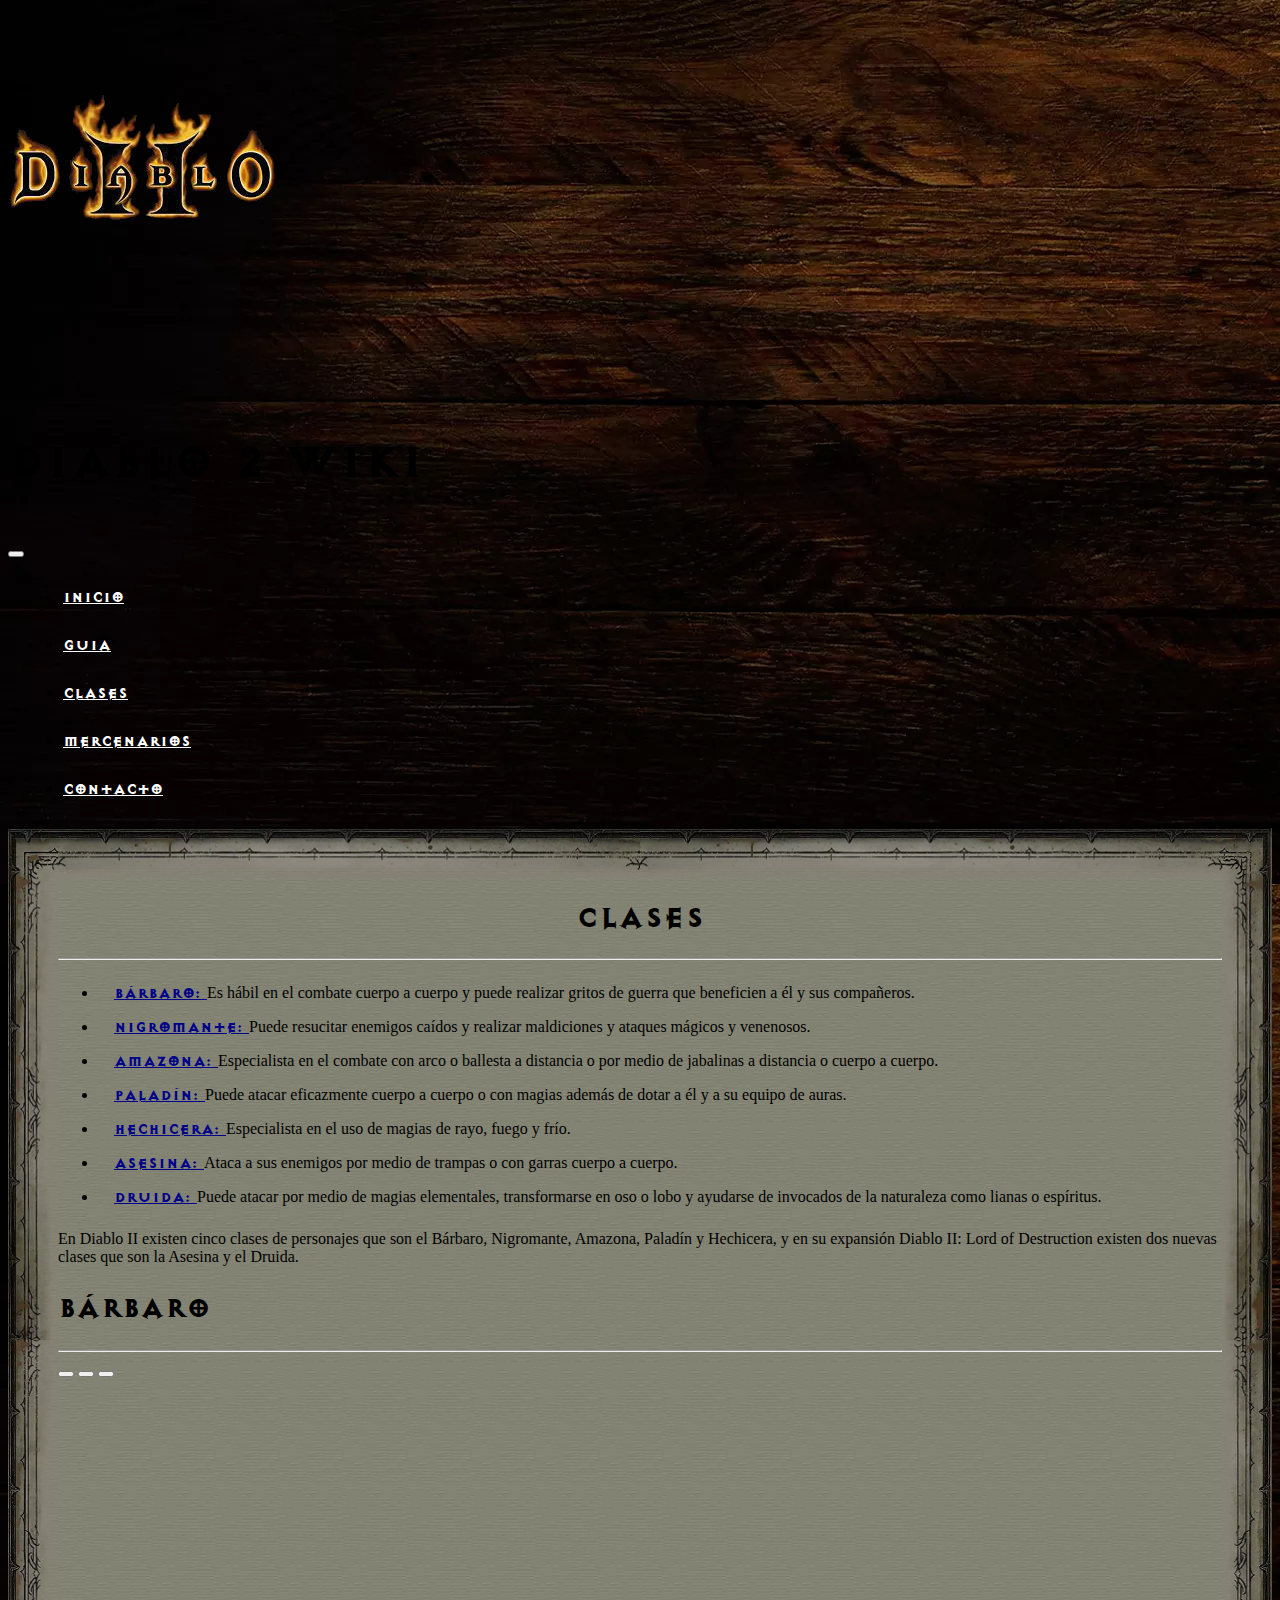
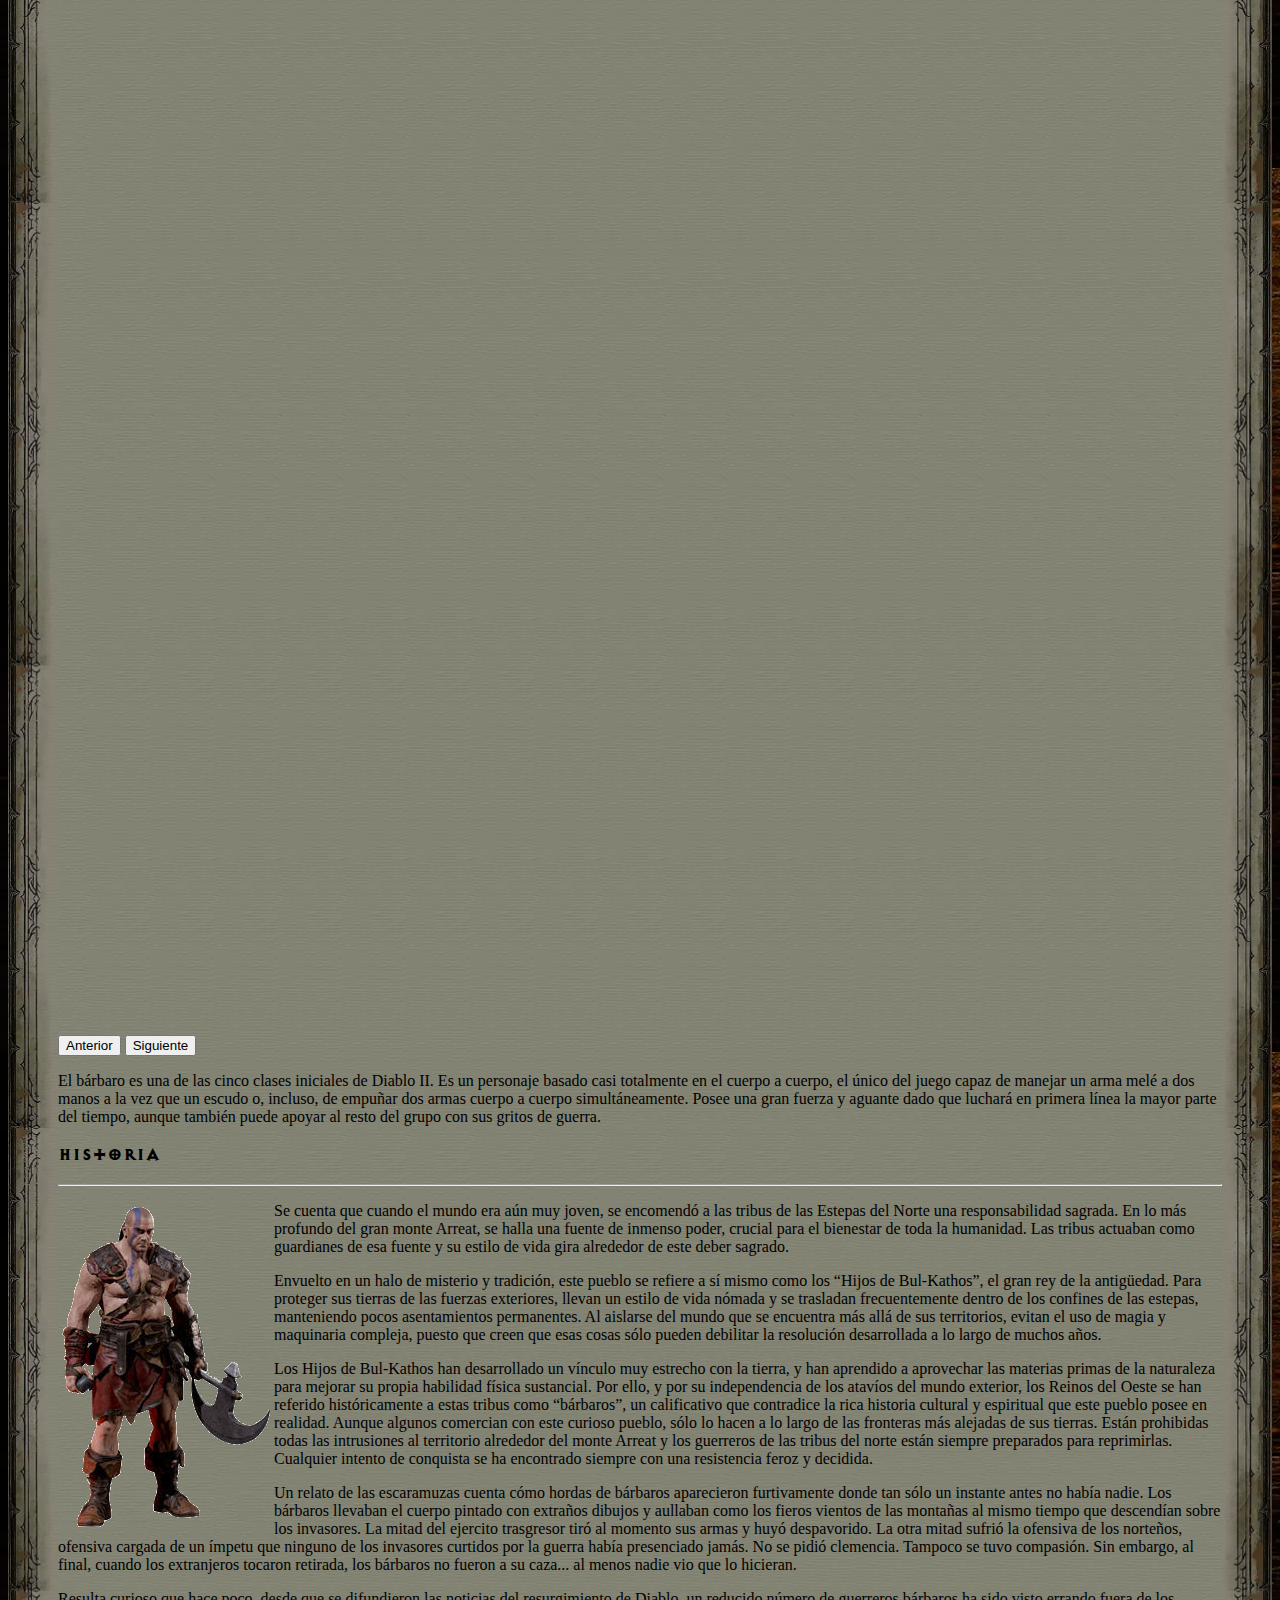
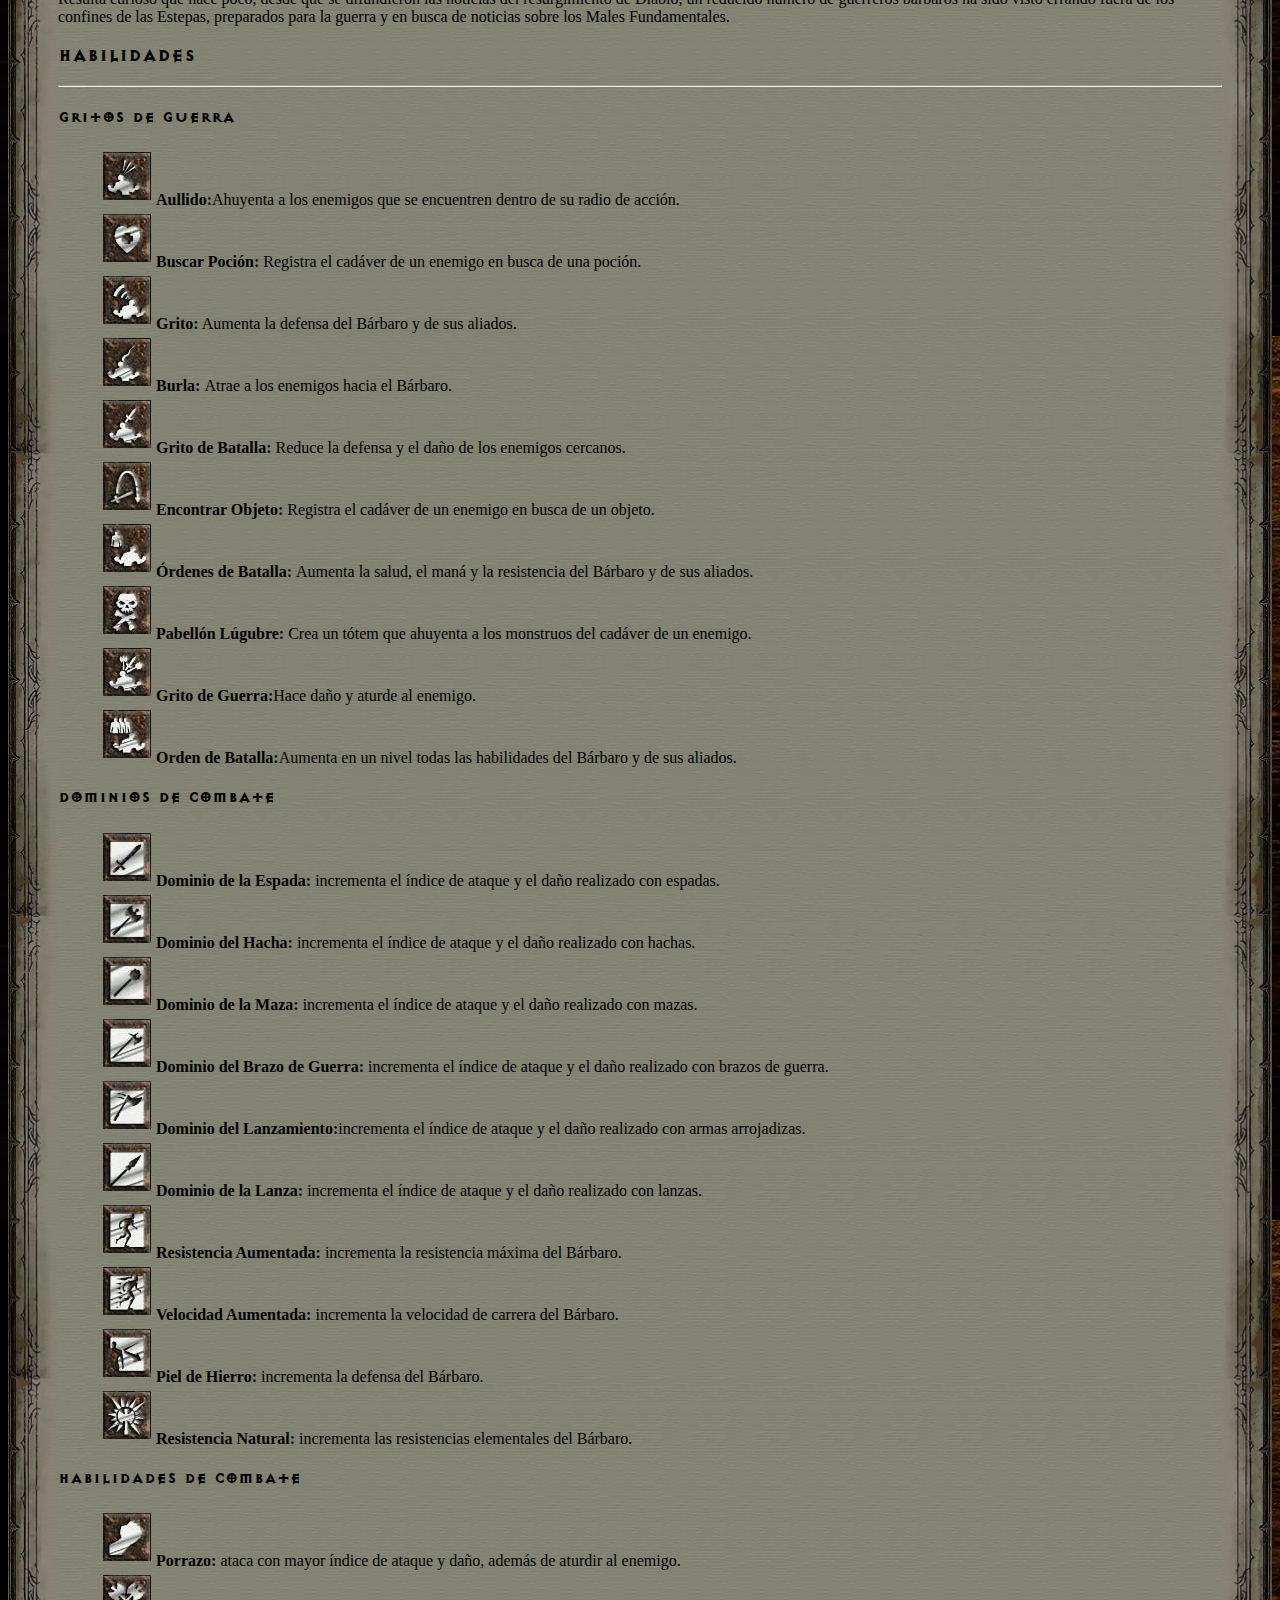
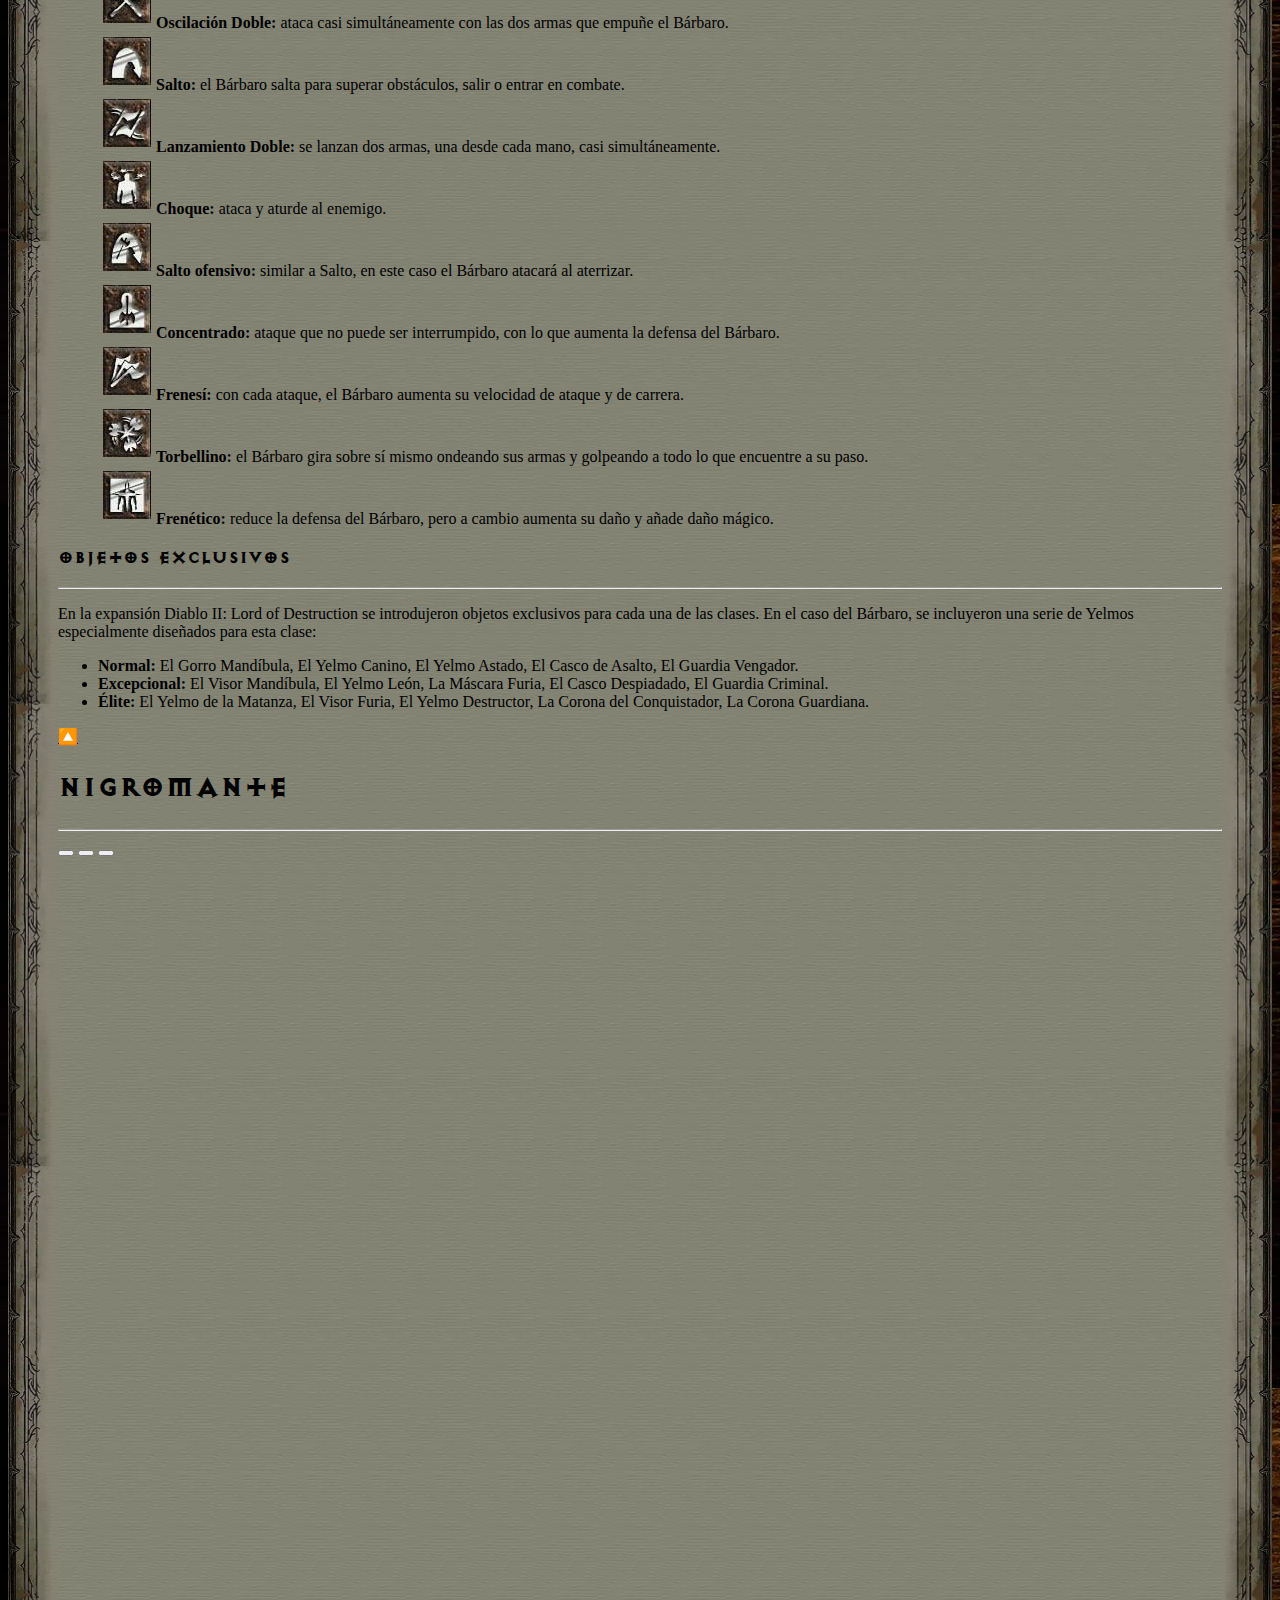
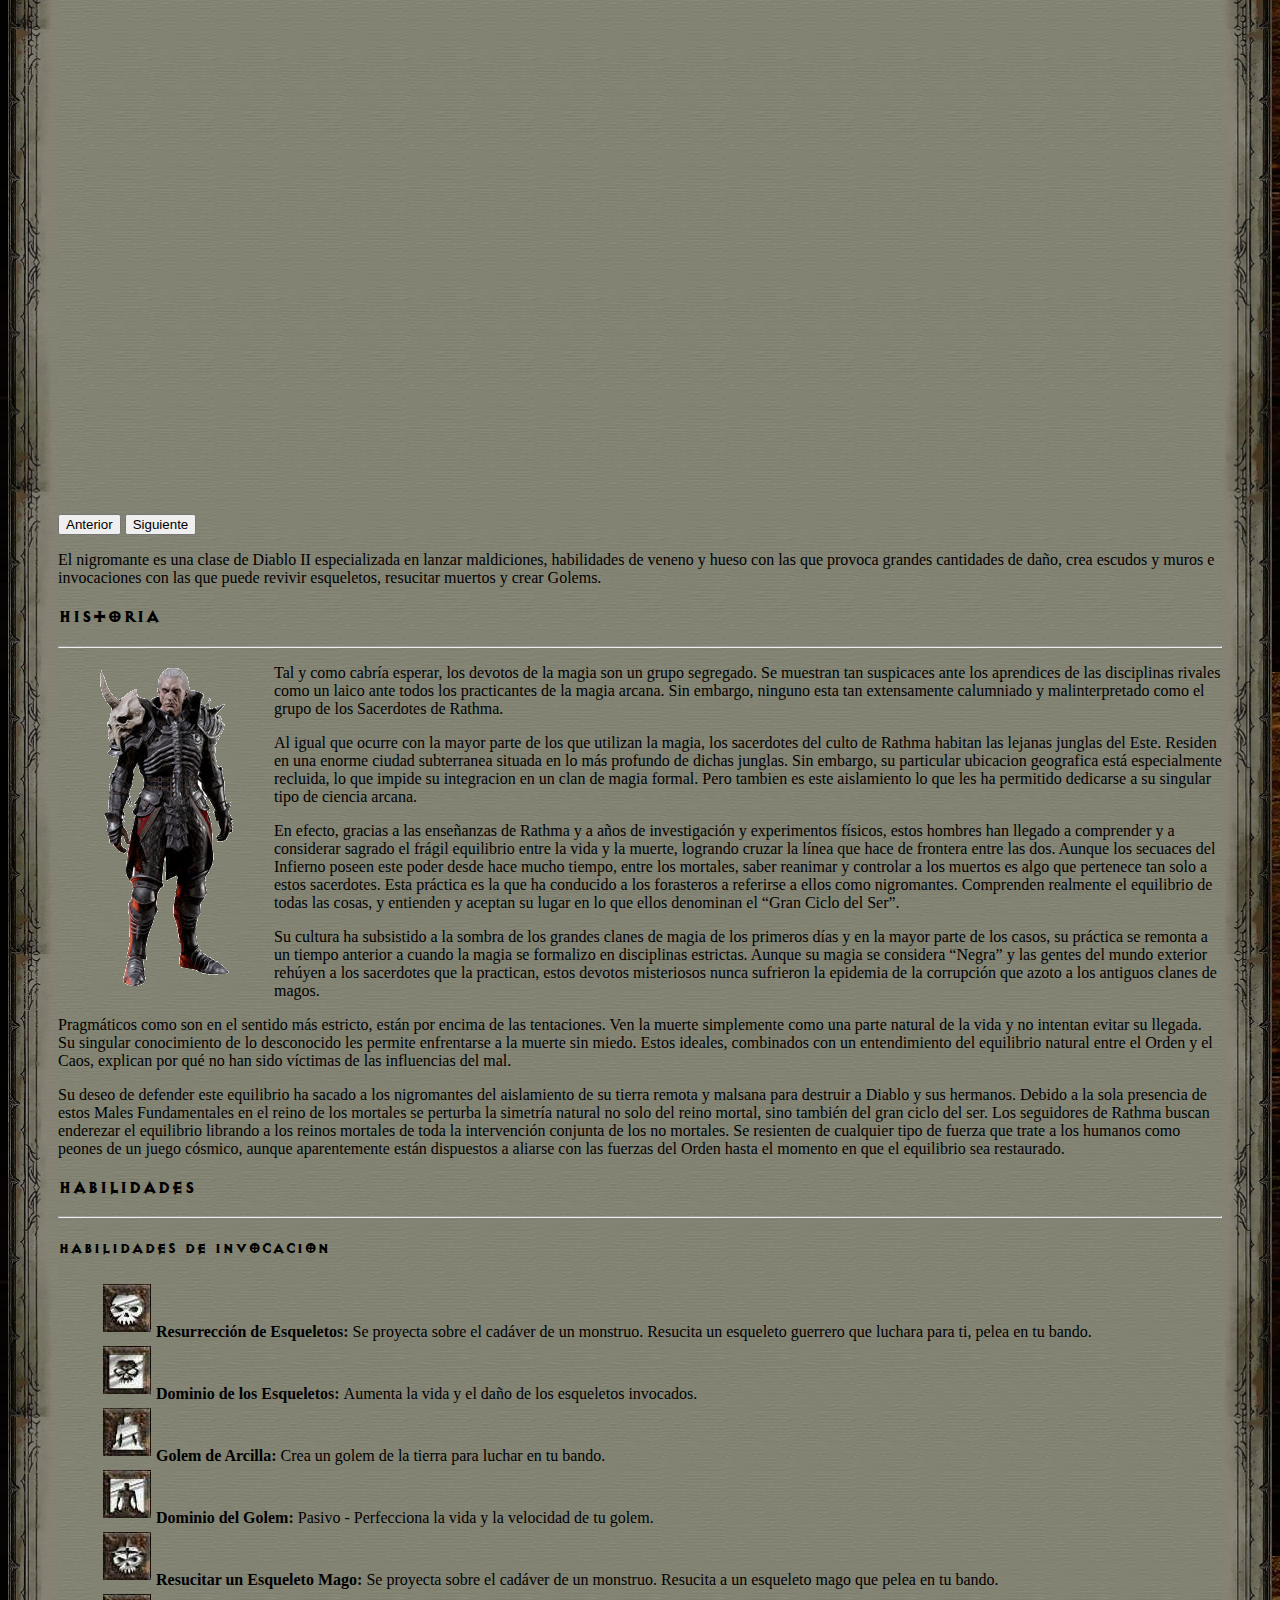
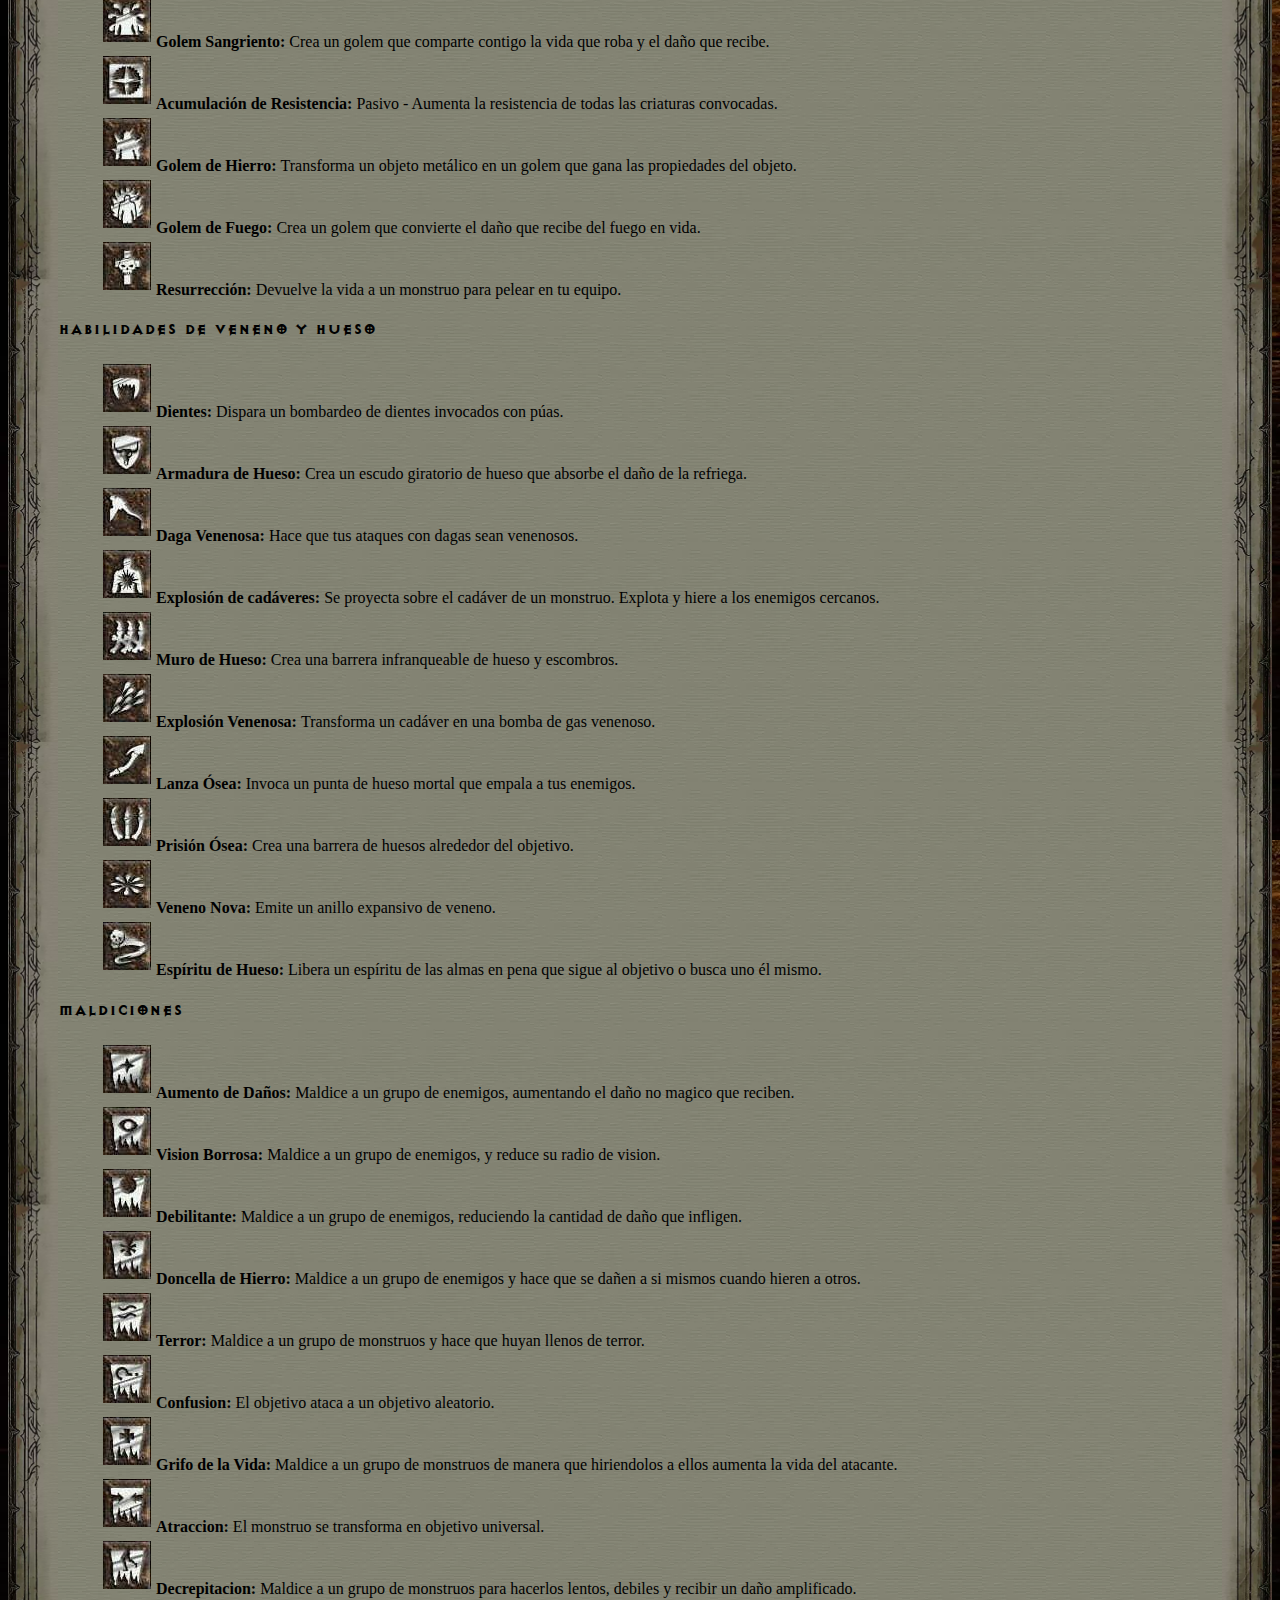
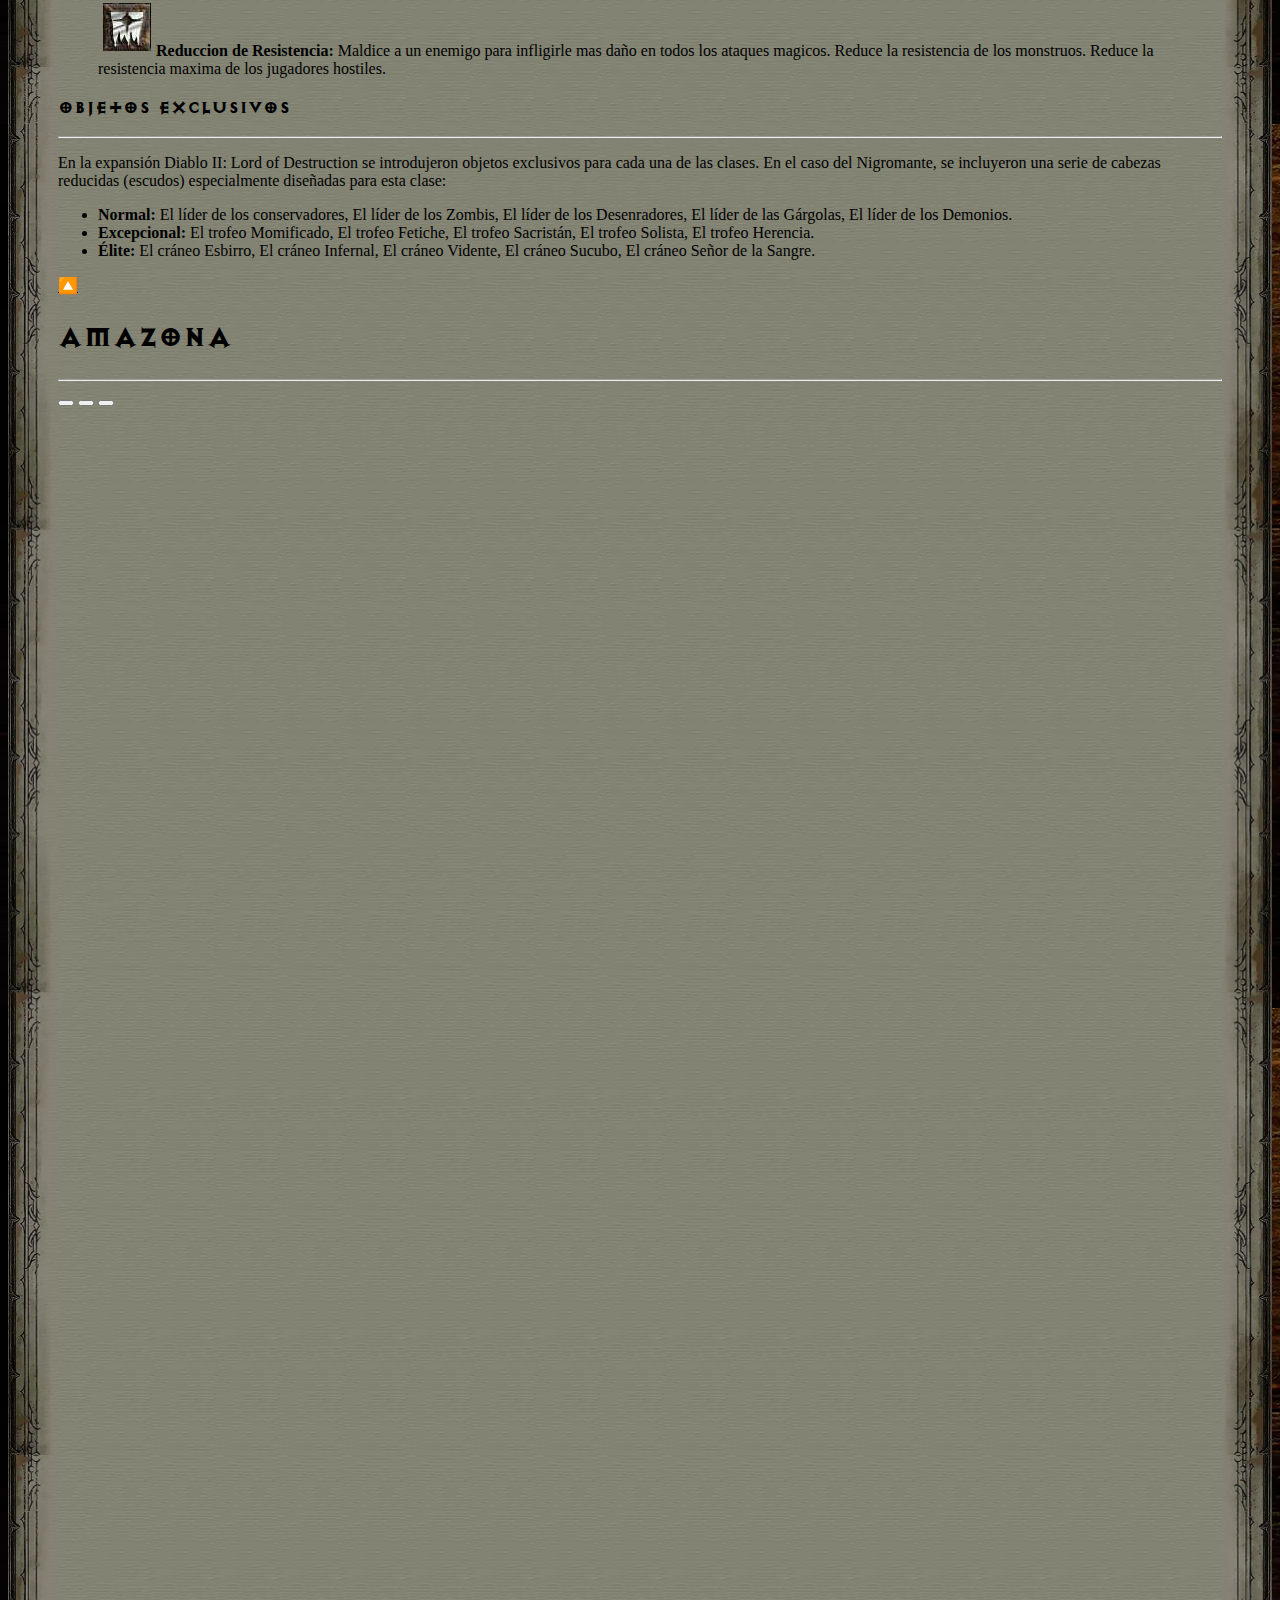
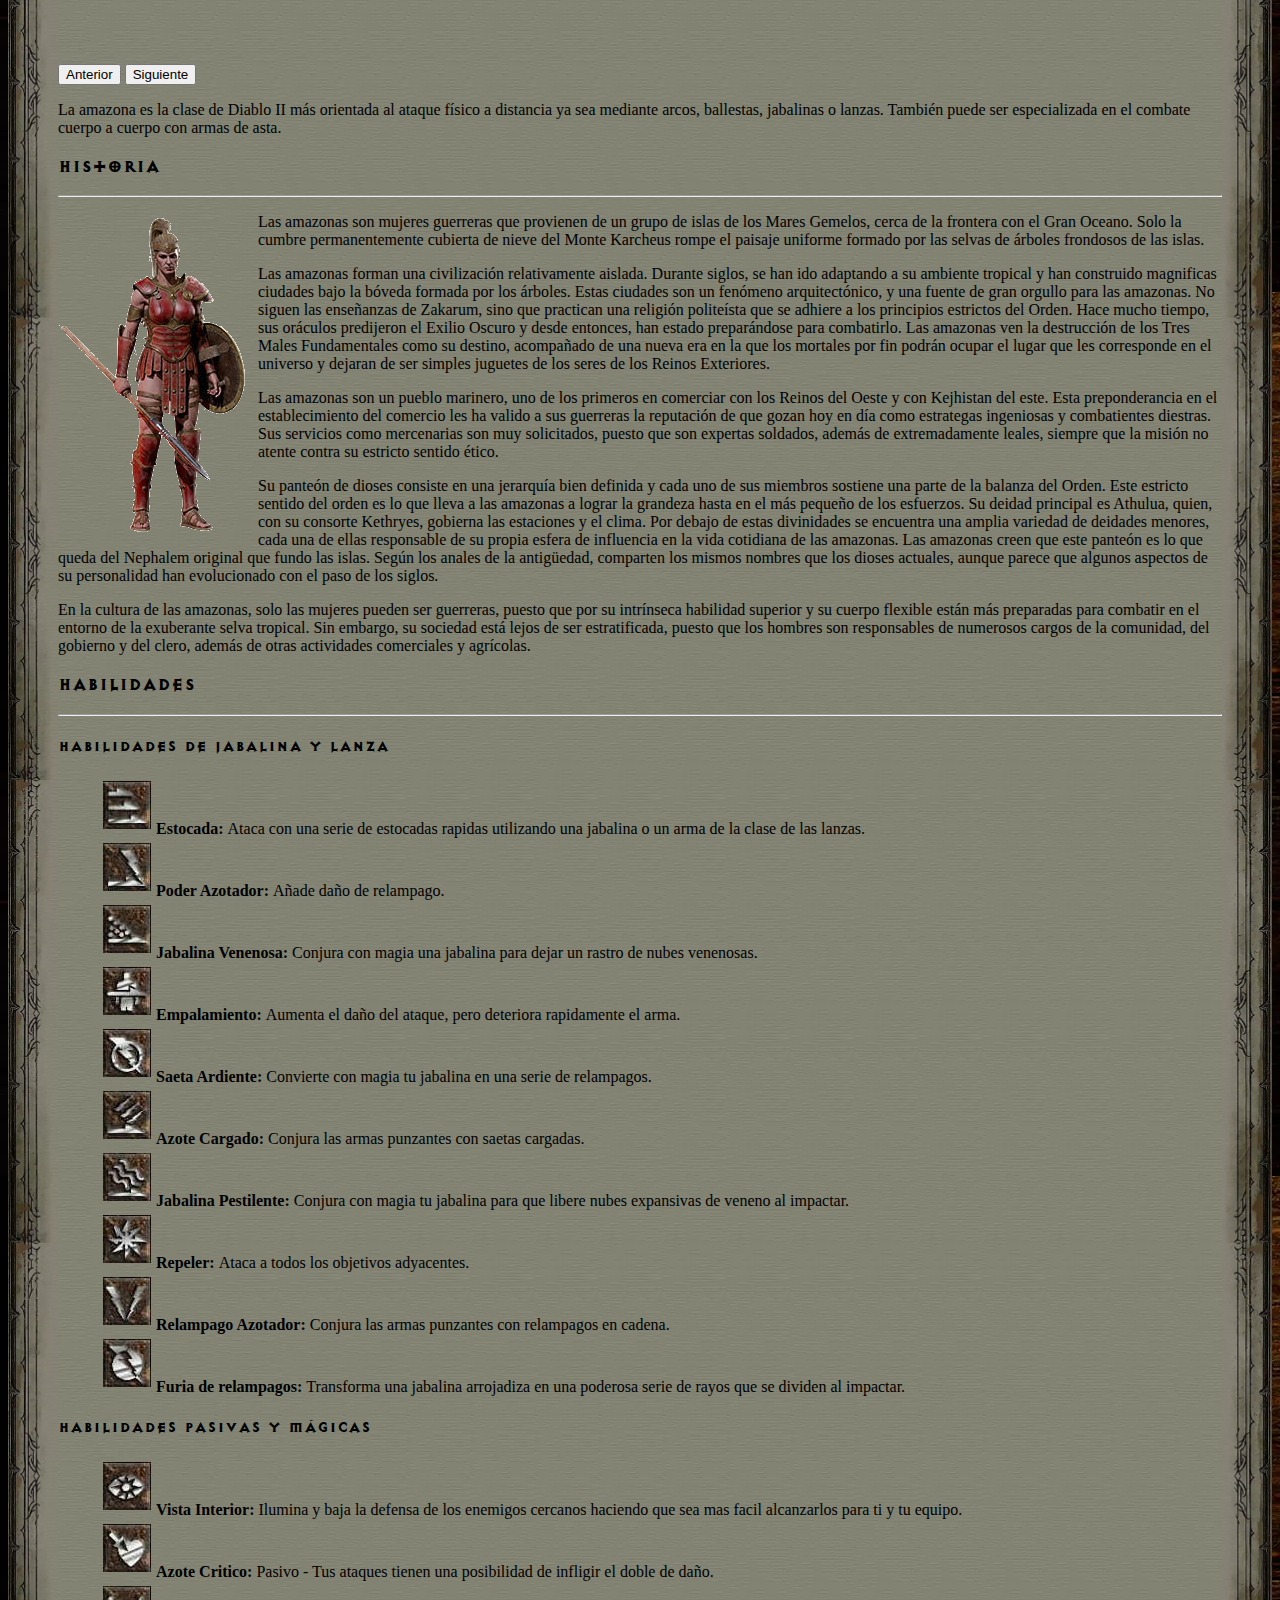
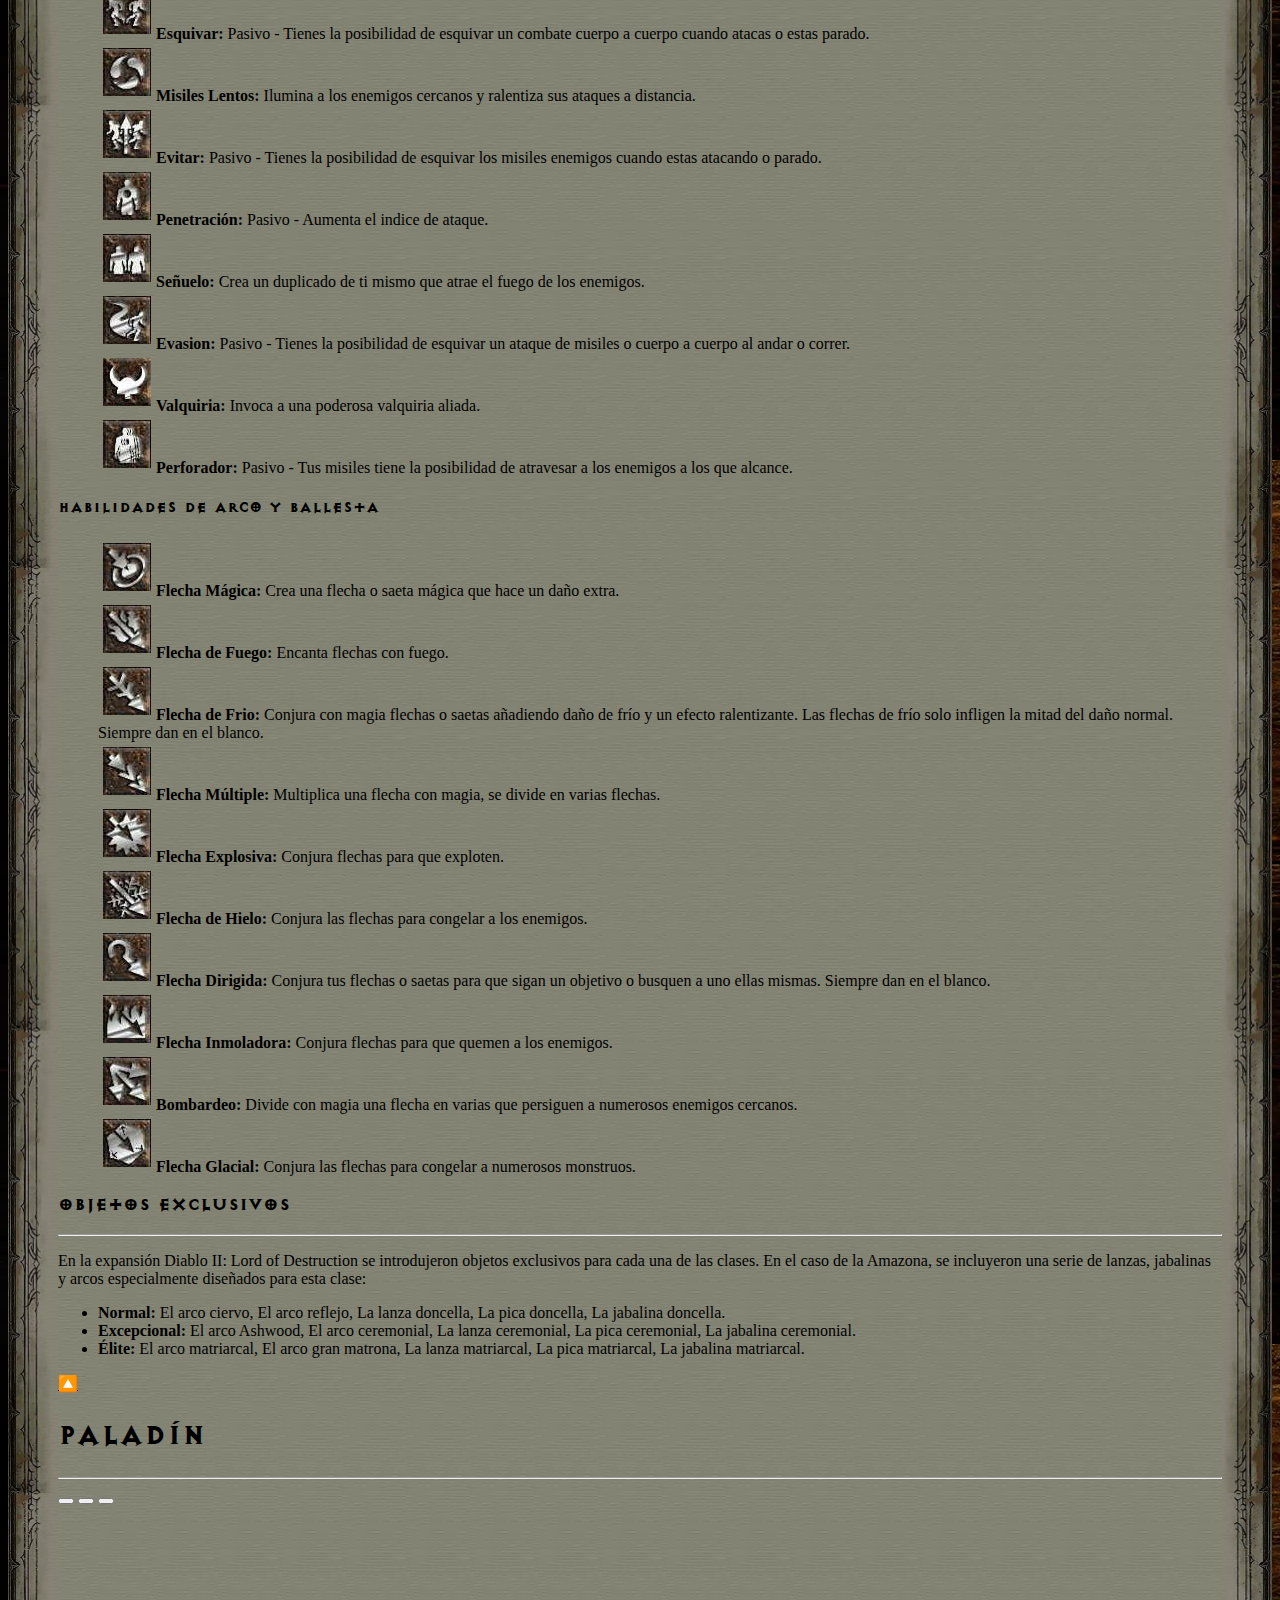
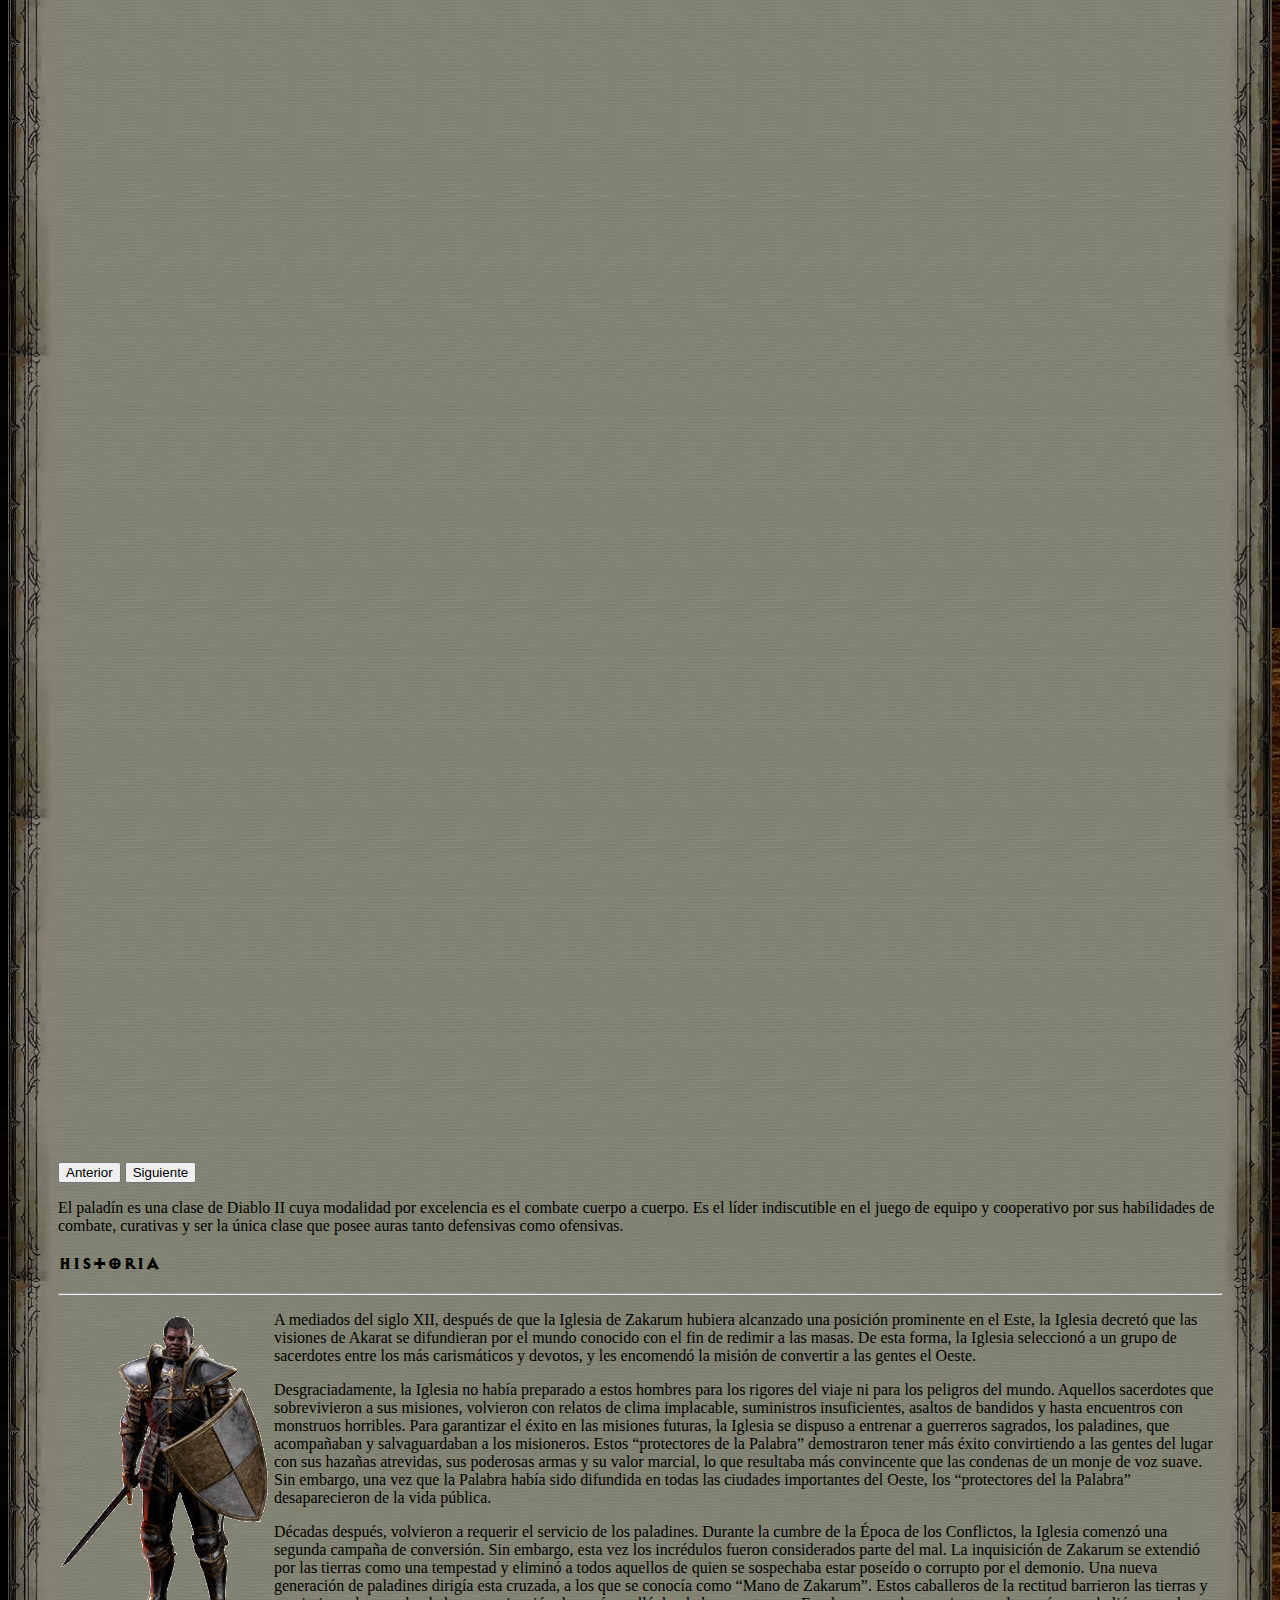
==== pages/clases.html @ ddb71b94 "primer comentario" ====
<!DOCTYPE html>
<html lang="en">

<head>
    <meta charset="UTF-8">
    <meta http-equiv="X-UA-Compatible" content="IE=edge">
    <meta name="viewport" content="width=device-width, initial-scale=1.0">
    <meta name="description"
        content="Clases de Diablo 2, aqui encontraras una guia relacionada con todas las clases de Diablo 2 con sus respectivas habildiades y objetos exclusivos, incluyendo las nuevas clases incluidas en LoD.">
    <link href="https://cdn.jsdelivr.net/npm/bootstrap@5.0.2/dist/css/bootstrap.min.css" rel="stylesheet"
        integrity="sha384-EVSTQN3/azprG1Anm3QDgpJLIm9Nao0Yz1ztcQTwFspd3yD65VohhpuuCOmLASjC" crossorigin="anonymous">
    <link rel="stylesheet" href="https://cdnjs.cloudflare.com/ajax/libs/animate.css/4.1.1/animate.min.css" />
    <link rel="stylesheet" href="../css/styles.css">
    <title>Clases</title>
</head>


<body>
    <!-- div contenedora del layout -->
    <div class="container animate__animated animate__backInDown">
        <header class="row">
            <div class=" col-12 mx-auto d-block logo-header">
                <img class="mx-auto d-block" src="../assets/media/LOGO PRINCIPAL.png" alt="Logo de la pagina">
            </div>
            <!--titulo web-->
            <div class="col-12">
                <p class="text-center text-white titulo-header">
                    Diablo 2 Wiki
                </p>
            </div>
            <!--barra de navegacion y menu hamburguesa-->
            <div>
                <nav class="navbar navbar-expand-md">
                    <div class="col-12">
                        <button type="button" class="navbar-toggler navbar-light col-12" data-bs-toggle="collapse"
                            data-bs-target="#MenuNavegacion">
                            <span class="navbar-toggler-icon"></span>
                        </button>
                        <div id="MenuNavegacion" class="collapse navbar-collapse">
                            <ul class="navbar-nav mx-auto">
                                <li class="nav-item"><a class="nav-link color-dark" href="../index.html">Inicio</a></li>
                                <li class="nav-item"><a class="nav-link" href="../pages/guia.html">Guia</a></li>
                                <li class="nav-item"><a class="nav-link" href="#">Clases</a></li>
                                <li class="nav-item"><a class="nav-link"
                                        href="../pages/mercenarios.html">Mercenarios</a>
                                </li>
                                <li class="nav-item"><a class="nav-link" href="../pages/contacto.html">Contacto</a></li>
                            </ul>
                        </div>
                    </div>
                </nav>
            </div>
        </header>

        <div class="container">
            <main class="main-clases">
                <!--section inicial-->
                <section class="row col-12 inicio-clases">
                    <h1 id="class">Clases</h1>
                    <hr>
                    <!--barra de navegacion interna-->
                    <ul class="col-12 ul-clases nav">
                        <li class="container-fluid"><a class="nav-link" href="clases.html#barb">Bárbaro: </a>Es hábil en
                            el combate cuerpo a
                            cuerpo y puede realizar
                            gritos de guerra que beneficien a él y sus compañeros.</li>
                        <li class="container-fluid"><a class="nav-link" href="clases.html#nigro">Nigromante: </a>Puede
                            resucitar enemigos caídos
                            y realizar maldiciones y
                            ataques mágicos y venenosos.</li>
                        <li class="container-fluid"><a class="nav-link" href="clases.html#amaz">Amazona:
                            </a>Especialista en el combate con arco
                            o ballesta a distancia o
                            por medio de jabalinas a distancia o cuerpo a cuerpo.</li>
                        <li class="container-fluid"><a class="nav-link" href="clases.html#pala">Paladín: </a>Puede
                            atacar eficazmente cuerpo a
                            cuerpo o con magias además
                            de dotar a él y a su equipo de auras.</li>
                        <li class="container-fluid"><a class="nav-link" href="clases.html#hechi">Hechicera:
                            </a>Especialista en el uso de magias
                            de rayo, fuego y frío.
                        </li>
                        <li class="container-fluid"><a class="nav-link" href="clases.html#ase">Asesina: </a>Ataca a sus
                            enemigos por medio de
                            trampas o con garras cuerpo
                            a cuerpo.</li>
                        <li class="container-fluid"><a class="nav-link" href="clases.html#druid">Druida: </a>Puede
                            atacar por medio de magias
                            elementales, transformarse
                            en oso o lobo y ayudarse de invocados de la naturaleza como lianas o espíritus.</li>
                    </ul>
                    <p class="col-12">En Diablo II existen cinco clases de personajes que son el Bárbaro, Nigromante,
                        Amazona, Paladín y
                        Hechicera, y en su expansión Diablo II: Lord of Destruction existen dos nuevas clases que son la
                        Asesina
                        y el Druida. </p>
                </section>
                <!--clase barbaro-->
                <section class="row">
                    <article class="col-12 barbaro">
                        <h2 id="barb" class="text-center">Bárbaro</h2>
                        <hr>
                        <!--carrusel de iframes-->
                        <div id="carouselExampleIndicators" class="carousel slide" data-bs-ride="carousel">
                            <div class="carousel-indicators">
                                <button type="button" data-bs-target="#carouselExampleIndicators" data-bs-slide-to="0"
                                    class="active" aria-current="true" aria-label="Slide 1"></button>
                                <button type="button" data-bs-target="#carouselExampleIndicators" data-bs-slide-to="1"
                                    aria-label="Slide 2"></button>
                                <button type="button" data-bs-target="#carouselExampleIndicators" data-bs-slide-to="2"
                                    aria-label="Slide 3"></button>
                            </div>
                            <div class="carousel-inner text-center">
                                <div class="carousel-item active">
                                    <iframe width="80%" height="415" src="https://www.youtube.com/embed/VhSQr99sKvg"
                                        title="YouTube video player" frameborder="0"
                                        allow="accelerometer; autoplay; clipboard-write; encrypted-media; gyroscope; picture-in-picture"
                                        allowfullscreen></iframe>
                                </div>
                                <div class="carousel-item">
                                    <iframe class="rounded" width="80%" height="415"
                                        src="https://www.youtube.com/embed/NgIuyEMKpkw" title="YouTube video player"
                                        frameborder="0"
                                        allow="accelerometer; autoplay; clipboard-write; encrypted-media; gyroscope; picture-in-picture"
                                        allowfullscreen></iframe>
                                </div>
                                <div class="carousel-item">
                                    <iframe class="rounded" width="80%" height="415"
                                        src="https://www.youtube.com/embed/NgIuyEMKpkw" title="YouTube video player"
                                        frameborder="0"
                                        allow="accelerometer; autoplay; clipboard-write; encrypted-media; gyroscope; picture-in-picture"
                                        allowfullscreen></iframe>
                                </div>
                            </div>
                            <button class="carousel-control-prev" type="button"
                                data-bs-target="#carouselExampleIndicators" data-bs-slide="prev">
                                <span class="carousel-control-prev-icon" aria-hidden="true"></span>
                                <span class="visually-hidden">Anterior</span>
                            </button>
                            <button class="carousel-control-next" type="button"
                                data-bs-target="#carouselExampleIndicators" data-bs-slide="next">
                                <span class="carousel-control-next-icon" aria-hidden="true"></span>
                                <span class="visually-hidden">Siguiente</span>
                            </button>
                        </div>
                        <p>El bárbaro es una de las cinco clases iniciales de Diablo II. Es un personaje basado casi
                            totalmente
                            en el cuerpo a cuerpo, el único del juego capaz de manejar un arma melé a dos manos a la vez
                            que
                            un
                            escudo o, incluso, de empuñar dos armas cuerpo a cuerpo simultáneamente. Posee una gran
                            fuerza y
                            aguante dado que luchará en primera línea la mayor parte del tiempo, aunque también puede
                            apoyar
                            al
                            resto del grupo con sus gritos de guerra. </p>
                        <!--barbaro historia-->
                        <h3>Historia</h3>
                        <hr>
                        <p><img class="imagen-clases" src="../assets/media/barb.png" alt="">Se cuenta que cuando el
                            mundo era aún muy
                            joven, se encomendó a las tribus de las Estepas del
                            Norte
                            una responsabilidad sagrada. En lo más profundo del gran monte Arreat, se halla una fuente
                            de
                            inmenso poder, crucial para el bienestar de toda la humanidad. Las tribus actuaban como
                            guardianes
                            de esa fuente y su estilo de vida gira alrededor de este deber sagrado. </p>
                        <p>Envuelto en un halo de misterio y tradición, este pueblo se refiere a sí mismo como los
                            “Hijos de
                            Bul-Kathos”, el gran rey de la antigüedad. Para proteger sus tierras de las fuerzas
                            exteriores,
                            llevan un estilo de vida nómada y se trasladan frecuentemente dentro de los confines de las
                            estepas,
                            manteniendo pocos asentamientos permanentes. Al aislarse del mundo que se encuentra más allá
                            de
                            sus
                            territorios, evitan el uso de magia y maquinaria compleja, puesto que creen que esas cosas
                            sólo
                            pueden debilitar la resolución desarrollada a lo largo de muchos años. </p>
                        <p>Los Hijos de Bul-Kathos han desarrollado un vínculo muy estrecho con la tierra, y han
                            aprendido a
                            aprovechar las materias primas de la naturaleza para mejorar su propia habilidad física
                            sustancial.
                            Por ello, y por su independencia de los atavíos del mundo exterior, los Reinos del Oeste se
                            han
                            referido históricamente a estas tribus como “bárbaros”, un calificativo que contradice la
                            rica
                            historia cultural y espiritual que este pueblo posee en realidad. Aunque algunos comercian
                            con
                            este
                            curioso pueblo, sólo lo hacen a lo largo de las fronteras más alejadas de sus tierras. Están
                            prohibidas todas las intrusiones al territorio alrededor del monte Arreat y los guerreros de
                            las
                            tribus del norte están siempre preparados para reprimirlas. Cualquier intento de conquista
                            se ha
                            encontrado siempre con una resistencia feroz y decidida. </p>
                        <p>Un relato de las escaramuzas cuenta cómo hordas de bárbaros aparecieron furtivamente donde
                            tan
                            sólo
                            un instante antes no había nadie. Los bárbaros llevaban el cuerpo pintado con extraños
                            dibujos y
                            aullaban como los fieros vientos de las montañas al mismo tiempo que descendían sobre los
                            invasores.
                            La mitad del ejercito trasgresor tiró al momento sus armas y huyó despavorido. La otra mitad
                            sufrió
                            la ofensiva de los norteños, ofensiva cargada de un ímpetu que ninguno de los invasores
                            curtidos
                            por
                            la guerra había presenciado jamás. No se pidió clemencia. Tampoco se tuvo compasión. Sin
                            embargo, al
                            final, cuando los extranjeros tocaron retirada, los bárbaros no fueron a su caza... al menos
                            nadie
                            vio que lo hicieran. </p>
                        <p>Resulta curioso que hace poco, desde que se difundieron las noticias del resurgimiento de
                            Diablo,
                            un
                            reducido número de guerreros bárbaros ha sido visto errando fuera de los confines de las
                            Estepas,
                            preparados para la guerra y en busca de noticias sobre los Males Fundamentales. </p>
                        <!--barbaro habilidades-->
                        <h3>Habilidades</h3>
                        <hr>
                        <h4>Gritos de Guerra</h4>
                        <div class="row col-12">
                            <ul class="navbar container-fluid">
                                <li class="col-12 listas-clases"><img class="" src="../assets/media/barbhab1.jpg"
                                        alt=""><b>Aullido:</b>Ahuyenta a los enemigos que se encuentren dentro de su
                                    radio de acción.
                                </li>
                                <li class="col-12 listas-clases"><img src="../assets/media/barbhab2.jpg"
                                        alt=""><b>Buscar Poción:</b> Registra el
                                    cadáver de un enemigo en busca de una poción.</li>
                                <li class="col-12 listas-clases"><img src="../assets/media/barbhab3.jpg"
                                        alt=""><b>Grito:</b> Aumenta la defensa del
                                    Bárbaro y de sus aliados.</li>
                                <li class="col-12 listas-clases"><img src="../assets/media/barbhab4.jpg"
                                        alt=""><b>Burla: </b> Atrae a los enemigos
                                    hacia el Bárbaro.</li>
                                <li class="col-12 listas-clases"><img src="../assets/media/barbhab5.jpg" alt=""><b>Grito
                                        de Batalla: </b> Reduce la
                                    defensa y el daño de los enemigos cercanos.</li>
                                <li class="col-12 listas-clases"><img src="../assets/media/barbhab6.jpg"
                                        alt=""><b>Encontrar Objeto: </b> Registra el
                                    cadáver de un enemigo en busca de un objeto.</li>
                                <li class="col-12 listas-clases"><img src="../assets/media/barbhab7.jpg"
                                        alt=""><b>Órdenes de Batalla: </b> Aumenta la
                                    salud, el maná y la resistencia del Bárbaro y de
                                    sus
                                    aliados.</li>
                                <li class="col-12 listas-clases"><img src="../assets/media/barbhab8.jpg"
                                        alt=""><b>Pabellón Lúgubre: </b> Crea un
                                    tótem que ahuyenta a los monstruos del cadáver de un
                                    enemigo.
                                </li>
                                <li class="col-12 listas-clases"><img src="../assets/media/barbhab9.jpg" alt=""><b>Grito
                                        de Guerra:</b>Hace daño y
                                    aturde al enemigo.</li>
                                <li class="col-12 listas-clases"><img src="../assets/media/barbhab10.jpg"
                                        alt=""><b>Orden de Batalla:</b>Aumenta en
                                    un nivel todas las habilidades del Bárbaro y de sus
                                    aliados.
                                </li>
                            </ul>
                        </div>
                        <h4>Dominios de Combate</h4>
                        <div class="row col-12">
                            <ul class="navbar container-fluid">
                                <li class="col-12 listas-clases"><img src="../assets/media/barbhab11.jpg"
                                        alt=""><b>Dominio de la Espada: </b> incrementa el índice de ataque y el daño
                                    realizado con
                                    espadas.
                                </li>
                                <li class="col-12 listas-clases"><img src="../assets/media/barbhab12.jpg"
                                        alt=""><b>Dominio del Hacha: </b>incrementa el índice de ataque y el daño
                                    realizado con hachas.
                                </li>
                                <li class="col-12 listas-clases"><img src="../assets/media/barbhab13.jpg"
                                        alt=""><b>Dominio de la Maza: </b> incrementa el índice de ataque y el daño
                                    realizado con
                                    mazas.
                                </li>
                                <li class="col-12 listas-clases"><img src="../assets/media/barbhab14.jpg"
                                        alt=""><b>Dominio del Brazo de Guerra: </b>incrementa el índice de ataque y el
                                    daño realizado
                                    con
                                    brazos de guerra.</li>
                                <li class="col-12 listas-clases"><img src="../assets/media/barbhab15.jpg"
                                        alt=""><b>Dominio del Lanzamiento:</b>incrementa el índice de ataque y el daño
                                    realizado con
                                    armas
                                    arrojadizas.</li>
                                <li class="col-12 listas-clases"><img src="../assets/media/barbhab16.jpg"
                                        alt=""><b>Dominio de la Lanza: </b>incrementa el índice de ataque y el daño
                                    realizado con
                                    lanzas.
                                </li>
                                <li class="col-12 listas-clases"><img src="../assets/media/barbhab17.jpg"
                                        alt=""><b>Resistencia Aumentada: </b>incrementa la resistencia máxima del
                                    Bárbaro.</li>
                                <li class="col-12 listas-clases"><img src="../assets/media/barbhab18.jpg"
                                        alt=""><b>Velocidad Aumentada: </b>incrementa la velocidad de carrera del
                                    Bárbaro.</li>
                                <li class="col-12 listas-clases"><img src="../assets/media/barbhab19.jpg" alt=""><b>Piel
                                        de Hierro: </b>incrementa la defensa del Bárbaro.</li>
                                <li class="col-12 listas-clases"><img src="../assets/media/barbhab20.jpg"
                                        alt=""><b>Resistencia Natural: </b>incrementa las resistencias elementales del
                                    Bárbaro.</li>
                            </ul>
                        </div>
                        <h4>Habilidades de Combate</h4>
                        <div class="row col-12">
                            <ul class="navbar container-fluid">
                                <li class="col-12 listas-clases"><img src="../assets/media/barbhab21.jpg"
                                        alt=""><b>Porrazo: </b>ataca con mayor índice de ataque y daño, además de
                                    aturdir al enemigo.
                                </li>
                                <li class="col-12 listas-clases"><img src="../assets/media/barbhab22.jpg"
                                        alt=""><b>Oscilación Doble: </b>ataca casi simultáneamente con las dos armas que
                                    empuñe el
                                    Bárbaro.
                                </li>
                                <li class="col-12 listas-clases"><img src="../assets/media/barbhab23.jpg"
                                        alt=""><b>Salto: </b>el Bárbaro salta para superar obstáculos, salir o entrar en
                                    combate.</li>
                                <li class="col-12 listas-clases"><img src="../assets/media/barbhab24.jpg"
                                        alt=""><b>Lanzamiento Doble: </b>se lanzan dos armas, una desde cada mano, casi
                                    simultáneamente.
                                </li>
                                <li class="col-12 listas-clases"><img src="../assets/media/barbhab25.jpg"
                                        alt=""><b>Choque: </b>ataca y aturde al enemigo.</li>
                                <li class="col-12 listas-clases"><img src="../assets/media/barbhab26.jpg"
                                        alt=""><b>Salto ofensivo: </b>similar a Salto, en este caso el Bárbaro atacará
                                    al aterrizar.
                                </li>
                                <li class="col-12 listas-clases"><img src="../assets/media/barbhab27.jpg"
                                        alt=""><b>Concentrado: </b>ataque que no puede ser interrumpido, con lo que
                                    aumenta la defensa
                                    del
                                    Bárbaro.</li>
                                <li class="col-12 listas-clases"><img src="../assets/media/barbhab28.jpg"
                                        alt=""><b>Frenesí: </b>con cada ataque, el Bárbaro aumenta su velocidad de
                                    ataque y de carrera.
                                </li>
                                <li class="col-12 listas-clases"><img src="../assets/media/barbhab29.jpg"
                                        alt=""><b>Torbellino: </b>el Bárbaro gira sobre sí mismo ondeando sus armas y
                                    golpeando a todo
                                    lo
                                    que
                                    encuentre a su paso.</li>
                                <li class="col-12 listas-clases"><img src="../assets/media/barbhab30.jpg"
                                        alt=""><b>Frenético: </b>reduce la defensa del Bárbaro, pero a cambio aumenta su
                                    daño y añade
                                    daño
                                    mágico.</li>
                            </ul>
                        </div>
                        <!--barbaro objetos exclusivos-->
                        <h3>Objetos exclusivos</h3>
                        <hr>
                        <p>En la expansión Diablo II: Lord of Destruction se introdujeron objetos exclusivos para cada
                            una
                            de
                            las clases. En el caso del Bárbaro, se incluyeron una serie de Yelmos especialmente
                            diseñados
                            para
                            esta clase: </p>
                        <div class="row col-12">
                            <ul class="lista-objetos">
                                <li class="col-12 list-unstyled"><b>Normal: </b>El Gorro Mandíbula, El Yelmo Canino, El
                                    Yelmo Astado,
                                    El Casco de Asalto,
                                    El
                                    Guardia Vengador.</li>
                                <li class="col-12 list-unstyled"><b>Excepcional: </b>El Visor Mandíbula, El Yelmo León,
                                    La Máscara Furia, El Casco
                                    Despiadado, El
                                    Guardia Criminal.</li>
                                <li class="col-12 list-unstyled"><b>Élite: </b>El Yelmo de la Matanza, El Visor Furia,
                                    El Yelmo Destructor, La Corona
                                    del
                                    Conquistador, La Corona Guardiana.</li>
                            </ul>
                        </div>
                        <a href="clases.html#class"> 🔼 </a>
                    </article>
                </section>
                <!-- clase nigromante -->
                <section class="row">
                    <article class="col-12 nigromante">
                        <h2 id="nigro" class="text-center">Nigromante</h2>
                        <hr>
                        <!--carrusel de iframes-->
                        <div id="carouselExampleIndicators-3" class="carousel slide" data-bs-ride="carousel">
                            <div class="carousel-indicators">
                                <button type="button" data-bs-target="#carouselExampleIndicators-3" data-bs-slide-to="0"
                                    class="active" aria-current="true" aria-label="Slide 1"></button>
                                <button type="button" data-bs-target="#carouselExampleIndicators-3" data-bs-slide-to="1"
                                    aria-label="Slide 2"></button>
                                <button type="button" data-bs-target="#carouselExampleIndicators-3" data-bs-slide-to="2"
                                    aria-label="Slide 3"></button>
                            </div>
                            <div class="carousel-inner text-center">
                                <div class="carousel-item active">
                                    <iframe class="rounded" width="80%" height="415"
                                        src="https://www.youtube.com/embed/NgIuyEMKpkw" title="YouTube video player"
                                        frameborder="0"
                                        allow="accelerometer; autoplay; clipboard-write; encrypted-media; gyroscope; picture-in-picture"
                                        allowfullscreen></iframe>
                                </div>
                                <div class="carousel-item  text-center">
                                    <iframe class="rounded" width="80%" height="415"
                                        src="https://www.youtube.com/embed/NgIuyEMKpkw" title="YouTube video player"
                                        frameborder="0"
                                        allow="accelerometer; autoplay; clipboard-write; encrypted-media; gyroscope; picture-in-picture"
                                        allowfullscreen></iframe>
                                </div>
                                <div class="carousel-item  text-center">
                                    <iframe class="rounded" width="80%" height="415"
                                        src="https://www.youtube.com/embed/NgIuyEMKpkw" title="YouTube video player"
                                        frameborder="0"
                                        allow="accelerometer; autoplay; clipboard-write; encrypted-media; gyroscope; picture-in-picture"
                                        allowfullscreen></iframe>
                                </div>
                            </div>
                            <button class="carousel-control-prev" type="button"
                                data-bs-target="#carouselExampleIndicators-3" data-bs-slide="prev">
                                <span class="carousel-control-prev-icon" aria-hidden="true"></span>
                                <span class="visually-hidden">Anterior</span>
                            </button>
                            <button class="carousel-control-next" type="button"
                                data-bs-target="#carouselExampleIndicators-3" data-bs-slide="next">
                                <span class="carousel-control-next-icon" aria-hidden="true"></span>
                                <span class="visually-hidden">Siguiente</span>
                            </button>
                        </div>
                        <p>El nigromante es una clase de Diablo II especializada en lanzar maldiciones, habilidades de
                            veneno y
                            hueso con las que provoca grandes cantidades de daño, crea escudos y muros e invocaciones
                            con
                            las
                            que puede revivir esqueletos, resucitar muertos y crear Golems. </p>
                        <h3>Historia</h3>
                        <hr>
                        <p><img class="imagen-clases" src="../assets/media/nigro.png" alt="">Tal y como cabría esperar,
                            los devotos
                            de la magia son un grupo segregado. Se muestran tan
                            suspicaces
                            ante los aprendices de las disciplinas rivales como un laico ante todos los practicantes de
                            la
                            magia
                            arcana. Sin embargo, ninguno esta tan extensamente calumniado y malinterpretado como el
                            grupo de
                            los
                            Sacerdotes de Rathma. </p>
                        <p>Al igual que ocurre con la mayor parte de los que utilizan la magia, los sacerdotes del culto
                            de
                            Rathma habitan las lejanas junglas del Este. Residen en una enorme ciudad subterranea
                            situada en
                            lo
                            más profundo de dichas junglas. Sin embargo, su particular ubicacion geografica está
                            especialmente
                            recluida, lo que impide su integracion en un clan de magia formal. Pero tambien es este
                            aislamiento
                            lo que les ha permitido dedicarse a su singular tipo de ciencia arcana. </p>
                        <p>En efecto, gracias a las enseñanzas de Rathma y a años de investigación y experimentos
                            físicos,
                            estos
                            hombres han llegado a comprender y a considerar sagrado el frágil equilibrio entre la vida y
                            la
                            muerte, logrando cruzar la línea que hace de frontera entre las dos. Aunque los secuaces del
                            Infierno poseen este poder desde hace mucho tiempo, entre los mortales, saber reanimar y
                            controlar a
                            los muertos es algo que pertenece tan solo a estos sacerdotes. Esta práctica es la que ha
                            conducido
                            a los forasteros a referirse a ellos como nigromantes. Comprenden realmente el equilibrio de
                            todas
                            las cosas, y entienden y aceptan su lugar en lo que ellos denominan el “Gran Ciclo del Ser”.
                        </p>
                        <p>Su cultura ha subsistido a la sombra de los grandes clanes de magia de los primeros días y en
                            la
                            mayor parte de los casos, su práctica se remonta a un tiempo anterior a cuando la magia se
                            formalizo
                            en disciplinas estrictas. Aunque su magia se considera “Negra” y las gentes del mundo
                            exterior
                            rehúyen a los sacerdotes que la practican, estos devotos misteriosos nunca sufrieron la
                            epidemia
                            de
                            la corrupción que azoto a los antiguos clanes de magos. </p>
                        <p>Pragmáticos como son en el sentido más estricto, están por encima de las tentaciones. Ven la
                            muerte
                            simplemente como una parte natural de la vida y no intentan evitar su llegada. Su singular
                            conocimiento de lo desconocido les permite enfrentarse a la muerte sin miedo. Estos ideales,
                            combinados con un entendimiento del equilibrio natural entre el Orden y el Caos, explican
                            por
                            qué no
                            han sido víctimas de las influencias del mal. </p>
                        <p>Su deseo de defender este equilibrio ha sacado a los nigromantes del aislamiento de su tierra
                            remota
                            y malsana para destruir a Diablo y sus hermanos. Debido a la sola presencia de estos Males
                            Fundamentales en el reino de los mortales se perturba la simetría natural no solo del reino
                            mortal,
                            sino también del gran ciclo del ser. Los seguidores de Rathma buscan enderezar el equilibrio
                            librando a los reinos mortales de toda la intervención conjunta de los no mortales. Se
                            resienten
                            de
                            cualquier tipo de fuerza que trate a los humanos como peones de un juego cósmico, aunque
                            aparentemente están dispuestos a aliarse con las fuerzas del Orden hasta el momento en que
                            el
                            equilibrio sea restaurado. </p>
                        <!-- nigromante habilidades-->
                        <h3>Habilidades</h3>
                        <hr>
                        <h4>Habilidades de Invocacion</h4>
                        <div class="row col-12">
                            <ul class="navbar container-fluid">
                                <li class="col-12 listas-clases"><img class="" src="../assets/media/nigrohab1.jpg"
                                        alt=""><b>Resurrección de Esqueletos: </b>Se proyecta sobre el cadáver de un
                                    monstruo. Resucita
                                    un
                                    esqueleto guerrero que luchara para ti, pelea en tu bando.</li>
                                <li class="col-12 listas-clases"><img class="" src="../assets/media/nigrohab2.jpg"
                                        alt=""><b>Dominio de los Esqueletos: </b>Aumenta la vida y el daño de los
                                    esqueletos invocados.
                                </li>
                                <li class="col-12 listas-clases"><img class="" src="../assets/media/nigrohab3.jpg"
                                        alt=""><b>Golem de Arcilla: </b>Crea un golem de la tierra para luchar en tu
                                    bando.</li>
                                <li class="col-12 listas-clases"><img class="" src="../assets/media/nigrohab4.jpg"
                                        alt=""><b>Dominio del Golem: </b>Pasivo - Perfecciona la vida y la velocidad de
                                    tu golem.</li>
                                <li class="col-12 listas-clases"><img class="" src="../assets/media/nigrohab5.jpg"
                                        alt=""><b>Resucitar un Esqueleto Mago: </b>Se proyecta sobre el cadáver de un
                                    monstruo.
                                    Resucita a
                                    un
                                    esqueleto mago que pelea en tu bando.</li>
                                <li class="col-12 listas-clases"><img class="" src="../assets/media/nigrohab6.jpg"
                                        alt=""><b>Golem Sangriento: </b>Crea un golem que comparte contigo la vida que
                                    roba y el daño
                                    que
                                    recibe.</li>
                                <li class="col-12 listas-clases"><img class="" src="../assets/media/nigrohab7.jpg"
                                        alt=""><b>Acumulación de Resistencia: </b>Pasivo - Aumenta la resistencia de
                                    todas las
                                    criaturas
                                    convocadas.</li>
                                <li class="col-12 listas-clases"><img class="" src="../assets/media/nigrohab8.jpg"
                                        alt=""><b>Golem de Hierro: </b>Transforma un objeto metálico en un golem que
                                    gana las
                                    propiedades
                                    del
                                    objeto.
                                </li>
                                <li class="col-12 listas-clases"><img class="" src="../assets/media/nigrohab9.jpg"
                                        alt=""><b>Golem de Fuego: </b>Crea un golem que convierte el daño que recibe del
                                    fuego en vida.
                                </li>
                                <li class="col-12 listas-clases"><img class="" src="../assets/media/nigrohab10.jpg"
                                        alt=""><b>Resurrección: </b>Devuelve la vida a un monstruo para pelear en tu
                                    equipo.
                                </li>
                            </ul>
                        </div>
                        <h4>Habilidades de Veneno y Hueso</h4>
                        <div class="row col-12">
                            <ul class="navbar container-fluid">
                                <li class="col-12 listas-clases"><img class="" src="../assets/media/nigrohab11.jpg"
                                        alt=""><b>Dientes: </b> Dispara un bombardeo de dientes invocados con púas.
                                </li>
                                <li class="col-12 listas-clases"><img class="" src="../assets/media/nigrohab12.jpg"
                                        alt=""><b>Armadura de Hueso: </b>Crea un escudo giratorio de hueso que absorbe
                                    el daño de la
                                    refriega.
                                </li>
                                <li class="col-12 listas-clases"><img class="" src="../assets/media/nigrohab13.jpg"
                                        alt=""><b>Daga Venenosa: </b> Hace que tus ataques con dagas sean venenosos.
                                </li>
                                <li class="col-12 listas-clases"><img class="" src="../assets/media/nigrohab14.jpg"
                                        alt=""><b>Explosión de cadáveres: </b>Se proyecta sobre el cadáver de un
                                    monstruo. Explota y
                                    hiere
                                    a
                                    los enemigos cercanos.</li>
                                <li class="col-12 listas-clases"><img class="" src="../assets/media/nigrohab15.jpg"
                                        alt=""><b>Muro de Hueso: </b>Crea una barrera infranqueable de hueso y
                                    escombros.</li>
                                <li class="col-12 listas-clases"><img class="" src="../assets/media/nigrohab16.jpg"
                                        alt=""><b>Explosión Venenosa: </b>Transforma un cadáver en una bomba de gas
                                    venenoso.</li>
                                <li class="col-12 listas-clases"><img class="" src="../assets/media/nigrohab17.jpg"
                                        alt=""><b>Lanza Ósea: </b>Invoca un punta de hueso mortal que empala a tus
                                    enemigos.</li>
                                <li class="col-12 listas-clases"><img class="" src="../assets/media/nigrohab18.jpg"
                                        alt=""><b>Prisión Ósea: </b>Crea una barrera de huesos alrededor del objetivo.
                                </li>
                                <li class="col-12 listas-clases"><img class="" src="../assets/media/nigrohab19.jpg"
                                        alt=""><b>Veneno Nova: </b>Emite un anillo expansivo de veneno.</li>
                                <li class="col-12 listas-clases"><img class="" src="../assets/media/nigrohab20.jpg"
                                        alt=""><b>Espíritu de Hueso: </b>Libera un espíritu de las almas en pena que
                                    sigue al objetivo
                                    o
                                    busca
                                    uno él mismo.</li>
                            </ul>
                        </div>
                        <h4>Maldiciones</h4>
                        <div class="row col-12">
                            <ul class="navbar container-fluid">
                                <li class="col-12 listas-clases"><img class="" src="../assets/media/nigrohab21.jpg"
                                        alt=""><b>Aumento de Daños: </b>Maldice a un grupo de enemigos, aumentando el
                                    daño no magico
                                    que
                                    reciben.</li>
                                <li class="col-12 listas-clases"><img class="" src="../assets/media/nigrohab22.jpg"
                                        alt=""><b>Vision Borrosa: </b>Maldice a un grupo de enemigos, y reduce su radio
                                    de vision.
                                </li>
                                <li class="col-12 listas-clases"><img class="" src="../assets/media/nigrohab23.jpg"
                                        alt=""><b>Debilitante: </b>Maldice a un grupo de enemigos, reduciendo la
                                    cantidad de daño que
                                    infligen.
                                </li>
                                <li class="col-12 listas-clases"><img class="" src="../assets/media/nigrohab24.jpg"
                                        alt=""><b>Doncella de Hierro: </b>Maldice a un grupo de enemigos y hace que se
                                    dañen a si
                                    mismos
                                    cuando
                                    hieren a otros.</li>
                                <li class="col-12 listas-clases"><img class="" src="../assets/media/nigrohab25.jpg"
                                        alt=""><b>Terror: </b>Maldice a un grupo de monstruos y hace que huyan llenos de
                                    terror.</li>
                                <li class="col-12 listas-clases"><img class="" src="../assets/media/nigrohab26.jpg"
                                        alt=""><b>Confusion: </b>El objetivo ataca a un objetivo aleatorio.</li>
                                <li class="col-12 listas-clases"><img class="" src="../assets/media/nigrohab27.jpg"
                                        alt=""><b>Grifo de la Vida: </b>Maldice a un grupo de monstruos de manera que
                                    hiriendolos a
                                    ellos
                                    aumenta la vida del atacante.</li>
                                <li class="col-12 listas-clases"><img class="" src="../assets/media/nigrohab28.jpg"
                                        alt=""><b>Atraccion: </b>El monstruo se transforma en objetivo universal.</li>
                                <li class="col-12 listas-clases"><img class="" src="../assets/media/nigrohab29.jpg"
                                        alt=""><b>Decrepitacion: </b>Maldice a un grupo de monstruos para hacerlos
                                    lentos, debiles y
                                    recibir un
                                    daño amplificado.</li>
                                <li class="col-12 listas-clases"><img class="" src="../assets/media/nigrohab30.jpg"
                                        alt=""><b>Reduccion de Resistencia: </b>Maldice a un enemigo para infligirle mas
                                    daño en todos
                                    los
                                    ataques magicos. Reduce la resistencia de los monstruos. Reduce la resistencia
                                    maxima de
                                    los
                                    jugadores hostiles.</li>
                            </ul>
                        </div>
                        <!-- nigromante objetos exclusivos -->
                        <h3>Objetos exclusivos</h3>
                        <hr>
                        <p>En la expansión Diablo II: Lord of Destruction se introdujeron objetos exclusivos para cada
                            una
                            de
                            las clases. En el caso del Nigromante, se incluyeron una serie de cabezas reducidas
                            (escudos)
                            especialmente diseñadas para esta clase: </p>
                        <div class="row col-12">
                            <ul class="lista-objetos">
                                <li class="col-12 list-unstyled"><b>Normal: </b>El líder de los conservadores, El líder
                                    de los Zombis, El líder de los
                                    Desenradores, El líder de las Gárgolas, El líder de los Demonios.</li>
                                <li class="col-12 list-unstyled"><b>Excepcional: </b>El trofeo Momificado, El trofeo
                                    Fetiche, El trofeo Sacristán, El
                                    trofeo
                                    Solista, El trofeo Herencia.</li>
                                <li class="col-12 list-unstyled"><b>Élite: </b>El cráneo Esbirro, El cráneo Infernal, El
                                    cráneo Vidente, El cráneo
                                    Sucubo, El
                                    cráneo Señor de la Sangre.</li>
                            </ul>
                        </div>
                        <a href="clases.html#class"> 🔼 </a>
                </section>
                <!-- clase amazona -->
                <section class="row">
                    <article class="col-12 amazona">
                        <h2 id="amaz" class="text-center">Amazona</h2>
                        <hr>
                        <!--carrusel de iframes-->
                        <div id="carouselExampleIndicators-2" class="carousel slide" data-bs-ride="carousel">
                            <div class="carousel-indicators">
                                <button type="button" data-bs-target="#carouselExampleIndicators-2" data-bs-slide-to="0"
                                    class="active" aria-current="true" aria-label="Slide 1"></button>
                                <button type="button" data-bs-target="#carouselExampleIndicators-2" data-bs-slide-to="1"
                                    aria-label="Slide 2"></button>
                                <button type="button" data-bs-target="#carouselExampleIndicators-2" data-bs-slide-to="2"
                                    aria-label="Slide 3"></button>
                            </div>
                            <div class="carousel-inner">
                                <div class="carousel-item active  text-center">
                                    <iframe class="rounded" width="80%" height="415"
                                        src="https://www.youtube.com/embed/NgIuyEMKpkw" title="YouTube video player"
                                        frameborder="0"
                                        allow="accelerometer; autoplay; clipboard-write; encrypted-media; gyroscope; picture-in-picture"
                                        allowfullscreen></iframe>
                                </div>
                                <div class="carousel-item  text-center">
                                    <iframe class="rounded" width="80%" height="415"
                                        src="https://www.youtube.com/embed/NgIuyEMKpkw" title="YouTube video player"
                                        frameborder="0"
                                        allow="accelerometer; autoplay; clipboard-write; encrypted-media; gyroscope; picture-in-picture"
                                        allowfullscreen></iframe>
                                </div>
                                <div class="carousel-item  text-center">
                                    <iframe class="rounded" width="80%" height="415"
                                        src="https://www.youtube.com/embed/NgIuyEMKpkw" title="YouTube video player"
                                        frameborder="0"
                                        allow="accelerometer; autoplay; clipboard-write; encrypted-media; gyroscope; picture-in-picture"
                                        allowfullscreen></iframe>
                                </div>
                            </div>
                            <button class="carousel-control-prev" type="button"
                                data-bs-target="#carouselExampleIndicators-2" data-bs-slide="prev">
                                <span class="carousel-control-prev-icon" aria-hidden="true"></span>
                                <span class="visually-hidden">Anterior</span>
                            </button>
                            <button class="carousel-control-next" type="button"
                                data-bs-target="#carouselExampleIndicators-2" data-bs-slide="next">
                                <span class="carousel-control-next-icon" aria-hidden="true"></span>
                                <span class="visually-hidden">Siguiente</span>
                            </button>
                        </div>
                        <p>La amazona es la clase de Diablo II más orientada al ataque físico a distancia ya sea
                            mediante
                            arcos,
                            ballestas, jabalinas o lanzas. También puede ser especializada en el combate cuerpo a cuerpo
                            con
                            armas de asta.</p>
                        <!--amazona historia -->
                        <h3>Historia</h3>
                        <hr>
                        <p><img class="imagen-clases" src="../assets/media/amazona.png" alt="">Las amazonas son mujeres
                            guerreras que
                            provienen
                            de un grupo de islas de los Mares Gemelos,
                            cerca
                            de
                            la frontera con el Gran Oceano. Solo la cumbre permanentemente cubierta de nieve del Monte
                            Karcheus
                            rompe el paisaje uniforme formado por las selvas de árboles frondosos de las islas.</p>
                        <p>Las amazonas forman una civilización relativamente aislada. Durante siglos, se han ido
                            adaptando
                            a su
                            ambiente tropical y han construido magnificas ciudades bajo la bóveda formada por los
                            árboles.
                            Estas
                            ciudades son un fenómeno arquitectónico, y una fuente de gran orgullo para las amazonas. No
                            siguen
                            las enseñanzas de Zakarum, sino que practican una religión politeísta que se adhiere a los
                            principios estrictos del Orden. Hace mucho tiempo, sus oráculos predijeron el Exilio Oscuro
                            y
                            desde
                            entonces, han estado preparándose para combatirlo. Las amazonas ven la destrucción de los
                            Tres
                            Males
                            Fundamentales como su destino, acompañado de una nueva era en la que los mortales por fin
                            podrán
                            ocupar el lugar que les corresponde en el universo y dejaran de ser simples juguetes de los
                            seres de
                            los Reinos Exteriores. </p>
                        <p>Las amazonas son un pueblo marinero, uno de los primeros en comerciar con los Reinos del
                            Oeste y
                            con
                            Kejhistan del este. Esta preponderancia en el establecimiento del comercio les ha valido a
                            sus
                            guerreras la reputación de que gozan hoy en día como estrategas ingeniosas y combatientes
                            diestras.
                            Sus servicios como mercenarias son muy solicitados, puesto que son expertas soldados, además
                            de
                            extremadamente leales, siempre que la misión no atente contra su estricto sentido ético.
                        </p>
                        <p>Su panteón de dioses consiste en una jerarquía bien definida y cada uno de sus miembros
                            sostiene
                            una
                            parte de la balanza del Orden. Este estricto sentido del orden es lo que lleva a las
                            amazonas a
                            lograr la grandeza hasta en el más pequeño de los esfuerzos. Su deidad principal es Athulua,
                            quien,
                            con su consorte Kethryes, gobierna las estaciones y el clima. Por debajo de estas
                            divinidades se
                            encuentra una amplia variedad de deidades menores, cada una de ellas responsable de su
                            propia
                            esfera
                            de influencia en la vida cotidiana de las amazonas. Las amazonas creen que este panteón es
                            lo
                            que
                            queda del Nephalem original que fundo las islas. Según los anales de la antigüedad,
                            comparten
                            los
                            mismos nombres que los dioses actuales, aunque parece que algunos aspectos de su
                            personalidad
                            han
                            evolucionado con el paso de los siglos. </p>
                        <p>En la cultura de las amazonas, solo las mujeres pueden ser guerreras, puesto que por su
                            intrínseca
                            habilidad superior y su cuerpo flexible están más preparadas para combatir en el entorno de
                            la
                            exuberante selva tropical. Sin embargo, su sociedad está lejos de ser estratificada, puesto
                            que
                            los
                            hombres son responsables de numerosos cargos de la comunidad, del gobierno y del clero,
                            además
                            de
                            otras actividades comerciales y agrícolas. </p>
                        <h3>Habilidades</h3>
                        <hr>
                        <!-- amazona habilidades -->
                        <h4>Habilidades de Jabalina y Lanza</h4>
                        <div class="row col-12">
                            <ul class="navbar container-fluid">
                                <li class="col-12 listas-clases"><img class="" src="../assets/media/amazhab1.jpg"
                                        alt=""><b>Estocada: </b>Ataca con una serie de estocadas rapidas utilizando una
                                    jabalina o
                                    un
                                    arma
                                    de
                                    la clase de las lanzas.</li>
                                <li class="col-12 listas-clases"><img class="" src="../assets/media/amazhab2.jpg"
                                        alt=""><b>Poder Azotador: </b>Añade daño de relampago.</li>
                                <li class="col-12 listas-clases"><img class="" src="../assets/media/amazhab3.jpg"
                                        alt=""><b>Jabalina Venenosa: </b>Conjura con magia una jabalina para dejar un
                                    rastro de
                                    nubes
                                    venenosas.</li>
                                <li class="col-12 listas-clases"><img class="" src="../assets/media/amazhab4.jpg"
                                        alt=""><b>Empalamiento: </b>Aumenta el daño del ataque, pero deteriora
                                    rapidamente el arma.
                                </li>
                                <li class="col-12 listas-clases"><img class="" src="../assets/media/amazhab5.jpg"
                                        alt=""><b>Saeta Ardiente: </b>Convierte con magia tu jabalina en una serie de
                                    relampagos.
                                </li>
                                <li class="col-12 listas-clases"><img class="" src="../assets/media/amazhab6.jpg"
                                        alt=""><b>Azote Cargado: </b>Conjura las armas punzantes con saetas cargadas.
                                </li>
                                <li class="col-12 listas-clases"><img class="" src="../assets/media/amazhab7.jpg"
                                        alt=""><b>Jabalina Pestilente: </b>Conjura con magia tu jabalina para que libere
                                    nubes
                                    expansivas
                                    de
                                    veneno al impactar.</li>
                                <li class="col-12 listas-clases"><img class="" src="../assets/media/amazhab8.jpg"
                                        alt=""><b>Repeler: </b>Ataca a todos los objetivos adyacentes.</li>
                                <li class="col-12 listas-clases"><img class="" src="../assets/media/amazhab9.jpg"
                                        alt=""><b>Relampago Azotador: </b>Conjura las armas punzantes con relampagos en
                                    cadena.
                                </li>
                                <li class="col-12 listas-clases"><img class="" src="../assets/media/amazhab10.jpg"
                                        alt=""><b>Furia de relampagos: </b>Transforma una jabalina arrojadiza en una
                                    poderosa serie
                                    de
                                    rayos
                                    que se dividen al impactar.
                                </li>
                            </ul>
                            <h4>Habilidades pasivas y Mágicas</h4>
                            <ul class="navbar container-fluid">
                                <li class="col-12 listas-clases"><img class="" src="../assets/media/amazhab11.jpg"
                                        alt=""><b>Vista Interior: </b> Ilumina y baja la defensa de los enemigos
                                    cercanos haciendo
                                    que
                                    sea
                                    mas
                                    facil alcanzarlos para ti y tu equipo.
                                </li>
                                <li class="col-12 listas-clases"><img class="" src="../assets/media/amazhab12.jpg"
                                        alt=""><b>Azote Critico: </b>Pasivo - Tus ataques tienen una posibilidad de
                                    infligir el
                                    doble
                                    de
                                    daño.
                                </li>
                                <li class="col-12 listas-clases"><img class="" src="../assets/media/amazhab13.jpg"
                                        alt=""><b>Esquivar: </b> Pasivo - Tienes la posibilidad de esquivar un combate
                                    cuerpo a
                                    cuerpo
                                    cuando
                                    atacas o estas parado.</li>
                                <li class="col-12 listas-clases"><img class="" src="../assets/media/amazhab14.jpg"
                                        alt=""><b>Misiles Lentos: </b>Ilumina a los enemigos cercanos y ralentiza sus
                                    ataques a
                                    distancia.
                                </li>
                                <li class="col-12 listas-clases"><img class="" src="../assets/media/amazhab15.jpg"
                                        alt=""><b>Evitar: </b>Pasivo - Tienes la posibilidad de esquivar los misiles
                                    enemigos
                                    cuando
                                    estas
                                    atacando o parado.</li>
                                <li class="col-12 listas-clases"><img class="" src="../assets/media/amazhab16.jpg"
                                        alt=""><b>Penetración: </b>Pasivo - Aumenta el indice de ataque.</li>
                                <li class="col-12 listas-clases"><img class="" src="../assets/media/amazhab17.jpg"
                                        alt=""><b>Señuelo: </b>Crea un duplicado de ti mismo que atrae el fuego de los
                                    enemigos.
                                </li>
                                <li class="col-12 listas-clases"><img class="" src="../assets/media/amazhab18.jpg"
                                        alt=""><b>Evasion: </b>Pasivo - Tienes la posibilidad de esquivar un ataque de
                                    misiles o
                                    cuerpo
                                    a
                                    cuerpo al andar o correr.</li>
                                <li class="col-12 listas-clases"><img class="" src="../assets/media/amazhab19.jpg"
                                        alt=""><b>Valquiria: </b>Invoca a una poderosa valquiria aliada.</li>
                                <li class="col-12 listas-clases"><img class="" src="../assets/media/amazhab20.jpg"
                                        alt=""><b>Perforador: </b>Pasivo - Tus misiles tiene la posibilidad de atravesar
                                    a los
                                    enemigos
                                    a
                                    los
                                    que alcance.</li>
                            </ul>
                            <h4>Habilidades de Arco y Ballesta</h4>
                            <ul class="navbar container-fluid">
                                <li class="col-12 listas-clases"><img class="" src="../assets/media/amazhab21.jpg"
                                        alt=""><b>Flecha Mágica: </b>Crea una flecha o saeta mágica que hace un daño
                                    extra.</li>
                                <li class="col-12 listas-clases"><img class="" src="../assets/media/amazhab22.jpg"
                                        alt=""><b>Flecha de Fuego: </b>Encanta flechas con fuego.
                                </li>
                                <li class="col-12 listas-clases"><img class="" src="../assets/media/amazhab23.jpg"
                                        alt=""><b>Flecha de Frio: </b>Conjura con magia flechas o saetas añadiendo daño
                                    de frío y
                                    un
                                    efecto
                                    ralentizante. Las flechas de frío solo infligen la mitad del daño normal. Siempre
                                    dan en
                                    el
                                    blanco.
                                </li>
                                <li class="col-12 listas-clases"><img class="" src="../assets/media/amazhab24.jpg"
                                        alt=""><b>Flecha Múltiple: </b>Multiplica una flecha con magia, se divide en
                                    varias
                                    flechas.
                                </li>
                                <li class="col-12 listas-clases"><img class="" src="../assets/media/amazhab25.jpg"
                                        alt=""><b>Flecha Explosiva: </b>Conjura flechas para que exploten.</li>
                                <li class="col-12 listas-clases"><img class="" src="../assets/media/amazhab26.jpg"
                                        alt=""><b>Flecha de Hielo: </b>Conjura las flechas para congelar a los enemigos.
                                </li>
                                <li class="col-12 listas-clases"><img class="" src="../assets/media/amazhab27.jpg"
                                        alt=""><b>Flecha Dirigida: </b>Conjura tus flechas o saetas para que sigan un
                                    objetivo o
                                    busquen a
                                    uno
                                    ellas mismas. Siempre dan en el blanco.</li>
                                <li class="col-12 listas-clases"><img class="" src="../assets/media/amazhab28.jpg"
                                        alt=""><b>Flecha Inmoladora: </b>Conjura flechas para que quemen a los enemigos.
                                </li>
                                <li class="col-12 listas-clases"><img class="" src="../assets/media/amazhab29.jpg"
                                        alt=""><b>Bombardeo: </b>Divide con magia una flecha en varias que persiguen a
                                    numerosos
                                    enemigos
                                    cercanos.</li>
                                <li class="col-12 listas-clases"><img class="" src="../assets/media/amazhab30.jpg"
                                        alt=""><b>Flecha Glacial: </b>Conjura las flechas para congelar a numerosos
                                    monstruos.</li>
                            </ul>
                        </div>
                        <h3>Objetos exclusivos</h3>
                        <hr>
                        <p>En la expansión Diablo II: Lord of Destruction se introdujeron objetos exclusivos para cada
                            una
                            de
                            las clases. En el caso de la Amazona, se incluyeron una serie de lanzas, jabalinas y arcos
                            especialmente diseñados para esta clase: </p>
                        <div class="row col-12">
                            <ul class="lista-objetos">
                                <li class="col-12 list-unstyled"><b>Normal: </b>El arco ciervo, El arco reflejo, La
                                    lanza doncella, La pica doncella, La
                                    jabalina
                                    doncella.</li>
                                <li class="col-12 list-unstyled"><b>Excepcional: </b>El arco Ashwood, El arco
                                    ceremonial, La lanza ceremonial, La pica
                                    ceremonial, La jabalina ceremonial.</li>
                                <li class="col-12 list-unstyled"><b>Élite: </b>El arco matriarcal, El arco gran matrona,
                                    La lanza matriarcal, La pica
                                    matriarcal,
                                    La jabalina matriarcal.</li>
                            </ul>
                        </div>
                        <a href="clases.html#class"> 🔼 </a>
                </section>
                <section class="row">
                    <article class="col-12 paladin">
                        <h2 id="pala" class="text-center">Paladín</h2>
                        <hr>
                        <!--carrusel de iframes-->
                        <div id="carouselExampleIndicators-4" class="carousel slide" data-bs-ride="carousel">
                            <div class="carousel-indicators">
                                <button type="button" data-bs-target="#carouselExampleIndicators-4" data-bs-slide-to="0"
                                    class="active" aria-current="true" aria-label="Slide 1"></button>
                                <button type="button" data-bs-target="#carouselExampleIndicators-4" data-bs-slide-to="1"
                                    aria-label="Slide 2"></button>
                                <button type="button" data-bs-target="#carouselExampleIndicators-4" data-bs-slide-to="2"
                                    aria-label="Slide 3"></button>
                            </div>
                            <div class="carousel-inner">
                                <div class="carousel-item active  text-center">
                                    <iframe class="rounded" width="80%" height="415"
                                        src="https://www.youtube.com/embed/NgIuyEMKpkw" title="YouTube video player"
                                        frameborder="0"
                                        allow="accelerometer; autoplay; clipboard-write; encrypted-media; gyroscope; picture-in-picture"
                                        allowfullscreen></iframe>
                                </div>
                                <div class="carousel-item  text-center">
                                    <iframe class="rounded" width="80%" height="415"
                                        src="https://www.youtube.com/embed/NgIuyEMKpkw" title="YouTube video player"
                                        frameborder="0"
                                        allow="accelerometer; autoplay; clipboard-write; encrypted-media; gyroscope; picture-in-picture"
                                        allowfullscreen></iframe>
                                </div>
                                <div class="carousel-item  text-center">
                                    <iframe class="rounded" width="80%" height="415"
                                        src="https://www.youtube.com/embed/NgIuyEMKpkw" title="YouTube video player"
                                        frameborder="0"
                                        allow="accelerometer; autoplay; clipboard-write; encrypted-media; gyroscope; picture-in-picture"
                                        allowfullscreen></iframe>
                                </div>
                            </div>
                            <button class="carousel-control-prev" type="button"
                                data-bs-target="#carouselExampleIndicators-4" data-bs-slide="prev">
                                <span class="carousel-control-prev-icon" aria-hidden="true"></span>
                                <span class="visually-hidden">Anterior</span>
                            </button>
                            <button class="carousel-control-next" type="button"
                                data-bs-target="#carouselExampleIndicators-4" data-bs-slide="next">
                                <span class="carousel-control-next-icon" aria-hidden="true"></span>
                                <span class="visually-hidden">Siguiente</span>
                            </button>
                        </div>
                        <p>El paladín es una clase de Diablo II cuya modalidad por excelencia es el combate cuerpo a
                            cuerpo.
                            Es
                            el líder indiscutible en el juego de equipo y cooperativo por sus habilidades de combate,
                            curativas
                            y ser la única clase que posee auras tanto defensivas como ofensivas. </p>
                        <!-- paladin historia-->
                        <h3>Historia</h3>
                        <hr>
                        <p><img class="imagen-clases" src="../assets/media/paladin.png" alt="">A mediados del siglo XII,
                            después de que la
                            Iglesia de Zakarum hubiera alcanzado una posición
                            prominente en el Este, la Iglesia decretó que las visiones de Akarat se difundieran por el
                            mundo
                            conocido con el fin de redimir a las masas. De esta forma, la Iglesia seleccionó a un grupo
                            de
                            sacerdotes entre los más carismáticos y devotos, y les encomendó la misión de convertir a
                            las
                            gentes
                            el Oeste. </p>
                        <p>Desgraciadamente, la Iglesia no había preparado a estos hombres para los rigores del viaje ni
                            para
                            los peligros del mundo. Aquellos sacerdotes que sobrevivieron a sus misiones, volvieron con
                            relatos
                            de clima implacable, suministros insuficientes, asaltos de bandidos y hasta encuentros con
                            monstruos
                            horribles. Para garantizar el éxito en las misiones futuras, la Iglesia se dispuso a
                            entrenar a
                            guerreros sagrados, los paladines, que acompañaban y salvaguardaban a los misioneros. Estos
                            “protectores de la Palabra” demostraron tener más éxito convirtiendo a las gentes del lugar
                            con
                            sus
                            hazañas atrevidas, sus poderosas armas y su valor marcial, lo que resultaba más convincente
                            que
                            las
                            condenas de un monje de voz suave. Sin embargo, una vez que la Palabra había sido difundida
                            en
                            todas
                            las ciudades importantes del Oeste, los “protectores del la Palabra” desaparecieron de la
                            vida
                            pública. </p>
                        <p>Décadas después, volvieron a requerir el servicio de los paladines. Durante la cumbre de la
                            Época
                            de
                            los Conflictos, la Iglesia comenzó una segunda campaña de conversión. Sin embargo, esta vez
                            los
                            incrédulos fueron considerados parte del mal. La inquisición de Zakarum se extendió por las
                            tierras
                            como una tempestad y eliminó a todos aquellos de quien se sospechaba estar poseído o
                            corrupto
                            por el
                            demonio. Una nueva generación de paladines dirigía esta cruzada, a los que se conocía como
                            “Mano
                            de
                            Zakarum”. Estos caballeros de la rectitud barrieron las tierras y suprimieron la mancha de
                            la
                            contaminación demoníaca allá donde la encontraron. En plena cruzada sangrienta, se levantó
                            una
                            rebelión entre las filas de los paladines de Zakarum. Los rebeldes condenaban los métodos de
                            la
                            inquisición y proclamaban que su nueva Orden de Paladines protegía a los inocentes y que la
                            corrupción del mal que combatían era una viva muestra del fracaso de sus antepasados.
                            Decidieron
                            luchar contra la verdaderde Fuerza de la corrupción, los Tres Males Fundamentales (Diablo,
                            Mefisto y
                            Baal). Y de esta manera, los paladines rebeldes abandonaron a los hermanos de Zakarum y se
                            aventuraron hacia el Oeste. </p>
                        <!-- paladin habilidades-->
                        <h3>Habilidades</h3>
                        <hr>
                        <h4>Habilidades de Combate</h4>
                        <div class="row col-12">
                            <ul class="navbar container-fluid">
                                <li class="col-12 listas-clases"><img class="" src="../assets/media/palahab1.jpg"
                                        alt=""><b>Sacrificio: </b>Aumenta la precision y el daño a costa de la vida.
                                </li>
                                <li class="col-12 listas-clases"><img class="" src="../assets/media/palahab2.jpg"
                                        alt=""><b>Golpe: </b>Aturde temporalmente a tu enemigo golpeandolo con el
                                    escudo.</li>
                                <li class="col-12 listas-clases"><img class="" src="../assets/media/palahab3.jpg"
                                        alt=""><b>Rayo Sagrado: </b>Un rayo de energia divina que hiere a los muertos
                                    vivientes
                                    enemigos o
                                    cura
                                    a los aliados.</li>
                                <li class="col-12 listas-clases"><img class="" src="../assets/media/palahab4.jpg"
                                        alt=""><b>Ahinco: </b>Te permite atacar a numerosos enemigos adyacentes con un
                                    solo asalto.
                                </li>
                                <li class="col-12 listas-clases"><img class="" src="../assets/media/palahab5.jpg"
                                        alt=""><b>Embestida: </b>Lanzarse al combate y atacara a un enemigo.</li>
                                <li class="col-12 listas-clases"><img class="" src="../assets/media/palahab6.jpg"
                                        alt=""><b>Venganza: </b>Se añade daño de fuego, relampago y frio, en cada ataque
                                    efectivo.
                                </li>
                                <li class="col-12 listas-clases"><img class="" src="../assets/media/palahab7.jpg"
                                        alt=""><b>Martillo Bendito: </b>Invoca un martillo etereo que gira hacia fuera y
                                    hiere a
                                    los
                                    enemigos
                                    que alcanza.</li>
                                <li class="col-12 listas-clases"><img class="" src="../assets/media/palahab8.jpg"
                                        alt=""><b>Conversion: </b>Convierte a los monstruos para que luchen contra otros
                                    demonios y
                                    bestias
                                    atroces.</li>
                                <li class="col-12 listas-clases"><img class="" src="../assets/media/palahab9.jpg"
                                        alt=""><b>Escudo Sagrado: </b>Mejora tu escudo con el poder divino.</li>
                                <li class="col-12 listas-clases"><img class="" src="../assets/media/palahab10.jpg"
                                        alt=""><b>Puño de los Cielos: </b>El relampago azota al objetivo porque los
                                    rayos sagrados
                                    van
                                    en
                                    busca
                                    de los enemigos cercanos.
                                </li>
                            </ul>
                            <h4>Auras Defensivas</h4>
                            <ul class="navbar container-fluid">
                                <li class="col-12 listas-clases"><img class="" src="../assets/media/palahab11.jpg"
                                        alt=""><b>Plegaria: </b> Cuando esta activa, el aura regenera lentamente tu vida
                                    y la de tu
                                    equipo.
                                </li>
                                <li class="col-12 listas-clases"><img class="" src="../assets/media/palahab12.jpg"
                                        alt=""><b>Resistencia al Fuego: </b>Cuando esta activa, el aura reduce el daño
                                    de fuego
                                    infligido a
                                    ti
                                    y a tu equipo.
                                </li>
                                <li class="col-12 listas-clases"><img class="" src="../assets/media/palahab13.jpg"
                                        alt=""><b>Resistencia al frío: </b> Cuando esta activa, el aura reduce el daño
                                    de frío
                                    infligido a
                                    ti y
                                    a tu equipo.</li>
                                <li class="col-12 listas-clases"><img class="" src="../assets/media/palahab14.jpg"
                                        alt=""><b>Resistencia a los Rayos: </b>Cuando esta activa, el aura reduce el
                                    daño de
                                    relámpago
                                    infligido a ti y a tu equipo.</li>
                                <li class="col-12 listas-clases"><img class="" src="../assets/media/palahab15.jpg"
                                        alt=""><b>Desafío: </b>Cuando esta activa, el aura aumenta tu índice de defensa
                                    y el de tu
                                    equipo.
                                </li>
                                <li class="col-12 listas-clases"><img class="" src="../assets/media/palahab16.jpg"
                                        alt=""><b>Purificación: </b>Cuando esta activa, el aura reduce la longitud del
                                    tiempo que
                                    tu y
                                    tu
                                    equipo permaneceréis envenenados.</li>
                                <li class="col-12 listas-clases"><img class="" src="../assets/media/palahab17.jpg"
                                        alt=""><b>Vigor: </b>Cuando esta activa, el aura aumenta la velocidad de
                                    recuperación de
                                    resistencia,
                                    la resistencia máxima, y la velocidad de movimiento para ti y tu equipo.</li>
                                <li class="col-12 listas-clases"><img class="" src="../assets/media/palahab18.jpg"
                                        alt=""><b>Meditación: </b>Cuando esta activa, el aura aumenta la recuperación de
                                    maná para
                                    ti y
                                    tu
                                    equipo.</li>
                                <li class="col-12 listas-clases"><img class="" src="../assets/media/palahab19.jpg"
                                        alt=""><b>Redención: </b>Cuando esta activa, el aura intenta redimir las almas
                                    de los
                                    enemigos
                                    muertos
                                    para entregar la vida y el maná a ti y a tu equipo.</li>
                                <li class="col-12 listas-clases"><img class="" src="../assets/media/palahab20.jpg"
                                        alt=""><b>Salvación: </b>Cuando esta activa, el aura reduce el daño de fuego,
                                    frío y
                                    relámpago
                                    infligido a ti y a tu equipo.</li>
                            </ul>
                            <h4>Auras Ofensivas</h4>
                            <ul class="navbar container-fluid">
                                <li class="col-12 listas-clases"><img class="" src="../assets/media/palahab21.jpg"
                                        alt=""><b>Fuerza: </b>Cuando esta activa, el aura aumenta el daño causado por ti
                                    y por tu
                                    equipo.
                                </li>
                                <li class="col-12 listas-clases"><img class="" src="../assets/media/palahab22.jpg"
                                        alt=""><b>Fuego Sagrado: </b>Cuando esta activa, el aura hiere a los enemigos
                                    cercanos con
                                    llamas
                                    de
                                    fuego.
                                </li>
                                <li class="col-12 listas-clases"><img class="" src="../assets/media/palahab23.jpg"
                                        alt=""><b>Espinas: </b>Cuando esta activa, el aura devuelve el daño que te han
                                    infligido a
                                    tu
                                    atacante.
                                </li>
                                <li class="col-12 listas-clases"><img class="" src="../assets/media/palahab24.jpg"
                                        alt=""><b>Objetivo Bendecido: </b>Cuando esta activa, el aura aumenta el indice
                                    de ataque
                                    para
                                    ti y
                                    tu
                                    equipo.</li>
                                <li class="col-12 listas-clases"><img class="" src="../assets/media/palahab25.jpg"
                                        alt=""><b>Concentracion: </b>Cuando esta activa, el aura aumenta el daño y
                                    reduce la
                                    posibilidad de
                                    que
                                    el ataque sea interrumpido por ti y tu equipo</li>
                                <li class="col-12 listas-clases"><img class="" src="../assets/media/palahab26.jpg"
                                        alt=""><b>Ola de frio Sagrada: </b>Produce daño de frio periodicamente
                                    relentizando a los
                                    enemigos
                                    cercanos.</li>
                                <li class="col-12 listas-clases"><img class="" src="../assets/media/palahab27.jpg"
                                        alt=""><b>Golpe Sagrado: </b>Cuando esta activa, el aura causa pulsaciones de
                                    electricidad
                                    para
                                    dañar a
                                    tus enemigos cercanos. Añade daño de rayos a tu ataque.</li>
                                <li class="col-12 listas-clases"><img class="" src="../assets/media/palahab28.jpg"
                                        alt=""><b>Santuario: </b>Cuando esta activa, el aura hiere a los muertos
                                    vivientes y los
                                    deja
                                    tumbados.
                                </li>
                                <li class="col-12 listas-clases"><img class="" src="../assets/media/palahab29.jpg"
                                        alt=""><b>Fanatismo: </b>Cuando esta activa, el aura aumenta el daño, la
                                    velocidad de
                                    ataque y
                                    la
                                    puntuacion de ataque para ti y tus aliados.</li>
                                <li class="col-12 listas-clases"><img class="" src="../assets/media/palahab30.jpg"
                                        alt=""><b>Conviccion: </b>Reduce la defensa y la resistencia de todos los
                                    enemigos.</li>
                            </ul>
                        </div>
                        <!-- paladin objetos exclusivos -->
                        <h3>Objetos exclusivos</h3>
                        <hr>
                        <p>En la expansión Diablo II: Lord of Destruction se introdujeron objetos exclusivos para cada
                            una
                            de
                            las clases. En el caso del Paladín, se incluyeron una serie de escudos especialmente
                            diseñados
                            para
                            esta clase: </p>
                        <div class="row col-12">
                            <ul class="lista-objetos">
                                <li class="col-12 list-unstyled"><b>Normal: </b>El escudo redondo, El escudo pequeño, El
                                    escudo heráldico, El escudo
                                    Aerin,
                                    El
                                    escudo coronado.</li>
                                <li class="col-12 list-unstyled"><b>Excepcional: </b>El escudo redondo de Akaran, El
                                    escudo pequeño de Akaran, El escudo
                                    protector, El escudo dorado, El escudo real.</li>
                                <li class="col-12 list-unstyled"><b>Élite: </b>El escudo redondo sagrado, El escudo
                                    pequeño sagrado, El escudo de Kurast,
                                    El
                                    escudo de Zakarum, El escudo vortice.</li>
                            </ul>
                        </div>
                        <a href="clases.html#class"> 🔼 </a>
                </section>
                <!-- clase hechicera-->
                <section class="row">
                    <article class="col-12 hechicera">
                        <h2 id="hechi" class="text-center">Hechicera</h2>
                        <hr>
                        <!--carrusel de iframes-->
                        <div id="carouselExampleIndicators-5" class="carousel slide" data-bs-ride="carousel">
                            <div class="carousel-indicators">
                                <button type="button" data-bs-target="#carouselExampleIndicators-5" data-bs-slide-to="0"
                                    class="active" aria-current="true" aria-label="Slide 1"></button>
                                <button type="button" data-bs-target="#carouselExampleIndicators-5" data-bs-slide-to="1"
                                    aria-label="Slide 2"></button>
                                <button type="button" data-bs-target="#carouselExampleIndicators-5" data-bs-slide-to="2"
                                    aria-label="Slide 3"></button>
                            </div>
                            <div class="carousel-inner">
                                <div class="carousel-item active  text-center">
                                    <iframe class="rounded" width="80%" height="415"
                                        src="https://www.youtube.com/embed/NgIuyEMKpkw" title="YouTube video player"
                                        frameborder="0"
                                        allow="accelerometer; autoplay; clipboard-write; encrypted-media; gyroscope; picture-in-picture"
                                        allowfullscreen></iframe>
                                </div>
                                <div class="carousel-item  text-center">
                                    <iframe class="rounded" width="80%" height="415"
                                        src="https://www.youtube.com/embed/NgIuyEMKpkw" title="YouTube video player"
                                        frameborder="0"
                                        allow="accelerometer; autoplay; clipboard-write; encrypted-media; gyroscope; picture-in-picture"
                                        allowfullscreen></iframe>
                                </div>
                                <div class="carousel-item  text-center">
                                    <iframe class="rounded" width="80%" height="415"
                                        src="https://www.youtube.com/embed/NgIuyEMKpkw" title="YouTube video player"
                                        frameborder="0"
                                        allow="accelerometer; autoplay; clipboard-write; encrypted-media; gyroscope; picture-in-picture"
                                        allowfullscreen></iframe>
                                </div>
                            </div>
                            <button class="carousel-control-prev" type="button"
                                data-bs-target="#carouselExampleIndicators-5" data-bs-slide="prev">
                                <span class="carousel-control-prev-icon" aria-hidden="true"></span>
                                <span class="visually-hidden">Anterior</span>
                            </button>
                            <button class="carousel-control-next" type="button"
                                data-bs-target="#carouselExampleIndicators-5" data-bs-slide="next">
                                <span class="carousel-control-next-icon" aria-hidden="true"></span>
                                <span class="visually-hidden">Siguiente</span>
                            </button>
                        </div>
                        <p>La hechicera es una clase de Diablo II dedicada a la magia elemental. Moldean los elementos
                            básicos y los transforman en las formas mágicas que necesitan para derrotar a sus enemigos,
                            utilizándo habilidades de Fuego, Relámpago y Frío. Mediante su habilidad para
                            teletransportarse,
                            llegan al objetivo antes que los demás. Gracias a esto, son muy útiles en el juego
                            cooperativo
                            además de realizar encantamientos, hacer grandes cantidades de daño, y congelar, bien sea a
                            un
                            sólo objetivo o a un grupo de enemigos. </p>
                        <!-- hechicera historia-->
                        <h3>Historia</h3>
                        <p><img class="imagen-clases" src="../assets/media/hechicera.png" alt="">El clan de magas de
                            Zann Esu es uno de los
                            más
                            veteranos de los clanes antiguos, aunque poco se
                            sabe de él hoy en día. Hace siglos, los catorce poderosos clanes de brujas de Esu se
                            reunieron
                            por primera vez desde hacía generaciones. Lo que discutieron no se conoce, pero las brujas
                            abandonaron su estilo de vida anterior y, como grupo, desaparecieron en las selvas del Este.
                        </p>
                        <p>La ubicación exacta de su comunidad es un misterio. Hasta hace poco, su único contacto con el
                            mundo exterior se producía durante las campañas de alistamiento. Una vez cada siete años,
                            las
                            seguidoras de Zann Esu visitaban a determinadas familias del territorio de Santuario. Estas
                            familias tenían una cosa en común: cada una de ellas tenía una hija de siete años. Las
                            visitantes Zann Esu, siempre amables y corteses, se reunían con las niñas, hacían algunas
                            preguntas y luego, se marchaban. Visitaban por segunda vez a una selección de niñas y se les
                            ofrecía ser aprendices. Las familias de estas elegidas siempre disfrutaban de una gran
                            fortuna
                            durante muchos años. </p>
                        <p>Las Zann Esu, o hechiceras, como se las conoce generalmente, realizan una búsqueda de la
                            pureza,
                            persiguen la magia “perfecta”. Creen que las otras disciplinas de magia son fortuitas y en
                            su
                            lugar, eligen centrarse estrictamente en la magia elemental. Moldean los elementos básicos y
                            los
                            transforman en las formas mágicas que necesitan, amenazando a todas las otras disciplinas
                            mágicas con volverlas obsoletas. Con el fin de alcanzar la perfección en estas
                            transmutaciones
                            elementales, seleccionan sólo a aquellas hijas de Santuario con el nivel más alto de
                            sintonía
                            con los elementos mágicos. </p>
                        <p>La hechiceras creen que es mediante la búsqueda de la perfección como alcanzarán la pureza
                            suprema y ascenderán al lugar al que están destinadas como las magas más poderosas de
                            Santuario.
                            Durante siglos han estudiado en secreto, perfeccionando su arte y aguardando hasta el
                            momento en
                            que se produzca la Aparición del Mal. Luego, se enfrentarán a su mayor reto: probar la
                            pureza de
                            su magia o bien desparecer de la faz de la tierra. </p>
                        <p>Los oráculos de Zann Esu han decretado que el momento de la Aparición está al llegar. La
                            destrucción de los Males Fundamentales será la mayor prueba que tendrá que superar el clan.
                            Hace
                            poco, las hechiceras han empezado a aparecer misteriosamente por los territorios de
                            Santuario
                            para combatir a los secuaces del Mal allá donde los encuentren. </p>
                        <!-- hechicera habilidades-->
                        <h3>Habilidades</h3>
                        <hr>
                        <h4>Magia de Frío</h4>
                        <div class="row col-12">
                            <ul class="navbar container-fluid">
                                <li class="col-12 listas-clases"><img class="" src="../assets/media/hechihab1.jpg"
                                        alt=""><b>Saeta de Hielo: </b>Crea un rayo magico de hielo que hiere y ralentiza
                                    al
                                    enemigo.
                                </li>
                                <li class="col-12 listas-clases"><img class="" src="../assets/media/hechihab2.jpg"
                                        alt=""><b>Armadura Helada: </b>Aumenta la puntuacion de defensa y congela a los
                                    enemigos
                                    que te
                                    alcanzan.</li>
                                <li class="col-12 listas-clases"><img class="" src="../assets/media/hechihab3.jpg"
                                        alt=""><b>Nova de Escarcha: </b>Crea un anillo expansivo de hielo que hiere y
                                    ralentiza a
                                    todos
                                    los
                                    enemigos cercanos.</li>
                                <li class="col-12 listas-clases"><img class="" src="../assets/media/hechihab4.jpg"
                                        alt=""><b>Rafaga de Hielo: </b>Crea una esfera magica de hielo que hiere y
                                    congela a los
                                    enemigos.
                                </li>
                                <li class="col-12 listas-clases"><img class="" src="../assets/media/hechihab5.jpg"
                                        alt=""><b>Armadura Gelida: </b>Aumenta el indice de defensa. Congela y hiere a
                                    los enemigos
                                    a
                                    los
                                    que alcanza.</li>
                                <li class="col-12 listas-clases"><img class="" src="../assets/media/hechihab6.jpg"
                                        alt=""><b>Punta Glacial: </b>Crea un cometa de hielo magico que congela o mata a
                                    los
                                    enemigos
                                    cercanos.</li>
                                <li class="col-12 listas-clases"><img class="" src="../assets/media/hechihab7.jpg"
                                        alt=""><b>Ventisca: </b>Invoca fragmentos de hielo para destruir a tus enemigos.
                                </li>
                                <li class="col-12 listas-clases"><img class="" src="../assets/media/hechihab8.jpg"
                                        alt=""><b>Armadura Glacial: </b>Aumenta la defensa y descarga un rayo de hielo
                                    en
                                    represalia
                                    contra
                                    los atacantes a distancia.</li>
                                <li class="col-12 listas-clases"><img class="" src="../assets/media/hechihab9.jpg"
                                        alt=""><b>Orbe Helada: </b>Crea un globo magico que pulveriza un torrente de
                                    rayos de hielo
                                    para
                                    destrozar al enemigo</li>
                                <li class="col-12 listas-clases"><img class="" src="../assets/media/hechihab10.jpg"
                                        alt=""><b>Dominio del frio: </b>Pasivo - Aumenta el daño provocado por tus
                                    ataques de frio
                                    y
                                    atraviesa la resistencia de los enemigos.
                                </li>
                            </ul>
                            <h4>Magia de Fuego</h4>
                            <ul class="navbar container-fluid">
                                <li class="col-12 listas-clases"><img class="" src="../assets/media/hechihab11.jpg"
                                        alt=""><b>Saeta de Fuego: </b>Crea un misil llameante mágico.
                                </li>
                                <li class="col-12 listas-clases"><img class="" src="../assets/media/hechihab12.jpg"
                                        alt=""><b>Calor: </b>Pasivo - Aumenta la Velocidad a la que recuperas el maná.
                                </li>
                                <li class="col-12 listas-clases"><img class="" src="../assets/media/hechihab13.jpg"
                                        alt=""><b>Infierno: </b> Crea un chorro continuo de llamas para hacer arder a
                                    tus enemigos.
                                </li>
                                <li class="col-12 listas-clases"><img class="" src="../assets/media/hechihab14.jpg"
                                        alt=""><b>Llamarada: </b>Crea un
                                    muro de fuego a tu alrededor para quemar a los
                                    enemigos.
                                </li>
                                <li class="col-12 listas-clases"><img class="" src="../assets/media/hechihab15.jpg"
                                        alt=""><b>Bola de Fuego: </b>Crea una esfera explosiva de muerte por abrasión
                                    que rodea a
                                    tus
                                    enemigos.</li>
                                <li class="col-12 listas-clases"><img class="" src="../assets/media/hechihab16.jpg"
                                        alt=""><b>Muro de Fuego: </b>Crea un muro de llamas que bloquea y quema a tus
                                    enemigos.
                                </li>
                                <li class="col-12 listas-clases"><img class="" src="../assets/media/hechihab17.jpg"
                                        alt=""><b>Encantamiento: </b>Conjura las armas de corto y largo alcance con
                                    fuego.</li>
                                <li class="col-12 listas-clases"><img class="" src="../assets/media/hechihab18.jpg"
                                        alt=""><b>Meteoro: </b>Invoca un Meteoroo de los cielos que aplasta e incinera a
                                    tus
                                    enemigos.
                                </li>
                                <li class="col-12 listas-clases"><img class="" src="../assets/media/hechihab19.jpg"
                                        alt=""><b>Dominio del Fuego: </b>Pasivo - Aumenta todo el daño causado por tus
                                    ataques de
                                    fuego.
                                </li>
                                <li class="col-12 listas-clases"><img class="" src="../assets/media/hechihab20.jpg"
                                        alt=""><b>Hidra: </b>Invoca a una bestia de fuego de varias cabezas.</li>
                            </ul>
                            <h4>Magia de Rayo</h4>
                            <ul class="navbar container-fluid">
                                <li class="col-12 listas-clases"><img class="" src="../assets/media/hechihab21.jpg"
                                        alt=""><b>Saeta Cargada: </b>Crea muchas saetas de energia electrica, dirigidas
                                    al azar.
                                </li>
                                <li class="col-12 listas-clases"><img class="" src="../assets/media/hechihab22.jpg"
                                        alt=""><b>Telequinesis: </b>Utiliza el poder de la mente para recoger objetos,
                                    utilizar
                                    objetos
                                    y
                                    tumbar a los enemigos.
                                </li>
                                <li class="col-12 listas-clases"><img class="" src="../assets/media/hechihab23.jpg"
                                        alt=""><b>Campo Estatico: </b>Crea un campo electrico que reduce la vida de
                                    todos los
                                    enemigos
                                    que
                                    se encuentran en el rango de la habilidad.
                                </li>
                                <li class="col-12 listas-clases"><img class="" src="../assets/media/hechihab24.jpg"
                                        alt=""><b>Relampago: </b>Crea una poderosa saeta ardiente que destroza a tus
                                    enemigos.</li>
                                <li class="col-12 listas-clases"><img class="" src="../assets/media/hechihab25.jpg"
                                        alt=""><b>Nova: </b>Crea un anillo de relampagos que golpea a los enemigos
                                    cercanos.</li>
                                <li class="col-12 listas-clases"><img class="" src="../assets/media/hechihab26.jpg"
                                        alt=""><b>Cadena de relampagos: </b>Crea un serie de relampagos que forman arcos
                                    a traves
                                    de
                                    varios
                                <li class="col-12 listas-clases"><img class="" src="../assets/media/hechihab27.jpg"
                                        alt=""><b>Teletransportador: </b>Avanza hasta su destino inmediatamente dentro
                                    de tu linea
                                    de
                                    vision.</li>
                                <li class="col-12 listas-clases"><img class="" src="../assets/media/hechihab28.jpg"
                                        alt=""><b>Tormenta Atronadora: </b>Invoca una tormenta mortal que azota a tus
                                    enemigos con
                                    rayos.
                                </li>
                                <li class="col-12 listas-clases"><img class="" src="../assets/media/hechihab29.jpg"
                                        alt=""><b>Escudo de Energia: </b>Crea un escudo magico que consume mana en lugar
                                    de salud
                                    cuando te
                                    han herido.</li>
                                <li class="col-12 listas-clases"><img class="" src="../assets/media/hechihab30.jpg"
                                        alt=""><b>Dominio del Rayo: </b>Pasivo - Aumenta todo el daño causado por tus
                                    conjuros de
                                    rayos.
                                </li>
                            </ul>
                        </div>
                        <!--hechicera objetos exlusivos -->
                        <h3>Objetos Exclusivos</h3>
                        <hr>
                        <p>En la expansión Diablo II: Lord of Destruction se introdujeron objetos exclusivos para cada
                            una
                            de las clases. En el caso de la Hechicera, se incluyeron una serie de Orbes especialmente
                            diseñados para esta clase: </p>
                        <div class="row col-12">
                            <ul class="lista-objetos">
                                <li class="col-12 list-unstyled"><b>Normal: </b>El orbe águila, El globo sagrado, La
                                    esfera ahumada, El orbe de broche,
                                    La
                                    piedra de Jared.</li>
                                <li class="col-12 list-unstyled"><b>Excepcional: </b>El orbe encendido, El globo
                                    cristalino, La esfera turbia, La bola
                                    centelleante, El cristal giratorio.</li>
                                <li class="col-12 list-unstyled"><b>Élite: </b>La piedra celestial, El orbe Eldritch, El
                                    corazón demonio, El orbe
                                    vórtice, El
                                    fragmento dimensional.</li>
                            </ul>
                        </div>
                        <a href="clases.html#class"> 🔼 </a>
                </section>
                <section class="row">
                    <article class="col-12 asesina">
                        <h2 id="ase" class="text-center">Asesina</h2>
                        <hr>
                        <!--carrusel de iframes-->
                        <div id="carouselExampleIndicators-6" class="carousel slide" data-bs-ride="carousel">
                            <div class="carousel-indicators">
                                <button type="button" data-bs-target="#carouselExampleIndicators-6" data-bs-slide-to="0"
                                    class="active" aria-current="true" aria-label="Slide 1"></button>
                                <button type="button" data-bs-target="#carouselExampleIndicators-6" data-bs-slide-to="1"
                                    aria-label="Slide 2"></button>
                                <button type="button" data-bs-target="#carouselExampleIndicators-6" data-bs-slide-to="2"
                                    aria-label="Slide 3"></button>
                            </div>
                            <div class="carousel-inner">
                                <div class="carousel-item active  text-center">
                                    <iframe class="rounded" width="80%" height="415"
                                        src="https://www.youtube.com/embed/NgIuyEMKpkw" title="YouTube video player"
                                        frameborder="0"
                                        allow="accelerometer; autoplay; clipboard-write; encrypted-media; gyroscope; picture-in-picture"
                                        allowfullscreen></iframe>
                                </div>
                                <div class="carousel-item  text-center">
                                    <iframe class="rounded" width="80%" height="415"
                                        src="https://www.youtube.com/embed/NgIuyEMKpkw" title="YouTube video player"
                                        frameborder="0"
                                        allow="accelerometer; autoplay; clipboard-write; encrypted-media; gyroscope; picture-in-picture"
                                        allowfullscreen></iframe>
                                </div>
                                <div class="carousel-item  text-center">
                                    <iframe class="rounded" width="80%" height="415"
                                        src="https://www.youtube.com/embed/NgIuyEMKpkw" title="YouTube video player"
                                        frameborder="0"
                                        allow="accelerometer; autoplay; clipboard-write; encrypted-media; gyroscope; picture-in-picture"
                                        allowfullscreen></iframe>
                                </div>
                            </div>
                            <button class="carousel-control-prev" type="button"
                                data-bs-target="#carouselExampleIndicators-6" data-bs-slide="prev">
                                <span class="carousel-control-prev-icon" aria-hidden="true"></span>
                                <span class="visually-hidden">Anterior</span>
                            </button>
                            <button class="carousel-control-next" type="button"
                                data-bs-target="#carouselExampleIndicators-6" data-bs-slide="next">
                                <span class="carousel-control-next-icon" aria-hidden="true"></span>
                                <span class="visually-hidden">Siguiente</span>
                            </button>
                        </div>
                        <p>La asesina es una de las dos nuevas clases que fueron añadidas en la expansión Diablo II:
                            Lord of
                            Destruction. Se caracteriza por su combate a corta distancia, por su manejo de las armas de
                            puño, su
                            caminata sigilosa y la rapidez de sus golpes. Su cuerpo sutil resulta atractivo a simple
                            vista,
                            es
                            la consecuencia, sin duda, de un entrenamiento diestro. </p>
                        <!-- asesina historia-->
                        <h3>Historia</h3>
                        <hr>
                        <p><img class="imagen-clases" src="../assets/media/asesina.png" alt="">En el tercer siglo, dos
                            hermanos
                            pertenecientes a las filas del clan de magos Vizjerei llegaron
                            al
                            poder. Sus nombres eran Horazon y Bartuc. Ambos eran igual de poderosos y ambiciosos, ambos
                            estaban
                            fascinados por el poder que podían obtener a través de la práctica de magias demoníacas. Sin
                            embargo, se diferenciaban por el método que preferían para estudiar a los demonios. Horazon
                            veía
                            a
                            los demonios como una gran fuerza de poder, sentía que para sacar el mayor partido a esde
                            Fuerza
                            debía hacerse con uno y doblegarlo a su voluntad. Su hermano, sin embargo, llegó a sentir
                            simpatía
                            por los poderes demoníacos y pensaba (influenciado en gran medida por los demonios) que la
                            mejor
                            forma de entender las fuerzas demoníacas era aliarse con las autoridades infernales para que
                            compartiesen con él sus secretos libremente. Eso es exactamente lo que hizo. Sus filosofías
                            opuestas
                            causaron una gran escisión que dividió las filas y desgarró el clan Vizjerei.
                        </p>
                        <p>Cuando por fin su fiera rivalidad culminó en el inevitable violento enfrentamiento, los
                            combatientes
                            se dieron cuenta demasiado tarde de que habían sido utilizados como títeres por el ejercito
                            demoníaco. La siguiente batalla tuvo tales proporciones que llenó de luz el firmamento y,
                            cuando
                            todo hubo terminado y sólo quedo el silencio del remordimiento, Bartuc yacía muerto, Horazon
                            había
                            desaparecido en un exilio que él mismo se impuso, y los Vizjerei habían aprendido una
                            lección a
                            un
                            precio muy elevado. </p>
                        <p>El pequeño grupo de hechiceros supervivientes, vestigios del que fuese el gran clan Vizjerei,
                            decidió
                            rechazar la magia demoníaca a partir de ese momento y continuar con su estudio de la magia
                            elemental. Para asegurarse de que tragedia similar no volviese a tener lugar, formaron una
                            orden
                            secreta con el único propósito de supervisar los clanes mágicos y destruir la corrupción
                            allá
                            donde
                            la encontrasen. Así nació el Viz-Jaq’Taar, la Orden de los criminales mágicos, también
                            conocidos
                            como las asesinas. </p>
                        <p>Los Vizjerei, conscientes de que la propia orden podría corromperse si se expusiese a los
                            poderes
                            de
                            la magia, consideraron esencial que estas asesinas mantuviesen sus mentes tan llenas de
                            pureza y
                            concentración como fuera posible. Debían vivir en la meditación y adquirir lde Fuerza en su
                            interior, no a partir de fuerzas externas que pudieran enmascarar una influencia demoníaca.
                            Con
                            este
                            propósito, la Orden no utilizaría directamente las artes mágicas: en su lugar utilizarían
                            ingeniosos
                            dispositivos y objetos encantados para luchar contra los que sí las utilizan. Para ampliar
                            su
                            campaña contra la corrupción demoníaca, se concentraron en perfeccionar las habilidades
                            marciales
                            naturales de sus cuerpos, tanto físicas como mentales. </p>
                        <p>Debido al carácter secreto de la Orden, poca gente, incluso entre los magos, conoce algo más
                            que
                            los
                            rumores que corren sobre esta misteriosa organización. Su reputación está envuelta en un
                            velo de
                            ambigüedad. Leyendas sobre su incondicional vigilancia y el miedo generalizado a sus
                            represalias
                            han
                            mantenido a muchos magos alejados de la tentación de la corrupción, así que se les ha visto
                            en
                            pocas
                            ocasiones. Sin embargo, con la reaparición de los Tres, y el subsiguiente aumento de
                            manifestaciones
                            demoníacas en el mundo, la Orden se ha mostrado últimamente mucho más en público. </p>
                        <!-- asesina habilidades -->
                        <h3>Habilidades</h3>
                        <hr>
                        <h4>Artes Marciales</h4>
                        <div class="row col-12">
                            <ul class="navbar container-fluid">
                                <li class="col-12 listas-clases"><img class="" src="../assets/media/asehab1.jpg"
                                        alt=""><b>Azote de Tigre: </b>Ataca sobre los puntos debiles naturales de los
                                    enemigos.</li>
                                <li class="col-12 listas-clases"><img class="" src="../assets/media/asehab2.jpg"
                                        alt=""><b>Uña de Dragón: </b>Ataca con una patada.</li>
                                <li class="col-12 listas-clases"><img class="" src="../assets/media/asehab3.jpg"
                                        alt=""><b>Puños de fuego: </b>Añade daño por fuegoal ataque.</li>
                                <li class="col-12 listas-clases"><img class="" src="../assets/media/asehab4.jpg"
                                        alt=""><b>Garra de dragón: </b>Ataca con dos garras a la vez (requiere llevar
                                    equipadas dos
                                    garras).
                                </li>
                                <li class="col-12 listas-clases"><img class="" src="../assets/media/asehab5.jpg"
                                        alt=""><b>Azote de cobra: </b>Quita vida y mana al enemigo y los absorve la
                                    asesina.</li>
                                <li class="col-12 listas-clases"><img class="" src="../assets/media/asehab6.jpg"
                                        alt=""><b>Garras de trueno: </b>Añade daño por electricidad al ataque.</li>
                                <li class="col-12 listas-clases"><img class="" src="../assets/media/asehab7.jpg"
                                        alt=""><b>Cola de dragón: </b>Ataca con una patada y genera una explosión en el
                                    punto de impacto.
                                </li>
                                <li class="col-12 listas-clases"><img class="" src="../assets/media/asehab8.jpg"
                                        alt=""><b>Espadas de hielo: </b>Añade daño por frio al ataque.</li>
                                <li class="col-12 listas-clases"><img class="" src="../assets/media/asehab9.jpg"
                                        alt=""><b>Vuelo de dragón: </b>La asesina se lanza sobre el enemigo a atacar.
                                </li>
                                <li class="col-12 listas-clases"><img class="" src="../assets/media/asehab10.jpg"
                                        alt=""><b>Azote de Fénix: </b>Puede atacar con cualquiera de los elementos
                                    anteriores dependiendo
                                    de
                                    que carga se use.
                                </li>
                            </ul>
                            <h4>Disciplinas Tenebrosas</h4>
                            <ul class="navbar container-fluid">
                                <li class="col-12 listas-clases"><img class="" src="../assets/media/asehab11.jpg"
                                        alt=""><b>Dominio de la garra: </b>Aumenta el daño al usar estas armas.
                                </li>
                                <li class="col-12 listas-clases"><img class="" src="../assets/media/asehab12.jpg"
                                        alt=""><b>Martillo psiquico: </b>Daña y impulsa hacia atras al enemigo.
                                </li>
                                <li class="col-12 listas-clases"><img class="" src="../assets/media/asehab13.jpg"
                                        alt=""><b>Ráfaga de velocidad: </b> Aumenta temporalmente la velocidad de ataque
                                    y movimiento.</li>
                                <li class="col-12 listas-clases"><img class="" src="../assets/media/asehab14.jpg"
                                        alt=""><b>Bloqueo de armas: </b>Permite bloquear ataques al usar dos garras.
                                </li>
                                <li class="col-12 listas-clases"><img class="" src="../assets/media/asehab15.jpg"
                                        alt=""><b>Capa de las sombras: </b>Ciega a los enemigos y les baja la defensa
                                    asi como sube la
                                    tuya.
                                </li>
                                <li class="col-12 listas-clases"><img class="" src="../assets/media/asehab16.jpg"
                                        alt=""><b>Fundido: </b>Aumenta temporalmente las resistencias.</li>
                                <li class="col-12 listas-clases"><img class="" src="../assets/media/asehab17.jpg"
                                        alt=""><b>Guerrero de las sombras: </b>Invoca una sombra de la asesina que ataca
                                    con las mismas
                                    habilidades que ella.</li>
                                <li class="col-12 listas-clases"><img class="" src="../assets/media/asehab18.jpg"
                                        alt=""><b>Ráfaga de mente: </b>Aturde o confunde a los enemigos.</li>
                                <li class="col-12 listas-clases"><img class="" src="../assets/media/asehab19.jpg"
                                        alt=""><b>Veneno: </b>Añade daño de veneno a los ataques.
                                </li>
                                <li class="col-12 listas-clases"><img class="" src="../assets/media/asehab20.jpg"
                                        alt=""><b>Maestro de las sombras: </b>Invoca un guerrero que tiene acceso a
                                    todas las habilidades
                                    de la
                                    asesina.</li>
                            </ul>
                            <h4>Trampas</h4>
                            <ul class="navbar container-fluid">
                                <li class="col-12 listas-clases"><img class="" src="../assets/media/asehab21.jpg"
                                        alt=""><b>Ráfaga de fuego: </b>Lanza pequeñas granadas.</li>
                                <li class="col-12 listas-clases"><img class="" src="../assets/media/asehab22.jpg"
                                        alt=""><b>Red de conmoción: </b>Daño por electricidad en la zona donde se lance.
                                </li>
                                <li class="col-12 listas-clases"><img class="" src="../assets/media/asehab23.jpg"
                                        alt=""><b>Centinela con espada: </b>Lanza una cuchilla que irá y volverá dañando
                                    a los enemigos en
                                    su
                                    trayectoria.
                                </li>
                                <li class="col-12 listas-clases"><img class="" src="../assets/media/asehab24.jpg"
                                        alt=""><b>Centinela con saetas cargadas: </b>Trampa que lanza saetas (similar a
                                    saeta cargada).
                                </li>
                                <li class="col-12 listas-clases"><img class="" src="../assets/media/asehab25.jpg"
                                        alt=""><b>Estela de fuego: </b>Trampa que ataca con fuego a los enemigos.</li>
                                <li class="col-12 listas-clases"><img class="" src="../assets/media/asehab26.jpg"
                                        alt=""><b>Furia de espadas: </b>Lanza estrellas metálicas al punto designado.
                                </li>
                                <li class="col-12 listas-clases"><img class="" src="../assets/media/asehab27.jpg"
                                        alt=""><b>Centinela con rayos: </b>Trampa que lanza rayos.</li>
                                <li class="col-12 listas-clases"><img class="" src="../assets/media/asehab28.jpg"
                                        alt=""><b>Estela infernal: </b>Trampa que lanza un chorro de fuego a los
                                    enemigos (similar a
                                    Inferno).
                                </li>
                                <li class="col-12 listas-clases"><img class="" src="../assets/media/asehab29.jpg"
                                        alt=""><b>Centinela mortal: </b>Hace explotar los cadáveres cercanos a los
                                    enemigos (similar a
                                    explosión de cadaveres).</li>
                                <li class="col-12 listas-clases"><img class="" src="../assets/media/asehab30.jpg"
                                        alt=""><b>Escudo de espadas: </b>Daña a los enemigos que se acerquen a la
                                    asesina.
                                </li>
                            </ul>
                        </div>
                        <!-- asesina objetos exclusivos -->
                        <h3>Objetos Exclusivos</h3>
                        <hr>
                        <p>En la expansión Diablo II: Lord of Destruction se introdujeron objetos exclusivos para cada
                            una
                            de
                            las clases. En el caso de la asesina, se incluyeron una serie de armas especialmente
                            diseñados
                            para
                            esta clase: (Nobres en inglés) </p>
                        <div class="row col-12">
                            <ul class="lista-objetos">
                                <li class="col-12 list-unstyled"><b>Normal: </b>Katar, Wrist Blade, Hatchet Hands,
                                    Cestus, Claws, Blade Talons, Scissors
                                    Katar.
                                </li>
                                <li class="col-12 list-unstyled"><b>Excepcional: </b>Quhab, Wrist Spike, Fascia, Hand
                                    Scythe, Greater Claws, Greater
                                    Talons,
                                    Scissors Quhab.</li>
                                <li class="col-12 list-unstyled"><b>Élite: </b>Suwayyah, Wrist Sword, War Fist, Battle
                                    Cestus, Feral Claws, Runic Talons,
                                    Scissors Suwayyah.</li>
                            </ul>
                        </div>
                        <a href="clases.html#class"> 🔼 </a>
                </section>
                <!-- clase druida -->
                <section class="row">
                    <article class="col-12 druida">
                        <h2 id="druid" class="text-center">Druida</h2>
                        <hr>
                        <!--carrusel de iframes-->
                        <div id="carouselExampleIndicators-7" class="carousel slide" data-bs-ride="carousel">
                            <div class="carousel-indicators">
                                <button type="button" data-bs-target="#carouselExampleIndicators-7" data-bs-slide-to="0"
                                    class="active" aria-current="true" aria-label="Slide 1"></button>
                                <button type="button" data-bs-target="#carouselExampleIndicators-7" data-bs-slide-to="1"
                                    aria-label="Slide 2"></button>
                                <button type="button" data-bs-target="#carouselExampleIndicators-7" data-bs-slide-to="2"
                                    aria-label="Slide 3"></button>
                            </div>
                            <div class="carousel-inner">
                                <div class="carousel-item active  text-center">
                                    <iframe class="rounded" width="80%" height="415"
                                        src="https://www.youtube.com/embed/NgIuyEMKpkw" title="YouTube video player"
                                        frameborder="0"
                                        allow="accelerometer; autoplay; clipboard-write; encrypted-media; gyroscope; picture-in-picture"
                                        allowfullscreen></iframe>
                                </div>
                                <div class="carousel-item  text-center">
                                    <iframe class="rounded" width="80%" height="415"
                                        src="https://www.youtube.com/embed/NgIuyEMKpkw" title="YouTube video player"
                                        frameborder="0"
                                        allow="accelerometer; autoplay; clipboard-write; encrypted-media; gyroscope; picture-in-picture"
                                        allowfullscreen></iframe>
                                </div>
                                <div class="carousel-item  text-center">
                                    <iframe class="rounded" width="80%" height="415"
                                        src="https://www.youtube.com/embed/NgIuyEMKpkw" title="YouTube video player"
                                        frameborder="0"
                                        allow="accelerometer; autoplay; clipboard-write; encrypted-media; gyroscope; picture-in-picture"
                                        allowfullscreen></iframe>
                                </div>
                            </div>
                            <button class="carousel-control-prev" type="button"
                                data-bs-target="#carouselExampleIndicators-7" data-bs-slide="prev">
                                <span class="carousel-control-prev-icon" aria-hidden="true"></span>
                                <span class="visually-hidden">Anterior</span>
                            </button>
                            <button class="carousel-control-next" type="button"
                                data-bs-target="#carouselExampleIndicators-7" data-bs-slide="next">
                                <span class="carousel-control-next-icon" aria-hidden="true"></span>
                                <span class="visually-hidden">Siguiente</span>
                            </button>
                        </div>
                        <p>Familiares de los bárbaros, los druidas son una organización de guerreros nómadas con
                            afinidad
                            con la
                            naturaleza. Ttienen su hogar en Scosglen. El druida es una de las dos nuevas clases que
                            fueron
                            añadidas en la expansión Diablo II: Lord of Destruction, junto a la Asesina. Tiene una gran
                            amplitud
                            de habilidades, desde invocar animales y espíritus que le ayudan, hasta realizar ataques
                            elementales
                            o transformarse en hombre lobo u hombre oso. </p>
                        <!-- druida historia -->
                        <h3>Historia</h3>
                        <hr>
                        <p><img class="imagen-clases" src="../assets/media/druida.png" alt="">En el antiguo tomo de los
                            druidas, el Scéal
                            Fada, está escrito que Bul-Kathos, el gran y antiguo
                            rey
                            de las tribus bárbaras, confía en un misterioso confidente, al que se hace referencia sólo
                            como
                            Fiacla-Géar. A veces se describe a este hombre como el amigo más íntimo de Bul-Kathos y, en
                            otros
                            momentos, se hace referencia a él como su hermano.
                        </p>
                        <p>Fuere cual fuere su relación, estaban muy unidos y compartían los secretos de sus ancestros:
                            los
                            que
                            hablaban de los misterios ocultos bajo la cima del monte Arreat, de la venerada misión de
                            protección
                            de dichos misterios por parte de su gente y de las profecías relacionadas con los oscuros
                            tiempos
                            que estaban por llegar. Ambos estaban de acuerdo en que, para cumplir con su tarea sagrada,
                            su
                            gente
                            debería consagrarse a esta empresa. Sin embargo, no se ponían de acuerdo en cuál era
                            exactamente
                            la
                            mejor forma de llevar esto a cabo. Bul-Kathos creía que solo si se unían las tribus y las
                            entrenaban
                            en una estricta disciplina marcial, podrían realmente concentrarse en su objetivo durante
                            generaciones. Fiacla-Géar, por otro lado, pensaba que sólo si conseguían la unión espiritual
                            con
                            la
                            tierra que habían jurado proteger podrían realmente apreciar la importancia de su labor.
                            Ambos
                            estaban de acuerdo en que la filosofía del contrario tenía su valor y, por lo tanto, cuando
                            Bul-Kathos unió a las tribus, Fiacla-Géar reunió a un pequeño grupo compuesto de los
                            guerreros-poetas y chamanes más importantes de las tribus y se retiró, envuelto en el
                            misterio,
                            al
                            bosque que rodeaba la zona conocida como Scosglen. Allí, el y su gente crearon la primera
                            escuela de
                            druidas: unas enormes torres de piedra sin mortero, cubiertas de lianas y escondidas para su
                            seguridad bajo las hojas de la bóveda del denso bosque. Allí vivieron desde ese momento,
                            creando
                            para sí mismos una nueva forma de vida. Crearon una nueva cultura y lenguaje, alejándose de
                            sus
                            parientes los bárbaros y de sus costumbres, jurando que no volverían nunca a las estepas del
                            monte
                            Arreat hasta que llegase el momento de Uileloscadh Mór: la batalla final entre los hombres
                            de
                            este
                            mundo y los demonios del infierno. </p>
                        <p>Aquí, como preparación para el inminente conflicto, les enseñó el Caoi Dúlra, una forma de
                            pensar, en
                            cuyo núcleo de creencias intrínsecas se encuentra la armonía con los objetos naturales del
                            mundo,
                            sus plantas y animales, ya que son la personificación del mundo que los druidas han jurado
                            proteger.
                            No solo Caoi Dúlra era la base de su sistema de valores sino que, además, a través de su
                            estudio
                            y
                            puesta en práctica los druidas aprendieron el vínculo con las entidades naturales de
                            Santuario.
                            Esta
                            unión era tan absoluta que después de un tiempo descubrieron cómo hablar a las plantas y
                            animales, y
                            estos seres comenzaron a revelarles los secretos del mundo natural. Les enseñaron los
                            métodos
                            para
                            llamar a los animales desde muy lejos, para convocar a plantas centinelas de la tierra, para
                            cambiar
                            su propia apariencia y para compartir sus fuerzas con sus parientes animales; incluso les
                            enseñaron,
                            hasta un cierto límite, métodos para controlar el tiempo. </p>
                        <p>En el Túr Dúlra, la mayor escuela de druidas, se encuentra el magnífico roble
                            Glór-an-Fháidha.
                            Este
                            árbol es la fuente más venerada para los druidas, como guía y por sus enseñanzas. Bajo sus
                            ramas,
                            durante siglos, los druidas de Scosglen pusieron a punto no sólo su poderoso arsenal de
                            magia
                            natural, sino también las habilidades marciales que retuvieron de sus ancestros bárbaros.
                            Actúan
                            de
                            este modo porque piensan que serán la última línea de defensa llegado el momento del gran
                            conflicto,
                            un momento que a su parecer está a punto de llegar. Tras la reciente aparición de habitantes
                            infernales y del Leathdhiabhala - corrupciones demoníacas de todas las criaturas que los
                            druidas
                            habían jurado defender-, no han tenido más remedio que salir de sus bosques y enfrentarse a
                            los
                            últimos esbirros del caos. </p>
                        <!-- druida habilidades -->
                        <h3>Habilidades</h3>
                        <hr>
                        <h4>Elemental</h4>
                        <div class="row col-12">
                            <ul class="navbar container-fluid">
                                <li class="col-12 listas-clases"><img class="" src="../assets/media/druidhab1.jpg"
                                        alt=""><b>Tormenta de Fuego: </b>Desencadena una llamarada que ataca a los
                                    enemigos cercanos.</li>
                                <li class="col-12 listas-clases"><img class="" src="../assets/media/druidhab2.jpg"
                                        alt=""><b>Roca Líquida: </b>Lanza una roca ígnea que ataca a todos los enemigos
                                    que haya en línea
                                    recta.</li>
                                <li class="col-12 listas-clases"><img class="" src="../assets/media/druidhab3.jpg"
                                        alt=""><b>Ráfaga Ártica: </b>Dispara un chorro contínuo de hielo que congela a
                                    los enemigos.</li>
                                <li class="col-12 listas-clases"><img class="" src="../assets/media/druidhab4.jpg"
                                        alt=""><b>Fisura: </b>Realiza fisuras ígneas en el suelo que hacen daño a los
                                    enemigos que las
                                    pisan.
                                </li>
                                <li class="col-12 listas-clases"><img class="" src="../assets/media/druidhab5.jpg"
                                        alt=""><b>Armadura de Ciclón: </b>Se protege temporalmente con una armadura que
                                    reduce el daño
                                    elemental.</li>
                                <li class="col-12 listas-clases"><img class="" src="../assets/media/druidhab6.jpg"
                                        alt=""><b>Torbellino: </b>Lanza pequeños torbellinos que aturden y se abren
                                    camino entre sus
                                    enemigos.
                                </li>
                                <li class="col-12 listas-clases"><img class="" src="../assets/media/druidhab7.jpg"
                                        alt=""><b>Volcán: </b>Invoca un volcan que lanza fuego y ataca a los enemigos
                                    dentro de su radio.
                                </li>
                                <li class="col-12 listas-clases"><img class="" src="../assets/media/druidhab8.jpg"
                                        alt=""><b>Tornado: </b>Lanza un gran torbellino que realiza mucho más daño.
                                </li>
                                <li class="col-12 listas-clases"><img class="" src="../assets/media/druidhab9.jpg"
                                        alt=""><b>Armagedón: </b>Invoca una lluvia de meteoritos temporal que sigue al
                                    druida y ataca a sus
                                    enemigos.</li>
                                <li class="col-12 listas-clases"><img class="" src="../assets/media/druidhab10.jpg"
                                        alt=""><b>Huracán: </b>Invoca un huracán temporal que sigue al druida y ataca a
                                    sus enemigos.</li>
                            </ul>
                            <h4>Forma Cambiante</h4>
                            <ul class="navbar container-fluid">
                                <li class="col-12 listas-clases"><img class="" src="../assets/media/druidhab11.jpg"
                                        alt=""><b>Hombre Lobo: </b>Se transforma en un hombre lobo con mayor velocidad,
                                    puntuación de
                                    ataque y
                                    vida.
                                </li>
                                <li class="col-12 listas-clases"><img class="" src="../assets/media/druidhab12.jpg"
                                        alt=""><b>Licantropía: </b>Habilidad pasiva que mejora la duración y la vida
                                    cuando se es hombre
                                    lobo u
                                    hombre oso.
                                </li>
                                <li class="col-12 listas-clases"><img class="" src="../assets/media/druidhab13.jpg"
                                        alt=""><b>Hombre Oso: </b>Se transforma en un hombre oso con mayor defensa,
                                    daño y vida.</li>
                                <li class="col-12 listas-clases"><img class="" src="../assets/media/druidhab14.jpg"
                                        alt=""><b>Cólera Salvaje: </b>Cuando tiene forma de hombre lobo, realiza
                                    ataques que en cadena
                                    permiten
                                    robar vida al enemigo y atacar con mayor velocidad.</li>
                                <li class="col-12 listas-clases"><img class="" src="../assets/media/druidhab15.jpg"
                                        alt=""><b>Destrozar: </b>Cuando tiene forma de hombre oso, agrega daño
                                    adicional a los siguientes
                                    ataques.
                                </li>
                                <li class="col-12 listas-clases"><img class="" src="../assets/media/druidhab16.jpg"
                                        alt=""><b>Rabia: </b>Cuando tiene forma de hombre lobo, realiza mayor daño y
                                    envenena a los
                                    enemigos
                                    que estos a su vez envenenan a los demás.</li>
                                <li class="col-12 listas-clases"><img class="" src="../assets/media/druidhab17.jpg"
                                        alt=""><b>Garras de Fuego: </b>Cuando está transformado, ataca al enemigo con
                                    daño extra físico y
                                    de
                                    fuego.</li>
                                <li class="col-12 listas-clases"><img class="" src="../assets/media/druidhab18.jpg"
                                        alt=""><b>Hambre: </b>Cuando está transformado, ataca al enemigo con un daño
                                    menor pero robando
                                    vida y
                                    maná.</li>
                                <li class="col-12 listas-clases"><img class="" src="../assets/media/druidhab19.jpg"
                                        alt=""><b>Onda de Choque: </b>Cuando tiene forma de hombre oso, golpea el suelo
                                    aturdiendo a sus
                                    enemigos.
                                </li>
                                <li class="col-12 listas-clases"><img class="" src="../assets/media/druidhab20.jpg"
                                        alt=""><b>Furia: </b>Cuando tiene forma de hombre lobo, ataca a varios
                                    objetivos cercanos repetidas
                                    veces y aumenta su puntuación de ataque.</li>
                            </ul>
                            <h4>Invocando</h4>
                            <ul class="navbar container-fluid">
                                <li class="col-12 listas-clases"><img class="" src="../assets/media/druidhab21.jpg"
                                        alt=""><b>Cuervo: </b>Invoca hasta cinco cuervos que golpean y ciegan a los
                                    enemigos desde el aire.
                                </li>
                                <li class="col-12 listas-clases"><img class="" src="../assets/media/druidhab22.jpg"
                                        alt=""><b>Enredadera Venenosa: </b>Invoca una enredadera que envenena a los
                                    enemigos bajo tierra.
                                </li>
                                <li class="col-12 listas-clases"><img class="" src="../assets/media/druidhab23.jpg"
                                        alt=""><b>Savia de Roble: </b>Invoca un espíritu que aumenta la vida de todo el
                                    equipo.
                                </li>
                                <li class="col-12 listas-clases"><img class="" src="../assets/media/druidhab24.jpg"
                                        alt=""><b>Invoca al Lobo del Espíritu: </b>Invoca varios lobos que atacan a los
                                    enemigos.</li>
                                <li class="col-12 listas-clases"><img class="" src="../assets/media/druidhab25.jpg"
                                        alt=""><b>Liana Carroñera: </b>Invoca una liana que devora los cadáveres
                                    enemigos para recuperar la
                                    vida del druida.</li>
                                <li class="col-12 listas-clases"><img class="" src="../assets/media/druidhab26.jpg"
                                        alt=""><b>Corazón Lobezno: </b>Invoca un espíritu que aumenta el daño y la
                                    puntuación de ataque de
                                    todo
                                    el equipo.</li>
                                <li class="col-12 listas-clases"><img class="" src="../assets/media/druidhab27.jpg"
                                        alt=""><b>Invoca al Lobo Atroz: </b>Invoca varios lobos, más fuertes que los
                                    lobos del espíritu,
                                    que
                                    atacan a los enemigos.</li>
                                <li class="col-12 listas-clases"><img class="" src="../assets/media/druidhab28.jpg"
                                        alt=""><b>Enredadera Solar: </b>Invoca una enredadera que devora los cadáveres
                                    enemigos para
                                    recuperar
                                    el maná del druida.
                                </li>
                                <li class="col-12 listas-clases"><img class="" src="../assets/media/druidhab29.jpg"
                                        alt=""><b>Espíritu de Púas: </b>Invoca un espíritu que otorga al equipo de un
                                    aura que devuelve
                                    parte
                                    del daño recibido.</li>
                                <li class="col-12 listas-clases"><img class="" src="../assets/media/druidhab30.jpg"
                                        alt=""><b>Invoca al Oso Pardo: </b>Invoca un oso con mucha vida que ataca al
                                    enemigo.
                                </li>
                            </ul>
                        </div>
                        <!-- druida objetos exclusivos -->
                        <h3>Objetos Exclusivos</h3>
                        <hr>
                        <p>En la expansión Diablo II: Lord of Destruction se introdujeron objetos exclusivos para cada
                            una
                            de
                            las clases. En el caso del Druida, se incluyeron una serie de Yelmos especialmente diseñados
                            para
                            esta clase: </p>
                        <div class="row col-12">
                            <ul class="lista-objetos">
                                <li class="col-12 list-unstyled"><b>Normal: </b>El Líder de los Lobos, El Casco Halcón,
                                    Los Cuernos, La Máscara Halcón,
                                    La
                                    Máscara Espíritu.
                                </li>
                                <li class="col-12 list-unstyled"><b>Excepcional: </b>El Yelmo Alfa, El Tocado de Grifo,
                                    El Disfraz Cazador, Las Plumas
                                    Sagradas,
                                    La Máscara Totémica.</li>
                                <li class="col-12 list-unstyled"><b>Élite: </b>El Espíritu de Sangre, El Espíritu del
                                    Sol, El Espíritu de la Tierra, El
                                    Espíritu
                                    del Cielo, El Espíritu del Sueño.</li>
                            </ul>
                        </div>
                        <a href="clases.html#class"> 🔼 </a>
                </section>
                </ul>
            </main>
        </div>

        <footer class="container">
            <div class="footer">
                <h3 class="titulo-footer text-center">¿ Necesitas Ayuda ?</h3>
                <hr>
                <a class="nav-link text-center text-indigo-800" href="./pages/contacto.html">CONTACTANOS</a>
                <p class="text-center">
                    <small>
                        Pagina sin fines de lucro, contenido unicamente informativo. Derechos
                        reservados por: ©2022 Blizzard Entertainment, Inc. Todos los derechos reservados.
                        Todas las marcas comerciales
                        a las que se hace referencia son propiedad de sus respectivos dueños.
                    </small>
                </p>
            </div>
        </footer>
    </div>

    <script src="https://cdn.jsdelivr.net/npm/@popperjs/core@2.9.2/dist/umd/popper.min.js"
        integrity="sha384-IQsoLXl5PILFhosVNubq5LC7Qb9DXgDA9i+tQ8Zj3iwWAwPtgFTxbJ8NT4GN1R8p" crossorigin="anonymous">
    </script>
    <script src="https://cdn.jsdelivr.net/npm/bootstrap@5.0.2/dist/js/bootstrap.min.js"
        integrity="sha384-cVKIPhGWiC2Al4u+LWgxfKTRIcfu0JTxR+EQDz/bgldoEyl4H0zUF0QKbrJ0EcQF" crossorigin="anonymous">
    </script>
</body>

</html>
---- css/styles.css ----
@font-face {
    font-family: exorcet;
    src: url(../css/fonts/films.EXH_____.ttf);
}

html {
    scroll-behavior: smooth;
}

body {
    background-image: url(../assets/media/woodtable.webp);
    height: 100%;
}

 /* ETIQUETAS GENERALES */
p {
    color: black;
}

h1 {
    color: black;
    font-family: exorcet;
    text-align: center;
    
}

h2 {
    color: black;
    font-family: exorcet;
    font-size: 30px;
}

h2 img {
    padding-right: 20px;
}

h3 {
    color: black;
    font-family: exorcet;
}

h4 {
    color: black;
    font-family: exorcet;
}

/* HEADER */
        /* LOGO */
.logo-header img {
    max-width: 100%;
    max-height: 100%;
}

.logo-header {
    height: 300px;
    width: 300px; 
    padding-top: 75px;
}

        /* TITULO */
.titulo-header {
    font-size: 50px;
    font-family: exorcet;
}

        /* NAVBAR */
.navbar-nav li {
    margin: 30px 15px 30px 15px;
    font-family: exorcet;
}

.navbar-nav li a {
    color: white;
    transition: all 500ms ease;
        border-bottom: 5px solid transparent;
}

.navbar-nav li a:hover {
    color: darkblue;
    border-bottom: 5px solid;
}

.navbar-light .navbar-toggler-icon {
    background-image: url("data:image/svg+xml,%3csvg xmlns='http://www.w3.org/2000/svg' viewBox='0 0 30 30'%3e%3cpath stroke='rgba%2800, 0, 0, 0.55%29' stroke-linecap='round' stroke-miterlimit='10' stroke-width='2' d='M4 7h22M4 15h22M4 23h22'/%3e%3c/svg%3e");
    background-color: white;
    border-radius: 5px;
}

/* MAIN */
        /* INDEX */

.main-index {
    border: 50px solid transparent;
    border-image-outset: 0;
    border-image-repeat: stretch;
    border-image-slice: 100%;
    border-image-source: none;
    border-image: url(../assets/media/marcosecciones.webp) 8% round;
    background-image: url(../assets/media/fondosecciones.webp);
}

.titulo-index {
    color: black;
    font-family: exorcet;
}

        /* GUIA */
.main-guia {
    border: 50px solid transparent;
    border-image-outset: 0;
    border-image-repeat: stretch;
    border-image-slice: 100%;
    border-image-source: none;
    border-image: url(../assets/media/marcosecciones.webp) 8% round;
    background-image: url(../assets/media/fondosecciones.webp);
}

/* nav interna */
.ul-guia li a {
    text-decoration: none;
    color: darkblue;
    font-family: exorcet;
}

/* sections */
.titulo-actos {
    margin: 20px 0px;
}

        /* CLASES */
.main-clases {
    border: 50px solid transparent;
    border-image-outset: 0;
    border-image-repeat: stretch;
    border-image-slice: 100%;
    border-image-source: none;
    border-image: url(../assets/media/marcosecciones.webp) 8% round;
    background-image: url(../assets/media/fondosecciones.webp);
}

.ul-clases li {
    padding: .5rem 1rem;
    color: black;
}

.ul-clases li a {
    margin: 0 !important;
    padding: 0 !important;
    color: darkblue;
    font-family: exorcet;
}

.imagen-clases {
    float: left;
}

li img {
    padding: 5px;
}

.listas-clases {
    display: block;
    color: black;
    text-decoration: none;
}

.lista-objetos {
    color: black;
}

/* MERCENARIOS */
.main-mercenarios {
    border: 50px solid transparent;
    border-image-outset: 0;
    border-image-repeat: stretch;
    border-image-slice: 100%;
    border-image-source: none;
    border-image: url(../assets/media/marcosecciones.webp) 8% round;
    background-image: url(../assets/media/fondosecciones.webp);
}

.ul-mercenarios {
    color: black;
}

.ul-mercenarios li a {
    color: darkblue;
    font-family: exorcet;
}

/* CONTACTO */
.main-contacto {
    border: 50px solid transparent;
    border-image-outset: 0;
    border-image-repeat: stretch;
    border-image-slice: 100%;
    border-image-source: none;
    border-image: url(../assets/media/marcosecciones.webp) 8% round;
    background-image: url(../assets/media/fondosecciones.webp);
}

textarea {
    min-height: 100px;
    max-height: 200px;
    max-width: 100%;
}

/* FOOTER */
footer {
    margin-top: 50px;
    margin-bottom: 50px;
}

        /* BORDE IMG */
.footer {
    border: 50px solid transparent;
    border-image-outset: 0;
    border-image-repeat: stretch;
    border-image-slice: 100%;
    border-image-source: none;
    border-image: url(../assets/media/marcosecciones.webp) 8% round;
    background-image: url(../assets/media/fondosecciones.webp);
}

@media (max-width:992px) {
    h2 {
        font-size: 20px;
    }

    h3 {
        font-size: 20px;
    }

    .titulo-actos img {
        width: 30px;
    }

    .listas-clases {
        display: block;
        color: black;
    }
}

@media (max-width:768px) {
    h2 {
        font-size: 15px;
    }

    h3 {
        font-size: 15px;
        margin: 0;
        padding: 0;
    }

    h4 {
        font-size: 15px;
    }

    .titulo-actos img {
        width: 20px;
    }

    .listas-clases {
        display: block;
        color: black;
    }

    .ul-mercenarios li {
        text-align: center;
    }
}

@media (max-width:576px) {
    h3 {
        font-size: 12px;
        text-align: center;
    }

    .titulo-actos img {
        width: 30px;
    }

    .actos-img {
        display: flex;
        justify-content: center;
        align-items: center;
        padding-bottom: 10px;
    }

    .listas-clases {
        display: block;
        color: black;
    }

    .listas-clases img {
        width: 40px;
        float: none;
    }

    .imagen-clases {
        width: 50%;
    }

    .ul-mercenarios li {
        text-align: center;
    }
}
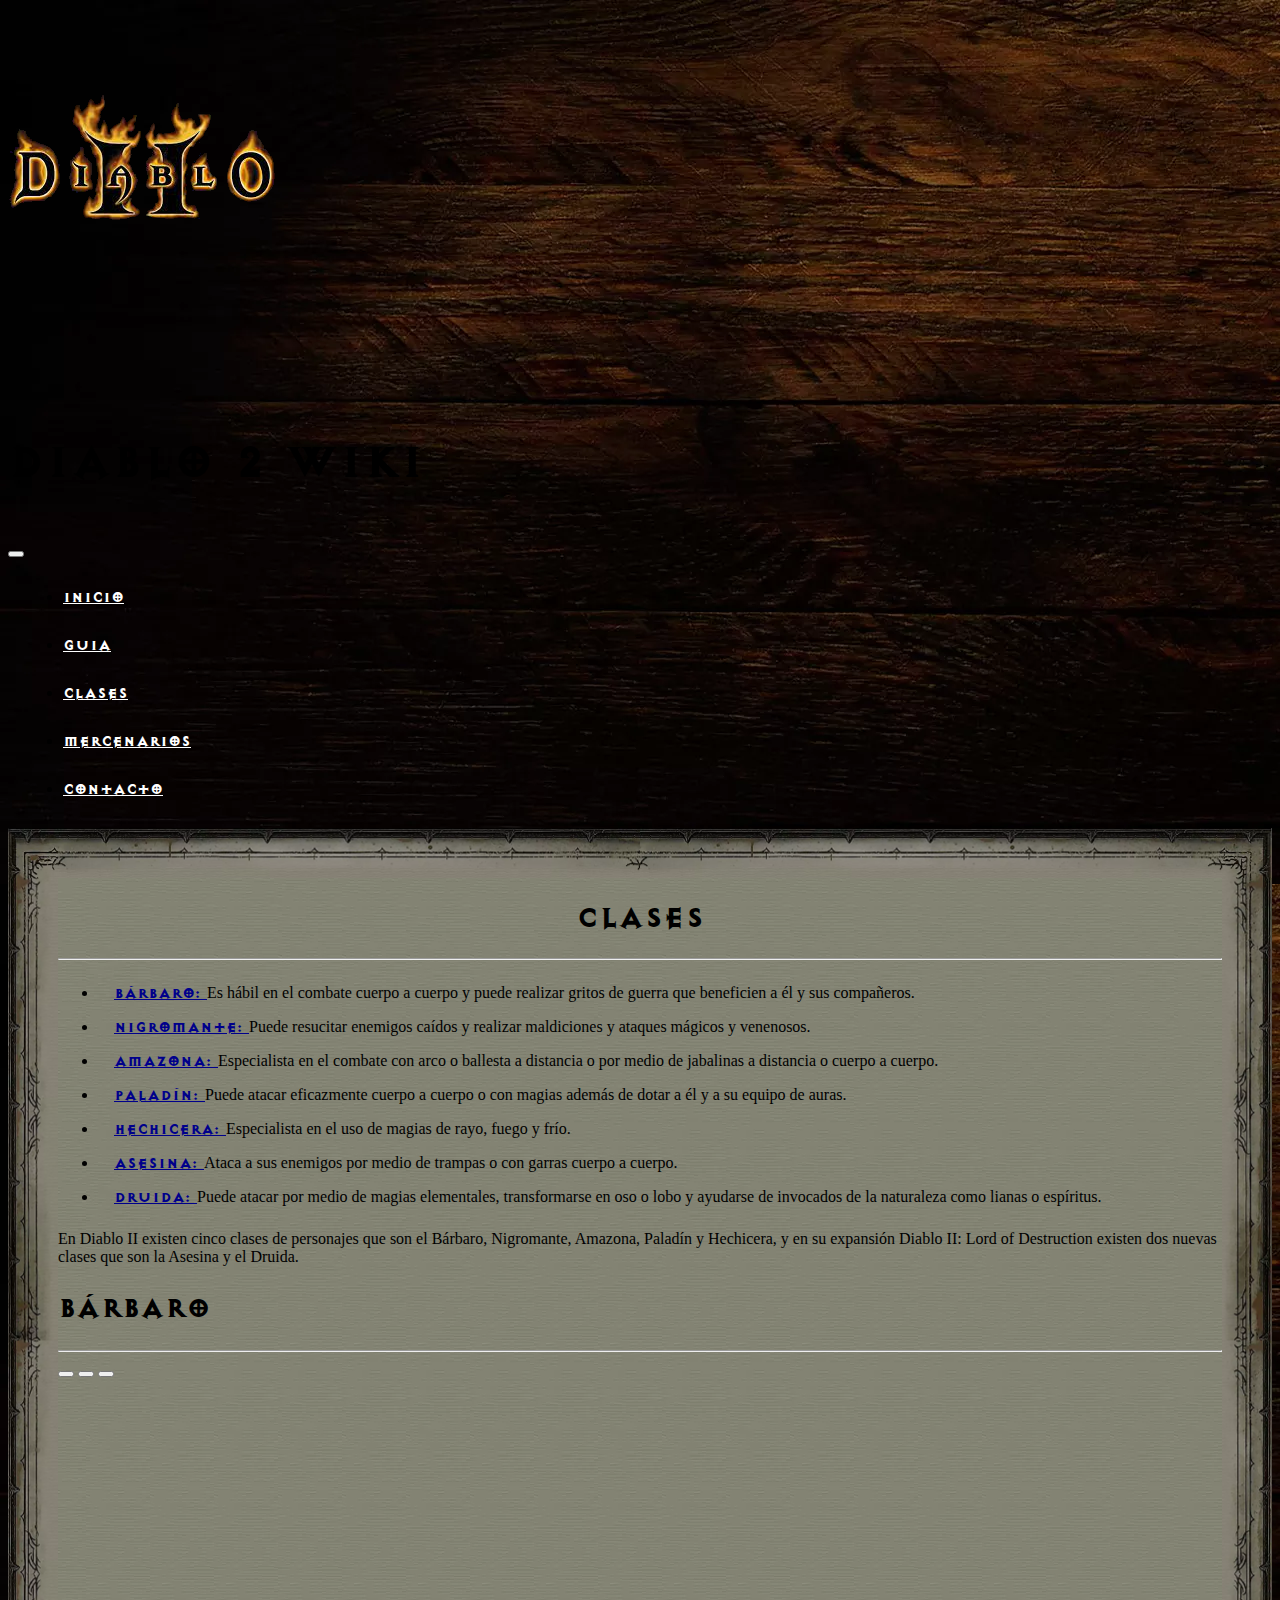
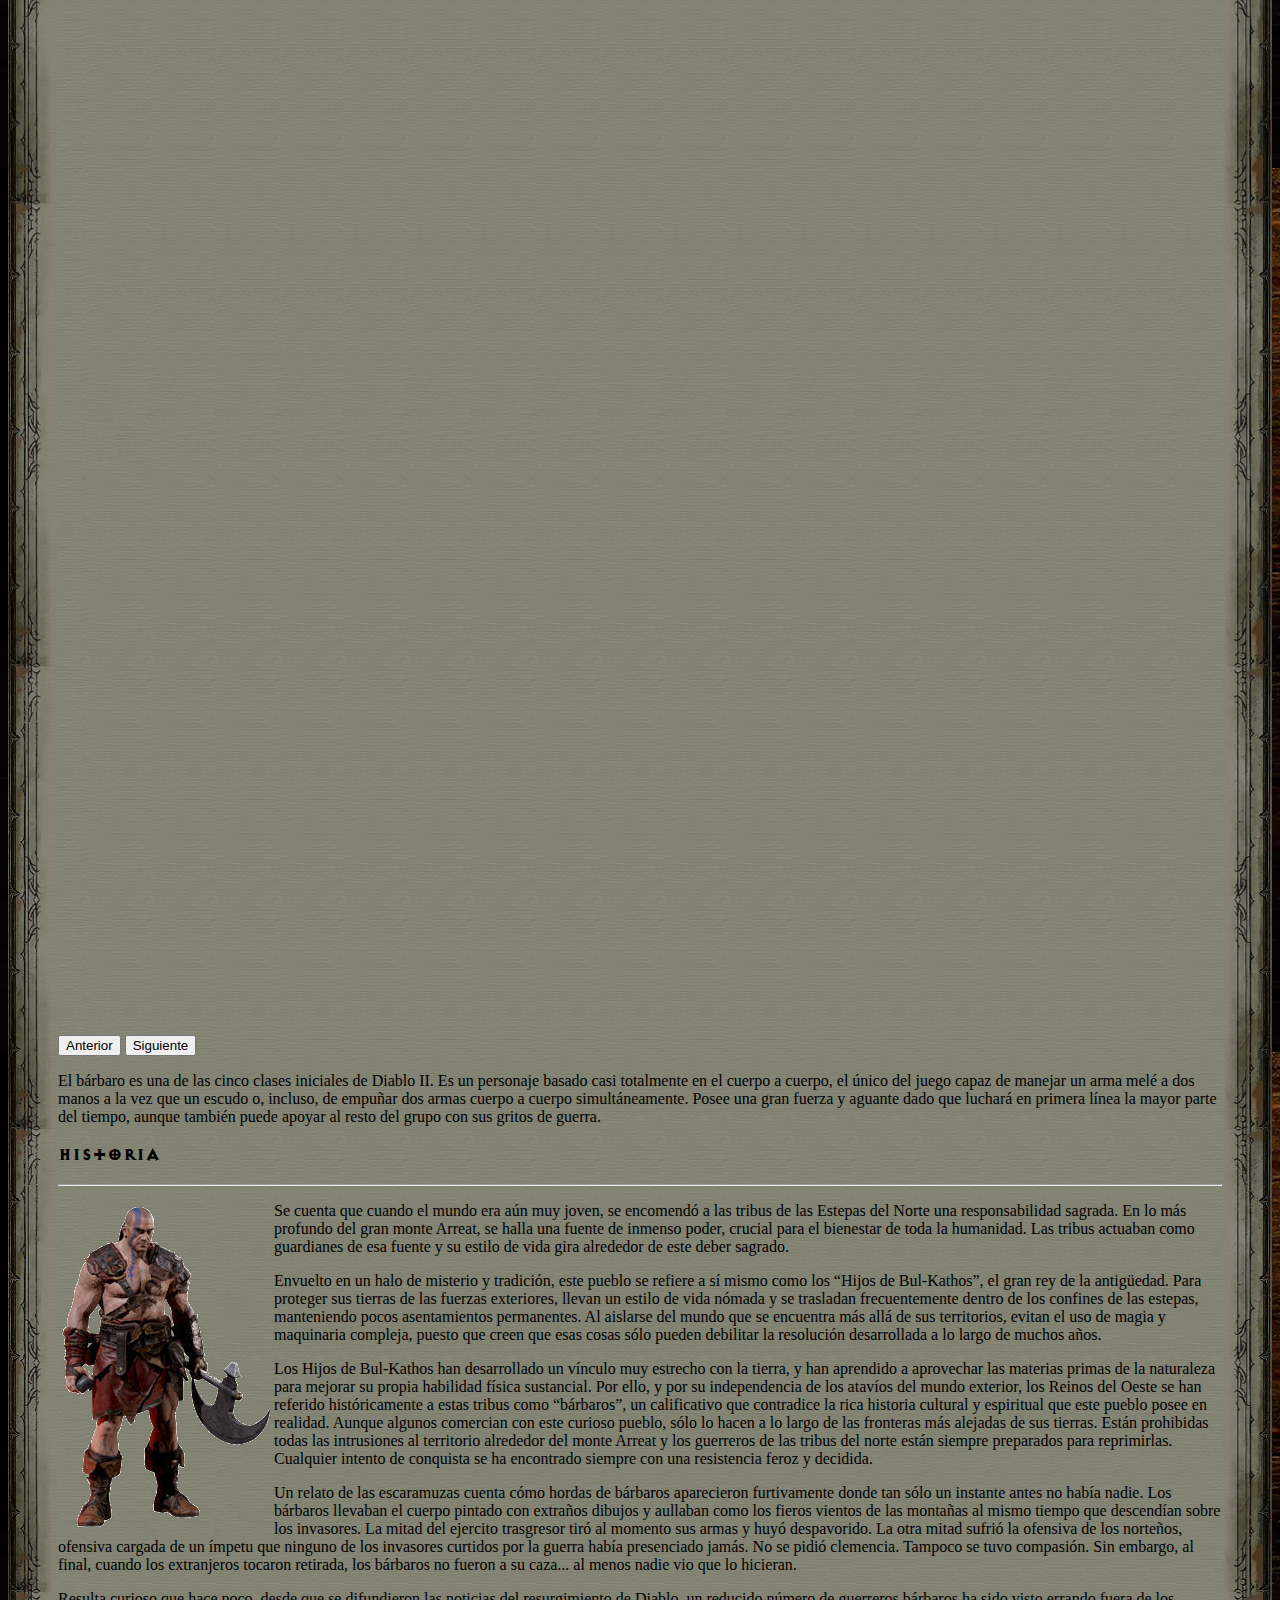
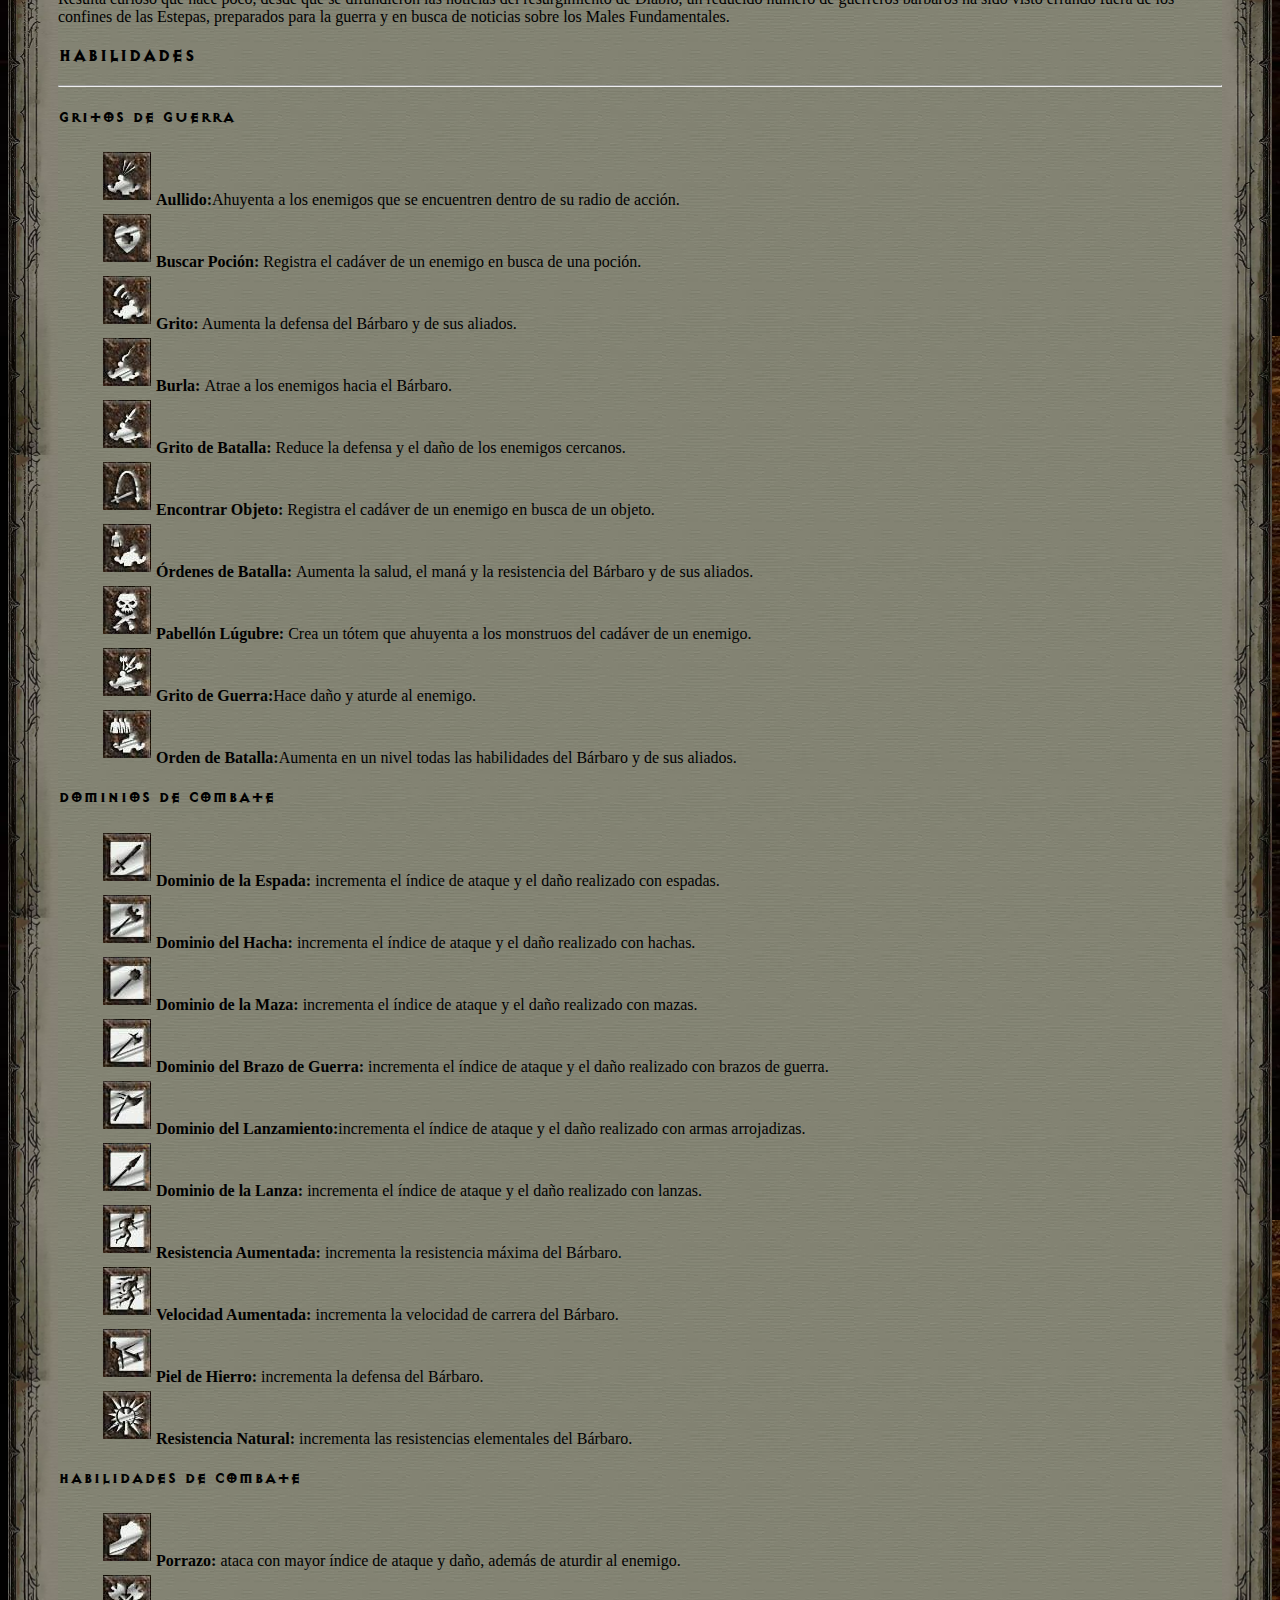
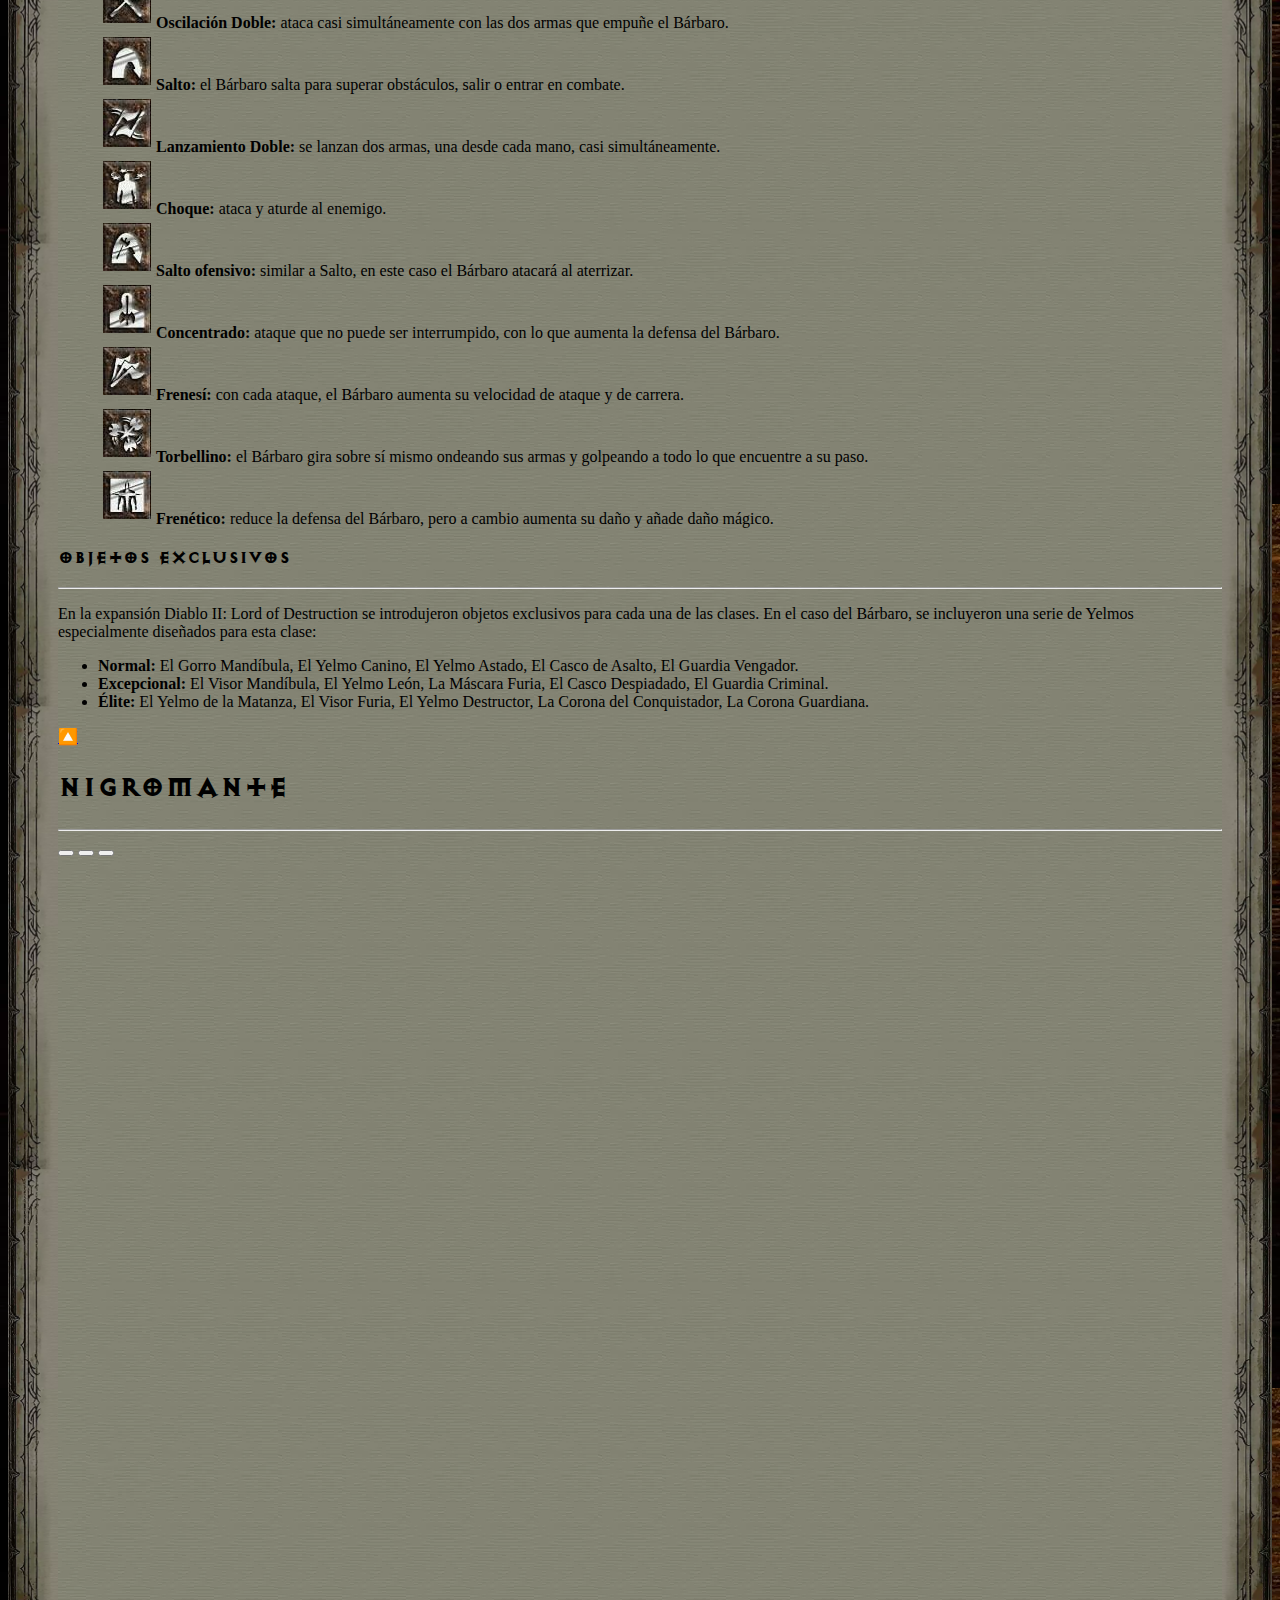
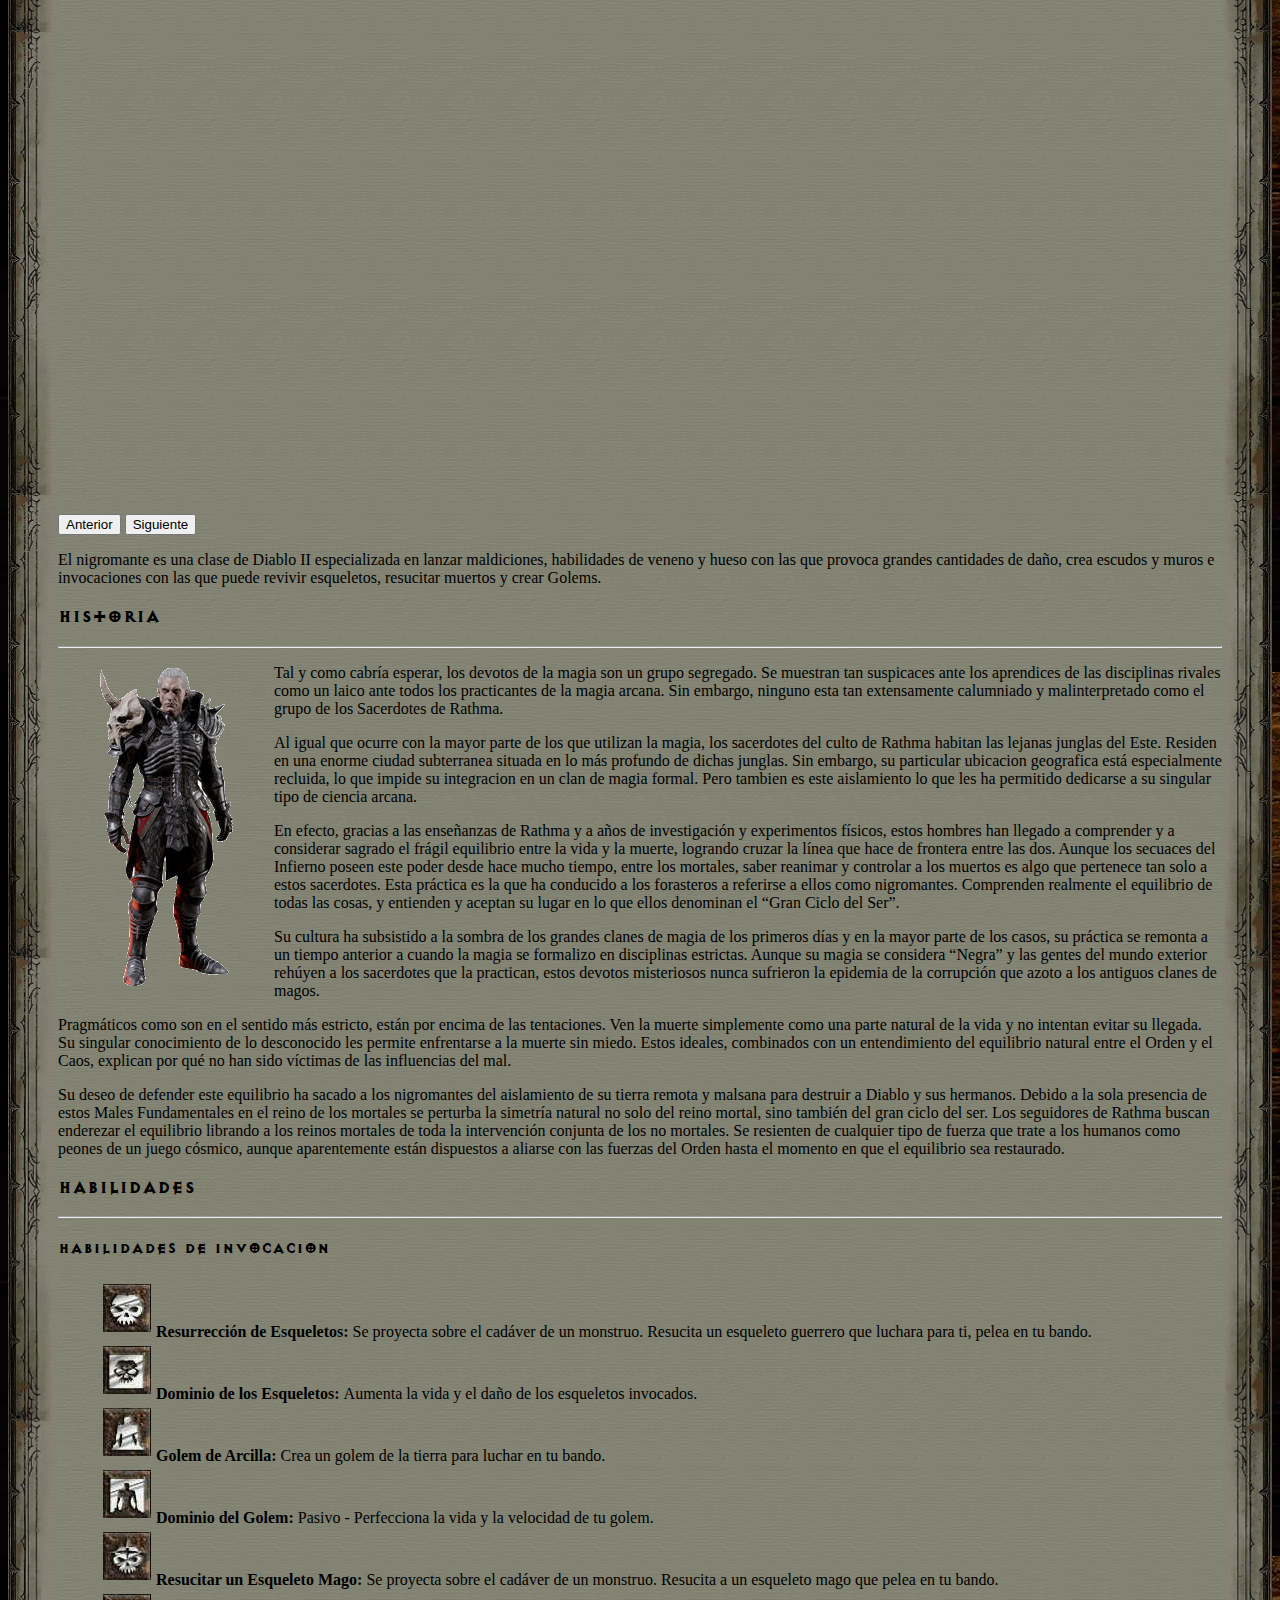
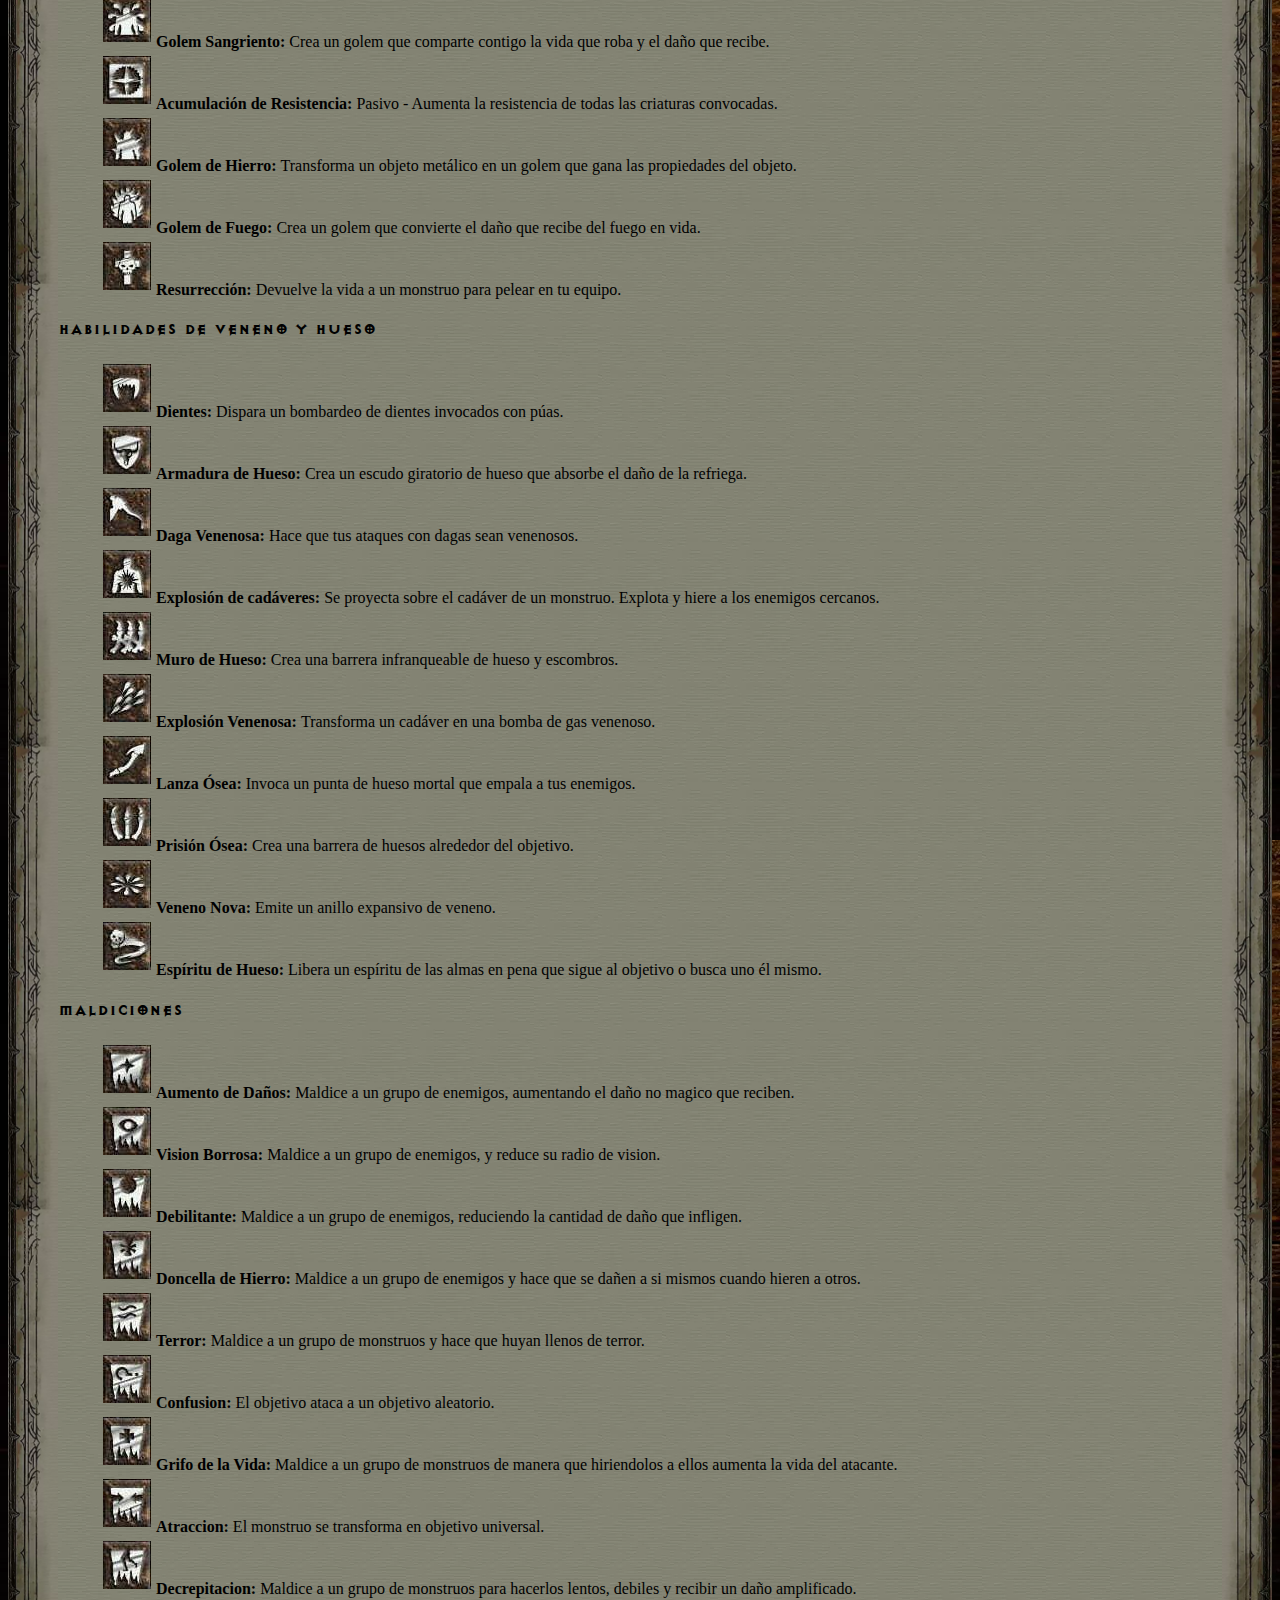
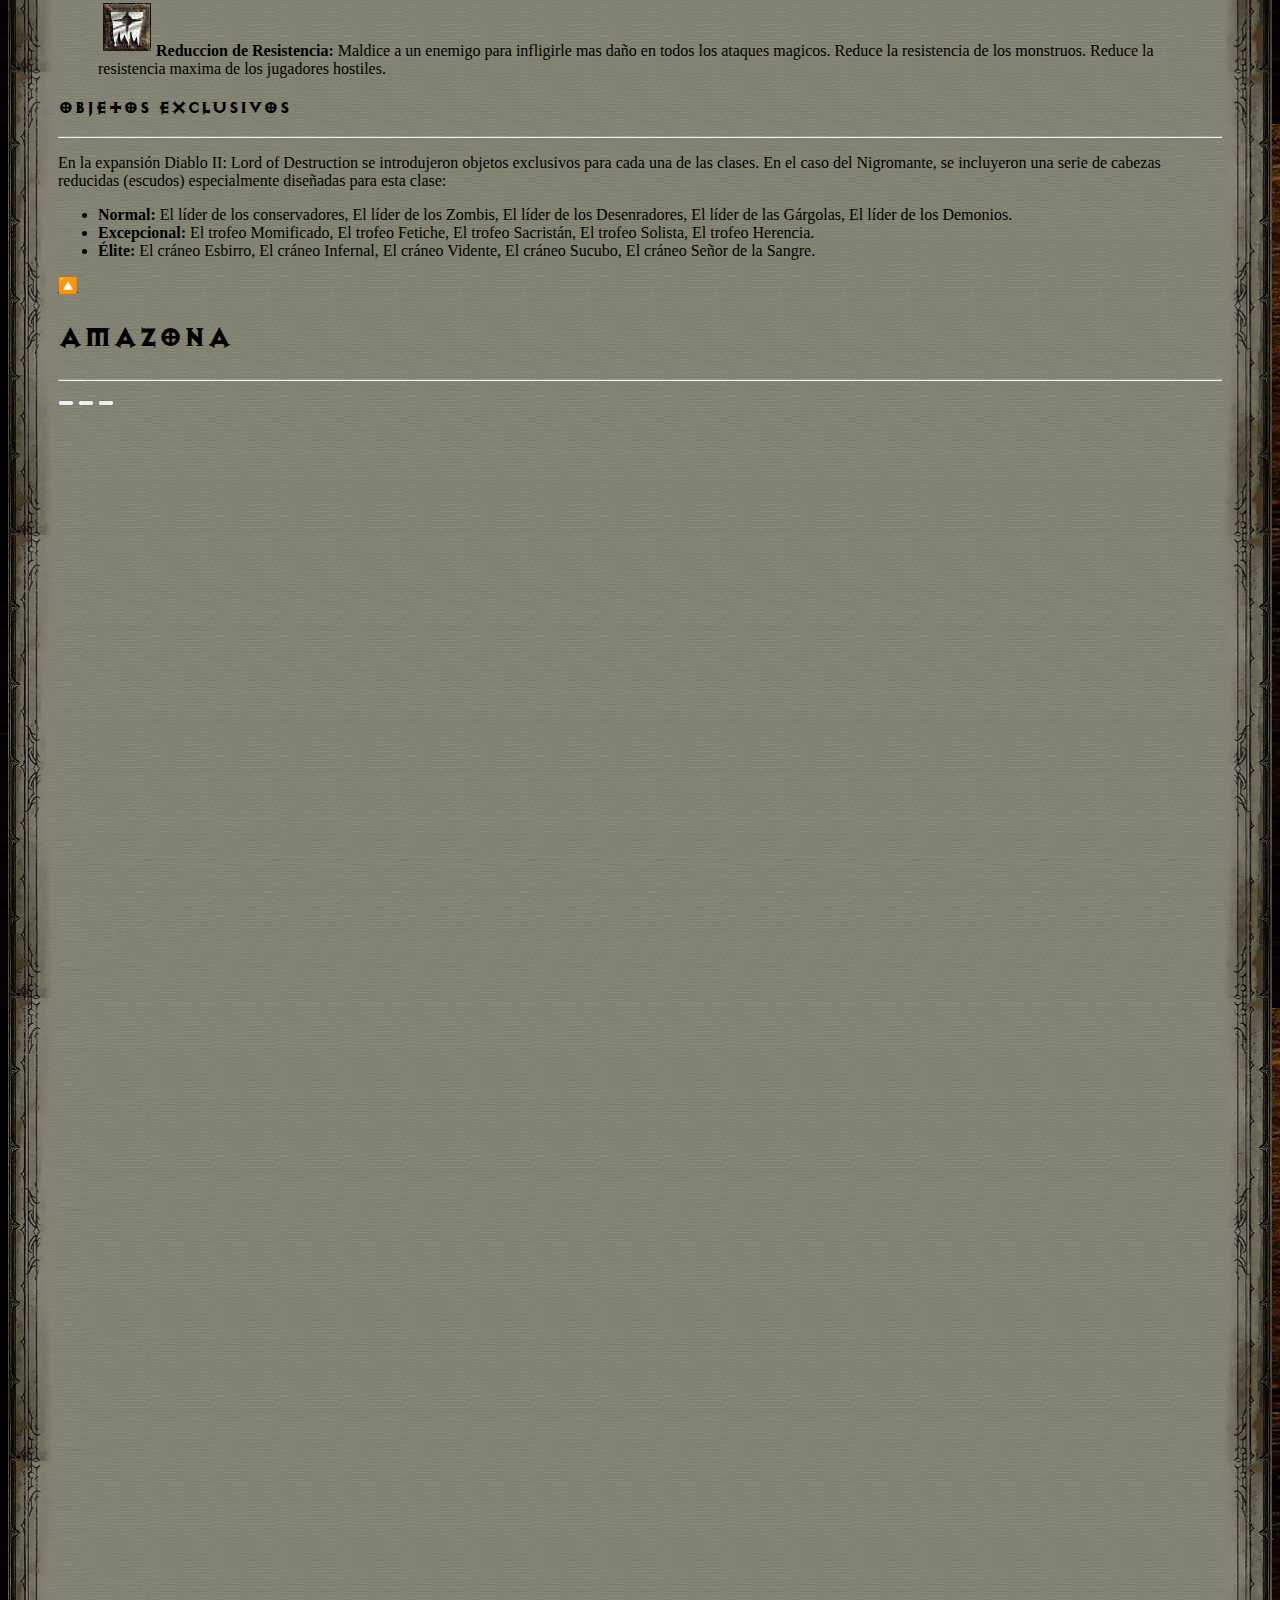
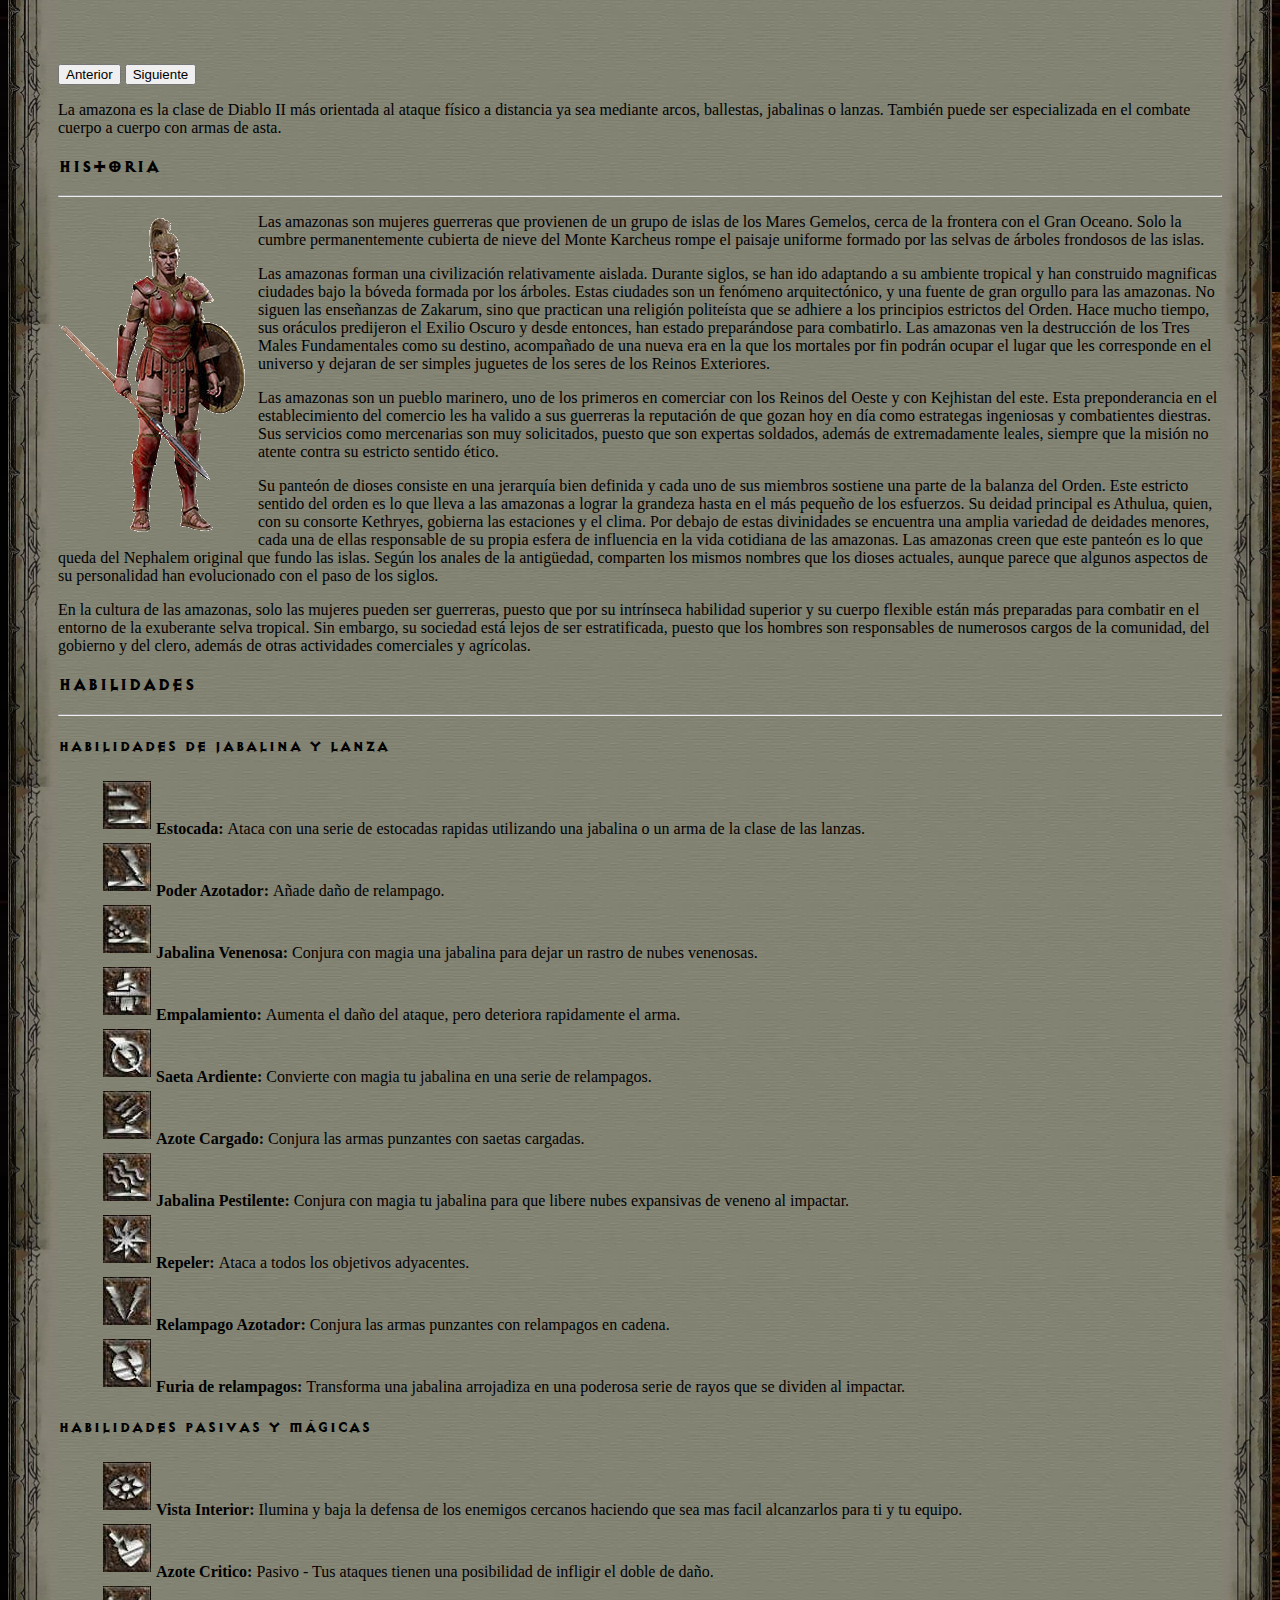
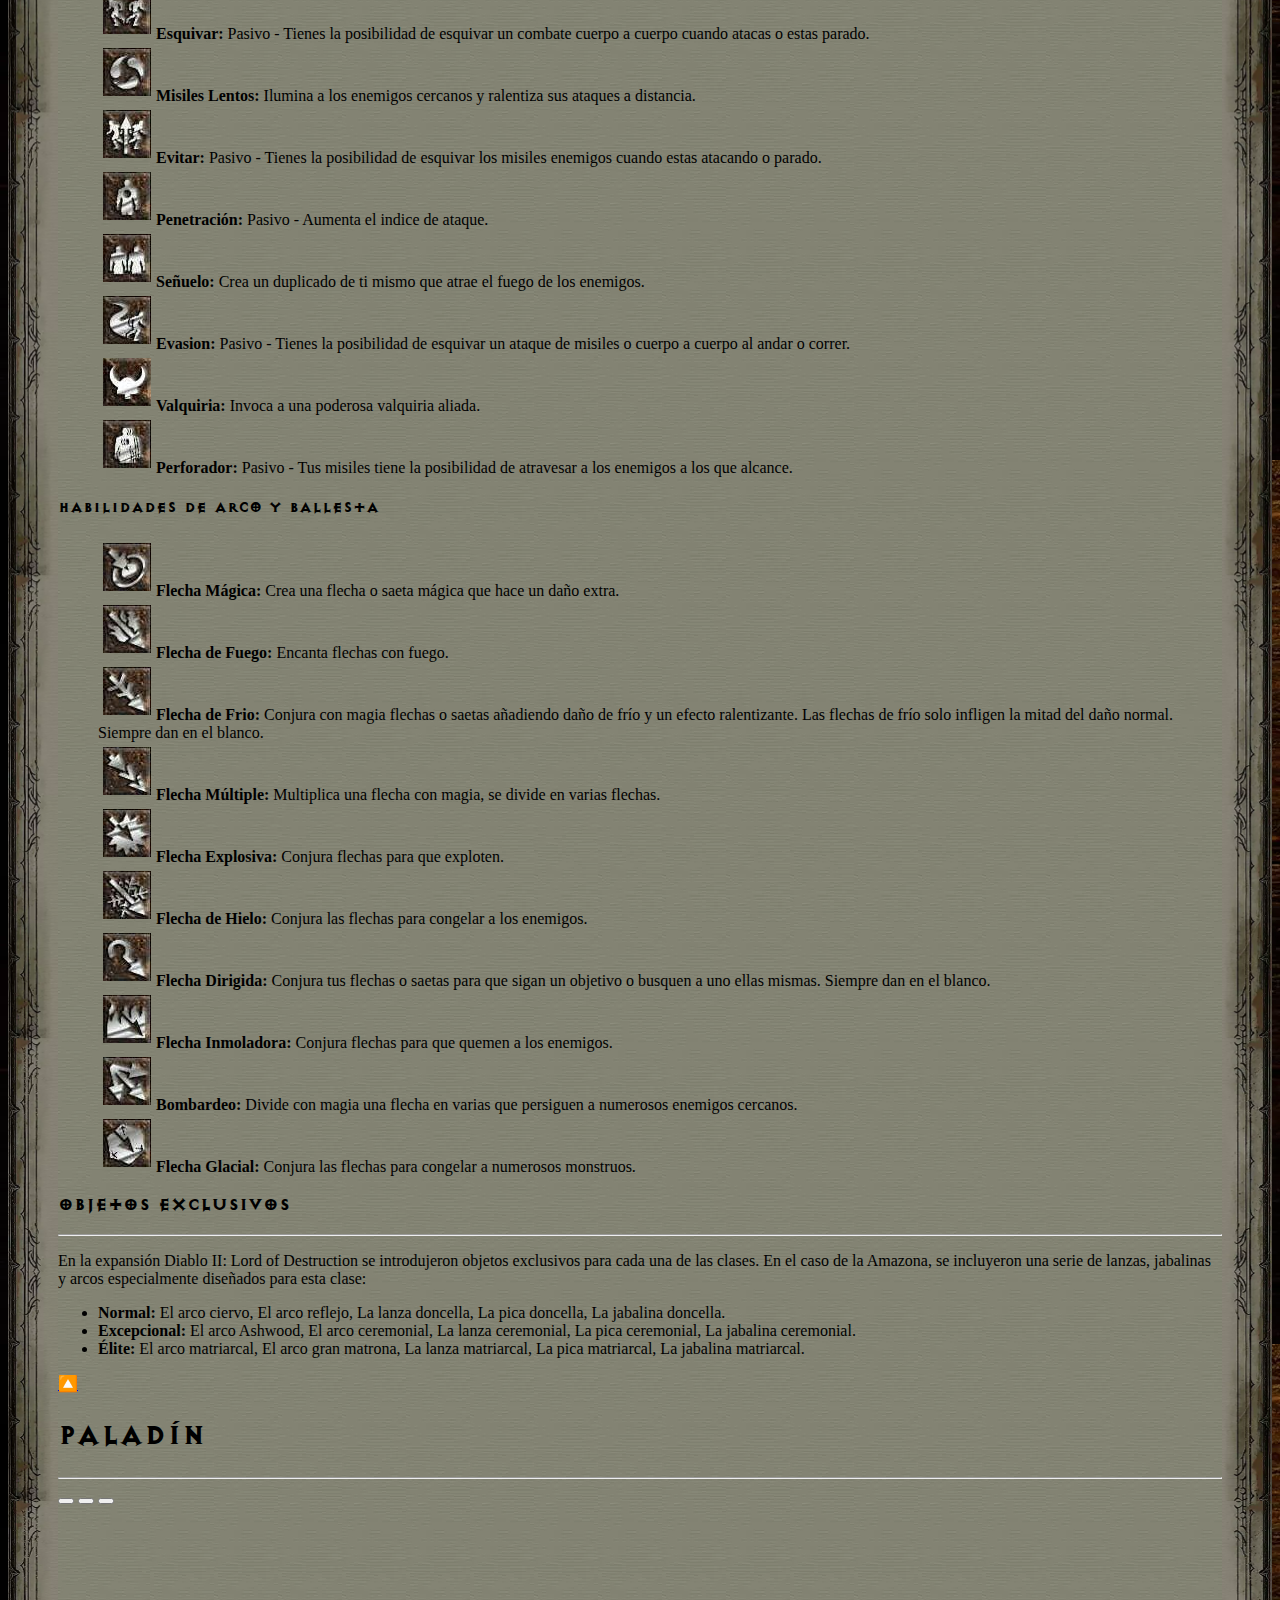
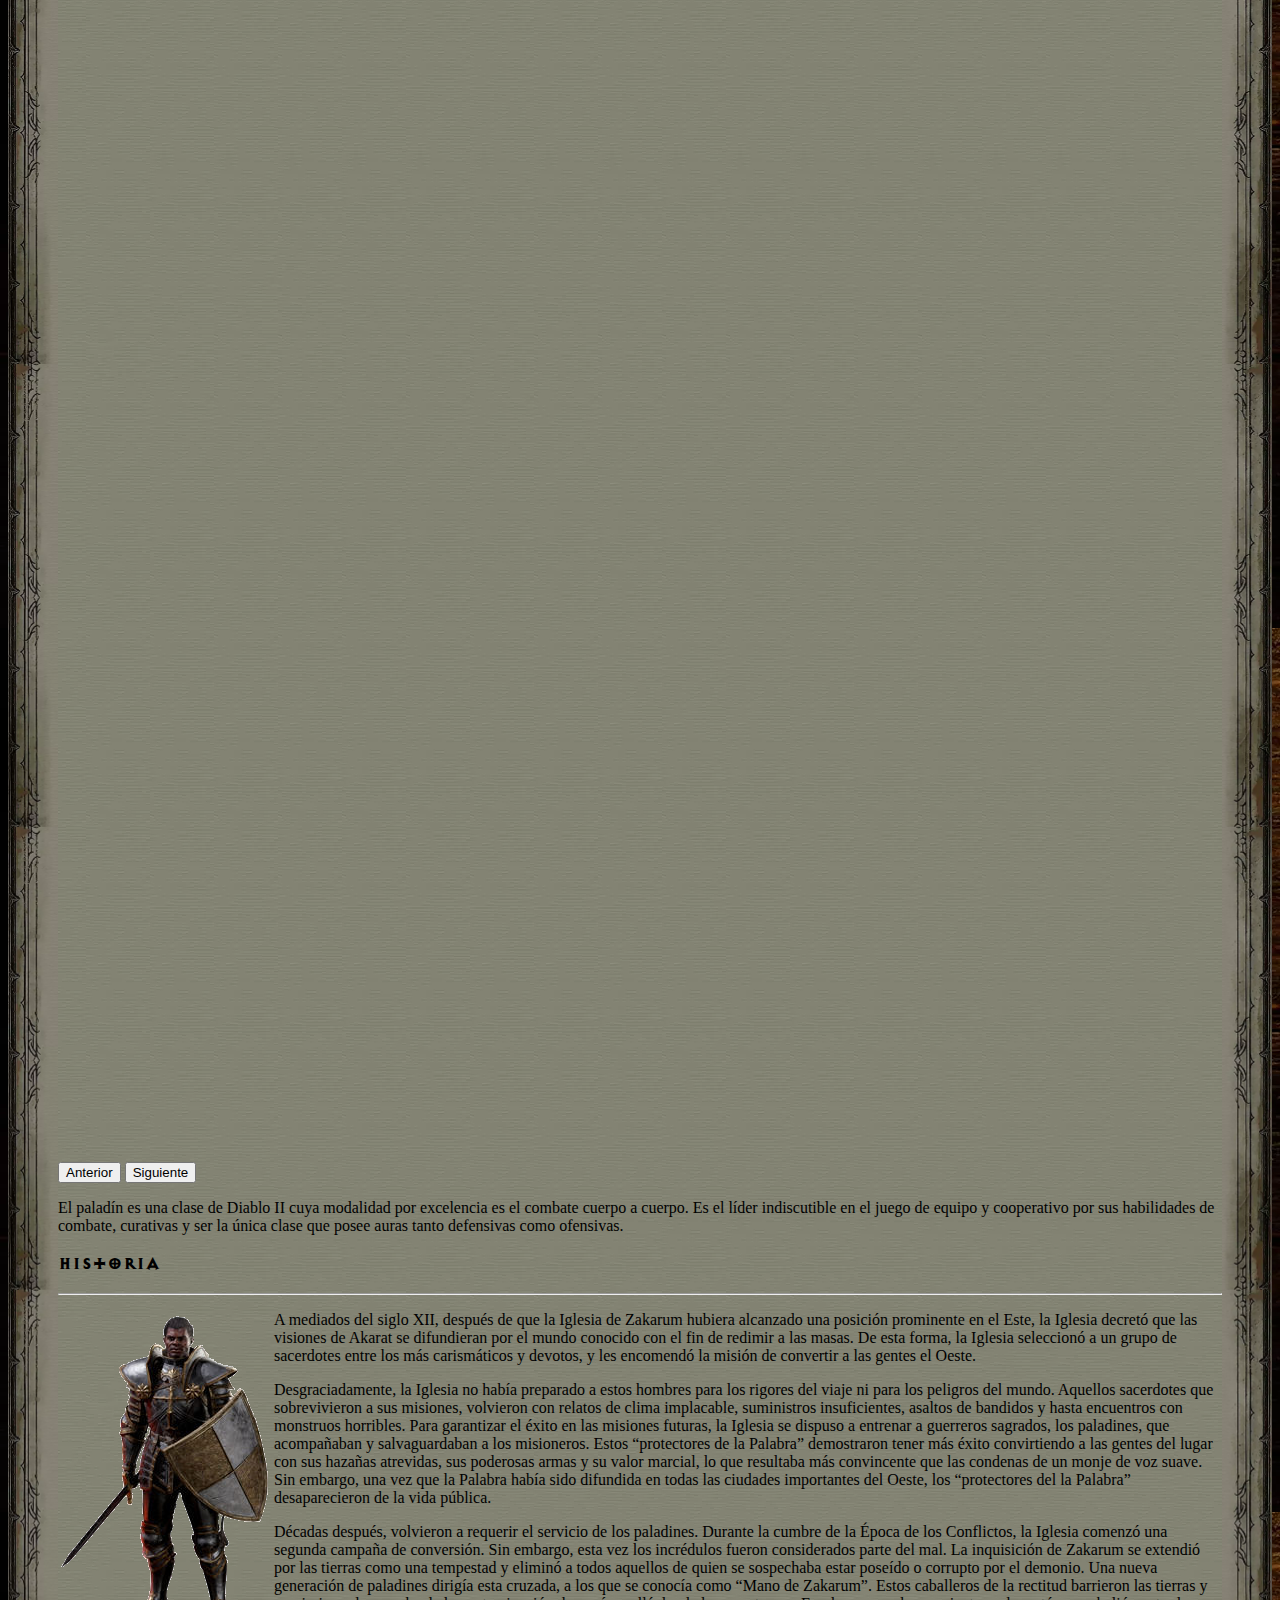
==== commit 5e478e2b: "arreglando errores en los hr" ====
--- a/pages/clases.html
+++ b/pages/clases.html
@@ -112,8 +112,9 @@
                             </div>
                             <div class="carousel-inner text-center">
                                 <div class="carousel-item active">
-                                    <iframe width="80%" height="415" src="https://www.youtube.com/embed/VhSQr99sKvg"
-                                        title="YouTube video player" frameborder="0"
+                                    <iframe class="rounded" width="80%" height="415"
+                                        src="https://www.youtube.com/embed/Dxa2JsJMKiw" title="YouTube video player"
+                                        frameborder="0"
                                         allow="accelerometer; autoplay; clipboard-write; encrypted-media; gyroscope; picture-in-picture"
                                         allowfullscreen></iframe>
                                 </div>
@@ -126,7 +127,7 @@
                                 </div>
                                 <div class="carousel-item">
                                     <iframe class="rounded" width="80%" height="415"
-                                        src="https://www.youtube.com/embed/NgIuyEMKpkw" title="YouTube video player"
+                                        src="https://www.youtube.com/embed/ydCZ1vkCmdM" title="YouTube video player"
                                         frameborder="0"
                                         allow="accelerometer; autoplay; clipboard-write; encrypted-media; gyroscope; picture-in-picture"
                                         allowfullscreen></iframe>
@@ -403,21 +404,21 @@
                             <div class="carousel-inner text-center">
                                 <div class="carousel-item active">
                                     <iframe class="rounded" width="80%" height="415"
-                                        src="https://www.youtube.com/embed/NgIuyEMKpkw" title="YouTube video player"
+                                        src="https://www.youtube.com/embed/v6QMyOz5fGg" title="YouTube video player"
                                         frameborder="0"
                                         allow="accelerometer; autoplay; clipboard-write; encrypted-media; gyroscope; picture-in-picture"
                                         allowfullscreen></iframe>
                                 </div>
                                 <div class="carousel-item  text-center">
                                     <iframe class="rounded" width="80%" height="415"
-                                        src="https://www.youtube.com/embed/NgIuyEMKpkw" title="YouTube video player"
+                                        src="https://www.youtube.com/embed/64J9tUEY7hY" title="YouTube video player"
                                         frameborder="0"
                                         allow="accelerometer; autoplay; clipboard-write; encrypted-media; gyroscope; picture-in-picture"
                                         allowfullscreen></iframe>
                                 </div>
                                 <div class="carousel-item  text-center">
                                     <iframe class="rounded" width="80%" height="415"
-                                        src="https://www.youtube.com/embed/NgIuyEMKpkw" title="YouTube video player"
+                                        src="https://www.youtube.com/embed/rOM15s-uqfc" title="YouTube video player"
                                         frameborder="0"
                                         allow="accelerometer; autoplay; clipboard-write; encrypted-media; gyroscope; picture-in-picture"
                                         allowfullscreen></iframe>
@@ -698,21 +699,21 @@
                             <div class="carousel-inner">
                                 <div class="carousel-item active  text-center">
                                     <iframe class="rounded" width="80%" height="415"
-                                        src="https://www.youtube.com/embed/NgIuyEMKpkw" title="YouTube video player"
+                                        src="https://www.youtube.com/embed/3ufYcG4prWs" title="YouTube video player"
                                         frameborder="0"
                                         allow="accelerometer; autoplay; clipboard-write; encrypted-media; gyroscope; picture-in-picture"
                                         allowfullscreen></iframe>
                                 </div>
                                 <div class="carousel-item  text-center">
                                     <iframe class="rounded" width="80%" height="415"
-                                        src="https://www.youtube.com/embed/NgIuyEMKpkw" title="YouTube video player"
+                                        src="https://www.youtube.com/embed/dyP3yXrP7i4" title="YouTube video player"
                                         frameborder="0"
                                         allow="accelerometer; autoplay; clipboard-write; encrypted-media; gyroscope; picture-in-picture"
                                         allowfullscreen></iframe>
                                 </div>
                                 <div class="carousel-item  text-center">
                                     <iframe class="rounded" width="80%" height="415"
-                                        src="https://www.youtube.com/embed/NgIuyEMKpkw" title="YouTube video player"
+                                        src="https://www.youtube.com/embed/p-3Zdw2hi-8" title="YouTube video player"
                                         frameborder="0"
                                         allow="accelerometer; autoplay; clipboard-write; encrypted-media; gyroscope; picture-in-picture"
                                         allowfullscreen></iframe>
@@ -1006,21 +1007,21 @@
                             <div class="carousel-inner">
                                 <div class="carousel-item active  text-center">
                                     <iframe class="rounded" width="80%" height="415"
-                                        src="https://www.youtube.com/embed/NgIuyEMKpkw" title="YouTube video player"
+                                        src="https://www.youtube.com/embed/lJ9yGg_Vkio" title="YouTube video player"
                                         frameborder="0"
                                         allow="accelerometer; autoplay; clipboard-write; encrypted-media; gyroscope; picture-in-picture"
                                         allowfullscreen></iframe>
                                 </div>
                                 <div class="carousel-item  text-center">
                                     <iframe class="rounded" width="80%" height="415"
-                                        src="https://www.youtube.com/embed/NgIuyEMKpkw" title="YouTube video player"
+                                        src="https://www.youtube.com/embed/-z7h7BWxkHE" title="YouTube video player"
                                         frameborder="0"
                                         allow="accelerometer; autoplay; clipboard-write; encrypted-media; gyroscope; picture-in-picture"
                                         allowfullscreen></iframe>
                                 </div>
                                 <div class="carousel-item  text-center">
                                     <iframe class="rounded" width="80%" height="415"
-                                        src="https://www.youtube.com/embed/NgIuyEMKpkw" title="YouTube video player"
+                                        src="https://www.youtube.com/embed/o4tTeTe8M54" title="YouTube video player"
                                         frameborder="0"
                                         allow="accelerometer; autoplay; clipboard-write; encrypted-media; gyroscope; picture-in-picture"
                                         allowfullscreen></iframe>
@@ -1320,21 +1321,21 @@
                             <div class="carousel-inner">
                                 <div class="carousel-item active  text-center">
                                     <iframe class="rounded" width="80%" height="415"
-                                        src="https://www.youtube.com/embed/NgIuyEMKpkw" title="YouTube video player"
+                                        src="https://www.youtube.com/embed/uluNBLuV_ag" title="YouTube video player"
                                         frameborder="0"
                                         allow="accelerometer; autoplay; clipboard-write; encrypted-media; gyroscope; picture-in-picture"
                                         allowfullscreen></iframe>
                                 </div>
                                 <div class="carousel-item  text-center">
                                     <iframe class="rounded" width="80%" height="415"
-                                        src="https://www.youtube.com/embed/NgIuyEMKpkw" title="YouTube video player"
+                                        src="https://www.youtube.com/embed/zj9rFMZ0TQY" title="YouTube video player"
                                         frameborder="0"
                                         allow="accelerometer; autoplay; clipboard-write; encrypted-media; gyroscope; picture-in-picture"
                                         allowfullscreen></iframe>
                                 </div>
                                 <div class="carousel-item  text-center">
                                     <iframe class="rounded" width="80%" height="415"
-                                        src="https://www.youtube.com/embed/NgIuyEMKpkw" title="YouTube video player"
+                                        src="https://www.youtube.com/embed/WFdsHeX3N44" title="YouTube video player"
                                         frameborder="0"
                                         allow="accelerometer; autoplay; clipboard-write; encrypted-media; gyroscope; picture-in-picture"
                                         allowfullscreen></iframe>
@@ -1362,6 +1363,7 @@
                             sólo objetivo o a un grupo de enemigos. </p>
                         <!-- hechicera historia-->
                         <h3>Historia</h3>
+                        <hr>
                         <p><img class="imagen-clases" src="../assets/media/hechicera.png" alt="">El clan de magas de
                             Zann Esu es uno de los
                             más
@@ -1602,21 +1604,21 @@
                             <div class="carousel-inner">
                                 <div class="carousel-item active  text-center">
                                     <iframe class="rounded" width="80%" height="415"
-                                        src="https://www.youtube.com/embed/NgIuyEMKpkw" title="YouTube video player"
+                                        src="https://www.youtube.com/embed/ZHgmSdTgpik" title="YouTube video player"
                                         frameborder="0"
                                         allow="accelerometer; autoplay; clipboard-write; encrypted-media; gyroscope; picture-in-picture"
                                         allowfullscreen></iframe>
                                 </div>
                                 <div class="carousel-item  text-center">
                                     <iframe class="rounded" width="80%" height="415"
-                                        src="https://www.youtube.com/embed/NgIuyEMKpkw" title="YouTube video player"
+                                        src="https://www.youtube.com/embed/dOtI_H-YIBA" title="YouTube video player"
                                         frameborder="0"
                                         allow="accelerometer; autoplay; clipboard-write; encrypted-media; gyroscope; picture-in-picture"
                                         allowfullscreen></iframe>
                                 </div>
                                 <div class="carousel-item  text-center">
                                     <iframe class="rounded" width="80%" height="415"
-                                        src="https://www.youtube.com/embed/NgIuyEMKpkw" title="YouTube video player"
+                                        src="https://www.youtube.com/embed/czbrKPMdwe0" title="YouTube video player"
                                         frameborder="0"
                                         allow="accelerometer; autoplay; clipboard-write; encrypted-media; gyroscope; picture-in-picture"
                                         allowfullscreen></iframe>
@@ -1876,21 +1878,21 @@
                             <div class="carousel-inner">
                                 <div class="carousel-item active  text-center">
                                     <iframe class="rounded" width="80%" height="415"
-                                        src="https://www.youtube.com/embed/NgIuyEMKpkw" title="YouTube video player"
+                                        src="https://www.youtube.com/embed/r_E5jZ9VFOM" title="YouTube video player"
                                         frameborder="0"
                                         allow="accelerometer; autoplay; clipboard-write; encrypted-media; gyroscope; picture-in-picture"
                                         allowfullscreen></iframe>
                                 </div>
                                 <div class="carousel-item  text-center">
                                     <iframe class="rounded" width="80%" height="415"
-                                        src="https://www.youtube.com/embed/NgIuyEMKpkw" title="YouTube video player"
+                                        src="https://www.youtube.com/embed/BxFILx3KqHw" title="YouTube video player"
                                         frameborder="0"
                                         allow="accelerometer; autoplay; clipboard-write; encrypted-media; gyroscope; picture-in-picture"
                                         allowfullscreen></iframe>
                                 </div>
                                 <div class="carousel-item  text-center">
                                     <iframe class="rounded" width="80%" height="415"
-                                        src="https://www.youtube.com/embed/NgIuyEMKpkw" title="YouTube video player"
+                                        src="https://www.youtube.com/embed/cJ2D5mp64Vs" title="YouTube video player"
                                         frameborder="0"
                                         allow="accelerometer; autoplay; clipboard-write; encrypted-media; gyroscope; picture-in-picture"
                                         allowfullscreen></iframe>
